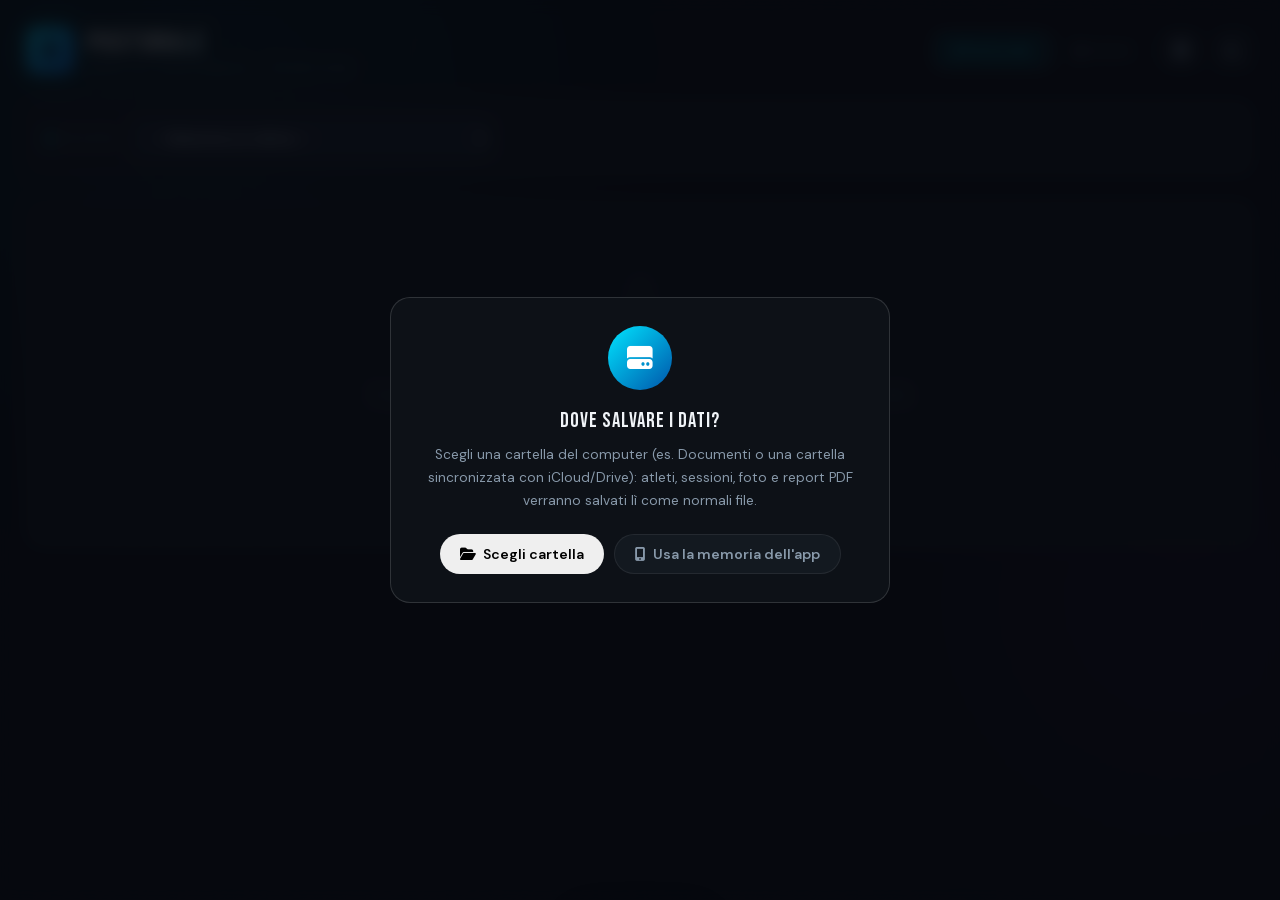
==== postura.html @ 6e537f5e "PDF: anagrafica completa dell'atleta Tutti i campi della scheda (nascita, età, sesso, peso, altezza," ====
<!DOCTYPE html>
<html lang="it">
<head>
    <meta charset="UTF-8">
    <meta name="viewport" content="width=device-width, initial-scale=1.0">
    <title>Analisi Posturale — SPORTHUB</title>
    <meta name="theme-color" content="#07090f">
    <meta name="apple-mobile-web-app-capable" content="yes">
    <meta name="apple-mobile-web-app-title" content="Posturale">
    <link rel="apple-touch-icon" href="icons/icon-192.png">
    <!-- Librerie locali (cartella lib/): l'app funziona anche senza internet -->
    <link rel="stylesheet" href="lib/fonts/fonts.css">
    <link rel="stylesheet" href="lib/fontawesome/css/all.min.css">
    <script src="lib/jspdf.umd.min.js"></script>
    <script src="lib/jspdf.plugin.autotable.min.js"></script>
    <script src="lib/html2canvas.min.js"></script>
    <style>
        *, *::before, *::after { margin: 0; padding: 0; box-sizing: border-box; }

        :root {
            --bg-0: #07090f;
            --bg-1: #0d1117;
            --bg-2: #131920;
            --bg-3: #1a2230;
            --bg-4: #1f2a3d;
            --surface: rgba(255,255,255,0.03);
            --border: rgba(255,255,255,0.07);
            --border-h: rgba(255,255,255,0.14);
            --text-1: #f0f4f8;
            --text-2: #8899aa;
            --text-3: #4d6070;
            --neon: #00e5ff;
            --neon-dim: rgba(0,229,255,0.12);
            --neon-glow: 0 0 30px rgba(0,229,255,0.25);
            --green: #00e676;
            --green-dim: rgba(0,230,118,0.1);
            --orange: #ff9100;
            --orange-dim: rgba(255,145,0,0.1);
            --red: #ff1744;
            --red-dim: rgba(255,23,68,0.1);
            --purple: #d500f9;
            --yellow: #ffd600;
            --r: 10px;
            --r-lg: 16px;
            --font-display: 'Bebas Neue', sans-serif;
            --font-body: 'DM Sans', sans-serif;
            --font-mono: 'JetBrains Mono', monospace;
        }

        [data-theme="light"] {
            --bg-0: #eef2f7;
            --bg-1: #f5f7fa;
            --bg-2: #ffffff;
            --bg-3: #e8edf5;
            --bg-4: #dde4ef;
            --border: rgba(0,0,0,0.08);
            --border-h: rgba(0,0,0,0.15);
            --text-1: #0d1117;
            --text-2: #4d6070;
            --text-3: #8899aa;
            --neon: #0091ea;
            --neon-dim: rgba(0,145,234,0.1);
            --neon-glow: 0 0 30px rgba(0,145,234,0.2);
        }

        html { scroll-behavior: smooth; }

        body {
            font-family: var(--font-body);
            background: var(--bg-0);
            color: var(--text-1);
            min-height: 100vh;
            overflow-x: hidden;
        }

        body::before {
            content: '';
            position: fixed;
            inset: 0;
            background-image: url("data:image/svg+xml,%3Csvg viewBox='0 0 256 256' xmlns='http://www.w3.org/2000/svg'%3E%3Cfilter id='noise'%3E%3CfeTurbulence type='fractalNoise' baseFrequency='0.9' numOctaves='4' stitchTiles='stitch'/%3E%3C/filter%3E%3Crect width='100%25' height='100%25' filter='url(%23noise)' opacity='0.03'/%3E%3C/svg%3E");
            pointer-events: none;
            z-index: 0;
            opacity: 0.4;
        }

        .ambient {
            position: fixed;
            border-radius: 50%;
            filter: blur(120px);
            pointer-events: none;
            z-index: 0;
            opacity: 0.08;
            animation: drift 20s ease-in-out infinite;
        }
        .ambient-1 { width: 600px; height: 600px; background: var(--neon); top: -200px; left: -100px; }
        .ambient-2 { width: 400px; height: 400px; background: var(--purple); bottom: 100px; right: -100px; animation-delay: -7s; }
        @keyframes drift {
            0%, 100% { transform: translate(0,0) scale(1); }
            33% { transform: translate(30px,-20px) scale(1.05); }
            66% { transform: translate(-20px,30px) scale(0.95); }
        }

        .app {
            position: relative;
            z-index: 1;
            width: 100%;
            max-width: 1400px;
            margin: 0 auto;
            padding: clamp(16px, 2vw, 32px);
        }

        /* HEADER */
        .header {
            display: flex;
            align-items: center;
            justify-content: space-between;
            gap: 16px;
            margin-bottom: clamp(20px, 2vw, 32px);
            flex-wrap: wrap;
        }
        .logo { display: flex; align-items: center; gap: 14px; }
        .logo-mark {
            width: 48px; height: 48px;
            background: linear-gradient(135deg, var(--neon), #0077ff);
            border-radius: 12px;
            display: flex; align-items: center; justify-content: center;
            font-size: 1.3rem; color: #07090f;
            box-shadow: var(--neon-glow);
        }
        .logo-text .app-name {
            font-family: var(--font-display);
            font-size: 1.8rem;
            letter-spacing: 2px;
            background: linear-gradient(135deg, #fff 30%, var(--neon));
            -webkit-background-clip: text;
            -webkit-text-fill-color: transparent;
        }
        .logo-text .app-sub {
            font-size: 0.68rem;
            color: var(--text-3);
            text-transform: uppercase;
            letter-spacing: 3px;
            font-weight: 600;
        }
        .header-controls { display: flex; align-items: center; gap: 10px; flex-wrap: wrap; }

        /* BUTTONS */
        .btn {
            display: inline-flex;
            align-items: center;
            gap: 7px;
            padding: 10px 20px;
            border: none;
            border-radius: 50px;
            font-family: var(--font-body);
            font-weight: 600;
            font-size: 0.88rem;
            cursor: pointer;
            transition: all 0.2s;
            white-space: nowrap;
        }
        .btn:hover { transform: translateY(-2px); }
        .btn:active { transform: translateY(0) scale(0.97); }
        .btn-neon { background: linear-gradient(135deg, var(--neon), #0077ff); color: #07090f; box-shadow: 0 4px 20px rgba(0,229,255,0.3); }
        .btn-ghost { background: var(--bg-2); color: var(--text-2); border: 1px solid var(--border); }
        .btn-ghost:hover { color: var(--text-1); border-color: var(--border-h); }
        .btn-green { background: linear-gradient(135deg, var(--green), #00b248); color: #07090f; }

        .icon-btn {
            width: 42px; height: 42px;
            border-radius: 12px;
            background: var(--bg-2);
            border: 1px solid var(--border);
            color: var(--text-2);
            font-size: 1rem;
            cursor: pointer;
            display: flex; align-items: center; justify-content: center;
            transition: all 0.2s;
        }
        .icon-btn:hover { background: var(--neon); color: #07090f; border-color: var(--neon); box-shadow: var(--neon-glow); transform: translateY(-2px); }

        /* CARD */
        .card {
            background: var(--bg-2);
            border: 1px solid var(--border);
            border-radius: var(--r-lg);
            overflow: hidden;
            transition: border-color 0.3s;
        }
        .card:hover { border-color: var(--border-h); }

        /* SECTION */
        .section-header {
            display: flex;
            align-items: flex-start;
            justify-content: space-between;
            gap: 16px;
            margin-bottom: clamp(16px, 2vw, 24px);
            flex-wrap: wrap;
        }
        .section-title {
            font-family: var(--font-display);
            font-size: clamp(1.6rem, 3vw, 2.2rem);
            letter-spacing: 2px;
        }
        .section-sub { font-size: 0.82rem; color: var(--text-3); margin-top: 4px; }

        /* PLAYER SELECT AREA */
        .player-select-area {
            display: flex;
            align-items: center;
            gap: 12px;
            margin-bottom: 24px;
            flex-wrap: wrap;
            background: var(--bg-2);
            border: 1px solid var(--border);
            border-radius: var(--r-lg);
            padding: 16px 20px;
        }
        .player-select-label { font-size: 0.72rem; text-transform: uppercase; letter-spacing: 2px; color: var(--text-3); font-weight: 700; white-space: nowrap; }

        .form-select, .form-input {
            padding: 10px 16px;
            background: var(--bg-3);
            border: 1px solid var(--border);
            border-radius: var(--r);
            color: var(--text-1);
            font-family: var(--font-body);
            font-size: 0.88rem;
            font-weight: 500;
            cursor: pointer;
            transition: all 0.2s;
            min-width: 200px;
        }
        .form-select:focus, .form-input:focus { outline: none; border-color: var(--neon); box-shadow: 0 0 0 3px var(--neon-dim); }
        .form-input { cursor: text; }

        /* PLAYER BADGE */
        .player-badge {
            display: inline-flex;
            align-items: center;
            gap: 8px;
            padding: 6px 14px 6px 8px;
            background: var(--neon-dim);
            border: 1px solid rgba(0,229,255,0.3);
            border-radius: 50px;
            font-size: 0.82rem;
            font-weight: 700;
            color: var(--neon);
        }
        .player-badge-dot { width: 8px; height: 8px; border-radius: 50%; background: var(--neon); }

        /* EMPTY STATE */
        #postureEmptyState {
            text-align: center;
            padding: 80px 20px;
            color: var(--text-3);
            background: var(--bg-2);
            border: 1px solid var(--border);
            border-radius: var(--r-lg);
        }

        /* ===== MODULO POSTURALE ===== */
        .posture-cards-grid { display: grid; grid-template-columns: repeat(4, 1fr); gap: 14px; margin-bottom: 24px; }
        @media(max-width: 960px) { .posture-cards-grid { grid-template-columns: repeat(2, 1fr); } }
        @media(max-width: 500px)  { .posture-cards-grid { grid-template-columns: 1fr; } }

        .posture-card { background: var(--bg-2); border: 1px solid var(--border); border-radius: var(--r-lg); overflow: hidden; display: flex; flex-direction: column; }
        .posture-card-title { font-size: 0.7rem; font-weight: 700; letter-spacing: 2px; text-transform: uppercase; color: var(--text-3); padding: 9px 12px; border-bottom: 1px solid var(--border); display: flex; align-items: center; justify-content: space-between; }
        .posture-card-btn { background: none; border: none; color: var(--text-3); cursor: pointer; font-size: 0.8rem; padding: 2px 6px; border-radius: 4px; transition: color .15s; }
        .posture-card-btn:hover { color: var(--neon); }
        .posture-card-btn.danger:hover { color: var(--red); }

        .posture-canvas-outer { display: grid; grid-template-columns: 24px 1fr; grid-template-rows: 24px 1fr; flex: 1; min-height: 420px; position: relative; }
        .posture-corner { background: var(--bg-3); border-right: 1px solid var(--border); border-bottom: 1px solid var(--border); }

        .posture-ruler-top {
            background: var(--bg-3);
            border-bottom: 2px solid var(--border);
            cursor: crosshair;
            position: relative;
            overflow: hidden;
            user-select: none;
        }
        .posture-ruler-top::after {
            content: '── V';
            position: absolute; right: 4px; top: 50%;
            transform: translateY(-50%);
            font-size: 0.5rem; color: var(--text-3); pointer-events: none;
            letter-spacing: -1px;
        }
        .posture-ruler-top:hover { background: rgba(0,220,100,0.15); border-bottom-color: var(--green); }

        .posture-ruler-left {
            background: var(--bg-3);
            border-right: 2px solid var(--border);
            cursor: crosshair;
            position: relative;
            overflow: hidden;
            user-select: none;
            display: flex; align-items: center; justify-content: center;
        }
        .posture-ruler-left::after {
            content: 'H';
            font-size: 0.5rem; color: var(--text-3); writing-mode: vertical-lr; pointer-events: none;
        }
        .posture-ruler-left:hover { background: rgba(0,210,255,0.15); border-right-color: var(--neon); }

        .posture-canvas-wrap { position: relative; overflow: hidden; background: var(--bg-4); }
        .posture-placeholder { position: absolute; inset: 0; display: flex; flex-direction: column; align-items: center; justify-content: center; gap: 8px; color: var(--text-3); font-size: 0.75rem; text-align: center; pointer-events: none; }
        .posture-placeholder i { font-size: 1.8rem; opacity: 0.25; }
        .posture-photo { position: absolute; inset: 0; width: 100%; height: 100%; object-fit: contain; }

        .posture-guide-line { position: absolute; z-index: 5; }
        .posture-guide-line.h { left: 0; right: 0; height: 1px; background: rgba(0,210,255,0.7); cursor: ns-resize; pointer-events: all; }
        .posture-guide-line.v { top: 0; bottom: 0; width: 1px; background: rgba(0,220,100,0.7); cursor: ew-resize; pointer-events: all; }
        .posture-guide-line:hover { background: rgba(255,220,0,0.9) !important; z-index: 10; }
        .posture-guide-line.dragging { background: rgba(255,200,0,1) !important; z-index: 20; }

        .posture-handle {
            position: absolute;
            background: rgba(255,255,255,0.85);
            border: 1px solid rgba(0,0,0,0.25);
            border-radius: 3px;
            pointer-events: all;
            cursor: inherit;
            box-shadow: 0 1px 3px rgba(0,0,0,0.35);
            transition: transform .1s, background .1s;
        }
        /* H line: handle on LEFT side, smaller */
        .posture-guide-line.h .posture-handle { width: 18px; height: 7px; left: 12px; top: -4px; transform: none; }
        /* V line: handle on TOP side, smaller */
        .posture-guide-line.v .posture-handle { width: 7px; height: 18px; top: 12px; left: -4px; transform: none; }
        .posture-guide-line:hover .posture-handle,
        .posture-guide-line.dragging .posture-handle { background: rgba(255,220,0,1); }

        .posture-del {
            position: absolute;
            width: 14px; height: 14px;
            background: var(--red);
            border-radius: 50%;
            font-size: 0.5rem; color: #fff;
            display: flex; align-items: center; justify-content: center;
            opacity: 0; transition: opacity .15s;
            cursor: pointer; pointer-events: all; z-index: 15;
        }
        /* H line: delete on RIGHT, opposite to handle on left */
        .posture-guide-line.h .posture-del { right: 8px; top: -7px; }
        /* V line: delete on BOTTOM, opposite to handle on top */
        .posture-guide-line.v .posture-del { bottom: 8px; left: -7px; }
        .posture-guide-line:hover .posture-del { opacity: 1; }

        /* PAN & ZOOM */
        .zoom-toggle-btn.zoom-on { color: var(--neon) !important; }

        .posture-canvas-wrap.pan-zoom-active {
            cursor: grab;
            overflow: hidden;
        }
        .posture-canvas-wrap.pan-zoom-active.dragging {
            cursor: grabbing;
        }
        /* Il layer interno che si trasforma */
        .pz-layer {
            position: absolute;
            inset: 0;
            transform-origin: 0 0;
            will-change: transform;
        }
        /* Badge zoom level */
        .zoom-badge {
            position: absolute;
            bottom: 8px;
            right: 8px;
            background: rgba(0,0,0,0.55);
            border: 1px solid rgba(0,229,255,0.3);
            color: var(--neon);
            font-family: var(--font-mono);
            font-size: 0.65rem;
            font-weight: 700;
            padding: 3px 7px;
            border-radius: 6px;
            pointer-events: none;
            z-index: 40;
            display: none;
        }
        .pan-zoom-active .zoom-badge { display: block; }
        /* Hint */
        .zoom-hint {
            position: absolute;
            bottom: 8px; left: 50%;
            transform: translateX(-50%);
            background: rgba(0,0,0,0.55);
            border: 1px solid rgba(255,255,255,0.1);
            color: var(--text-3);
            font-size: 0.62rem;
            padding: 3px 10px;
            border-radius: 20px;
            pointer-events: none;
            z-index: 40;
            white-space: nowrap;
            opacity: 0;
            transition: opacity 0.4s;
        }
        .pan-zoom-active .zoom-hint { opacity: 1; }

        /* lines-overlay: figlio diretto del posture-canvas-outer,
           sovrapposto SOLO alla cella foto (offset 24px per i righelli).
           Completamente fuori dal canvasWrap → mai influenzato dal pan/zoom. */
        .lines-overlay {
            position: absolute;
            top: 24px;   /* altezza righello orizzontale */
            left: 24px;  /* larghezza righello verticale */
            right: 0;
            bottom: 0;
            z-index: 30;
            pointer-events: none;
        }
        .lines-overlay .posture-guide-line { pointer-events: all; }

        /* CHECKLIST SLIDER 1–10 */
        .posture-check-item { display: flex; align-items: center; gap: 12px; background: var(--bg-3); border: 1px solid var(--border); border-radius: var(--r); padding: 10px 14px; }
        .posture-check-label { flex: 0 0 120px; font-size: 0.85rem; font-weight: 600; color: var(--text-1); }
        .posture-check-slider-wrap { flex: 1; display: flex; align-items: center; gap: 10px; }
        .posture-check-slider {
            flex: 1; -webkit-appearance: none; appearance: none;
            height: 4px; border-radius: 2px; outline: none; cursor: pointer;
            background: var(--bg-4);
        }
        .posture-check-slider::-webkit-slider-thumb {
            -webkit-appearance: none; appearance: none;
            width: 16px; height: 16px; border-radius: 50%;
            background: var(--neon); cursor: pointer;
            box-shadow: 0 0 6px rgba(0,229,255,0.5);
            transition: transform .1s;
        }
        .posture-check-slider::-webkit-slider-thumb:hover { transform: scale(1.3); }
        .posture-check-val {
            font-family: var(--font-mono); font-size: 0.9rem; font-weight: 700;
            min-width: 28px; text-align: center; padding: 2px 6px;
            border-radius: 6px; border: 1px solid var(--border);
            background: var(--bg-4);
        }

        /* CERCHI ANNOTAZIONE */
        .posture-circle {
            position: absolute;
            border: 2px solid rgba(255,82,82,0.85);
            border-radius: 50%;
            box-shadow: 0 0 10px rgba(255,82,82,0.35), inset 0 0 10px rgba(255,82,82,0.08);
            pointer-events: all;
            cursor: move;
            z-index: 25;
            box-sizing: border-box;
        }
        .posture-circle:hover { border-color: rgba(255,150,50,1); box-shadow: 0 0 14px rgba(255,150,50,0.5); }
        .posture-circle.dragging { border-color: rgba(255,220,0,1); box-shadow: 0 0 18px rgba(255,220,0,0.5); cursor: grabbing; }
        .posture-circle-del {
            position: absolute; top: -7px; right: -7px;
            width: 14px; height: 14px; border-radius: 50%;
            background: var(--red); color: #fff;
            font-size: 0.5rem; font-weight: 700;
            display: flex; align-items: center; justify-content: center;
            cursor: pointer; opacity: 0; transition: opacity .15s;
            pointer-events: all; z-index: 5;
        }
        .posture-circle:hover .posture-circle-del { opacity: 1; }
        .posture-circle-resize {
            position: absolute; bottom: -5px; right: -5px;
            width: 12px; height: 12px; border-radius: 3px;
            background: rgba(255,82,82,0.9); border: 1px solid rgba(255,255,255,0.4);
            cursor: nwse-resize; pointer-events: all; z-index: 5;
            opacity: 0; transition: opacity .15s;
        }
        .posture-circle:hover .posture-circle-resize { opacity: 1; }

        .posture-block-title { font-size: 0.7rem; font-weight: 700; letter-spacing: 2px; text-transform: uppercase; color: var(--neon); margin-bottom: 16px; }
        .posture-check-grid { display: grid; grid-template-columns: repeat(auto-fill, minmax(280px, 1fr)); gap: 10px; }
        .posture-textarea { width: 100%; min-height: 90px; background: var(--bg-3); border: 1px solid var(--border); border-radius: var(--r); color: var(--text-1); font-size: 0.88rem; padding: 12px; resize: vertical; font-family: var(--font-body); box-sizing: border-box; }
        .posture-textarea:focus { outline: none; border-color: var(--neon); }

        /* ACTIONS BAR */
        .actions-bar { display: flex; gap: 10px; flex-wrap: wrap; margin-top: 8px; }
        .actions-bar .btn { flex: 1; justify-content: center; padding: 14px 20px; min-width: 140px; }

        /* PLAYER MODAL */
        .modal-backdrop {
            position: fixed; inset: 0;
            background: rgba(7,9,15,0.85);
            backdrop-filter: blur(8px);
            z-index: 1000;
            display: none;
            align-items: center;
            justify-content: center;
            padding: 20px;
        }
        .modal-backdrop.active { display: flex; }
        .modal-box {
            background: var(--bg-1);
            border: 1px solid var(--border-h);
            border-radius: 20px;
            padding: 28px;
            width: 100%;
            max-width: 460px;
            animation: fadeUp 0.25s both;
        }
        @keyframes fadeUp { from { opacity: 0; transform: translateY(20px); } to { opacity: 1; transform: translateY(0); } }
        .modal-title { font-family: var(--font-display); font-size: 1.6rem; letter-spacing: 1px; margin-bottom: 20px; }
        .modal-row { margin-bottom: 14px; }
        .modal-row label { display: block; font-size: 0.72rem; text-transform: uppercase; letter-spacing: 2px; color: var(--text-3); font-weight: 700; margin-bottom: 6px; }
        .close-btn { background: none; border: none; color: var(--text-3); cursor: pointer; font-size: 1.2rem; float: right; transition: color .2s; }
        .close-btn:hover { color: var(--text-1); }

        /* LOADING OVERLAY */
        #loadingOverlay {
            position: fixed; inset: 0;
            background: rgba(7,9,15,0.9);
            z-index: 9999;
            display: none;
            align-items: center;
            justify-content: center;
            flex-direction: column;
            gap: 16px;
        }
        #loadingOverlay.active { display: flex; }
        .loading-spinner { width: 48px; height: 48px; border: 3px solid var(--bg-3); border-top-color: var(--neon); border-radius: 50%; animation: spin 0.8s linear infinite; }
        @keyframes spin { to { transform: rotate(360deg); } }
        .loading-text { font-family: var(--font-mono); font-size: 0.8rem; color: var(--neon); letter-spacing: 3px; text-transform: uppercase; }

        /* PAGES */
        .page { display: none; animation: fadeUp 0.3s ease; }
        .page.active { display: block; }

        /* NAV PILLS */
        .nav-pills { display: flex; gap: 6px; }
        .nav-pill {
            padding: 7px 16px; border-radius: 8px;
            border: 1px solid var(--border-h);
            background: transparent; color: var(--text-3);
            font-size: 0.8rem; font-weight: 700; cursor: pointer;
            font-family: var(--font-body); letter-spacing: .04em;
            transition: all .15s; white-space: nowrap;
        }
        .nav-pill:hover { border-color: var(--neon); color: var(--neon); }
        .nav-pill.active { border-color: var(--neon); background: var(--neon-dim); color: var(--neon); }
        .nav-pill .pill-badge {
            display: inline-block; background: var(--neon); color: #07090f;
            border-radius: 10px; padding: 0 6px; font-size: 0.68rem;
            margin-left: 5px; font-weight: 800;
        }

        /* ── PAGINA ATLETI ── */
        .ath-page-header {
            display: flex; justify-content: space-between; align-items: flex-start;
            margin-bottom: 24px; flex-wrap: wrap; gap: 14px;
        }
        .ath-page-title { font-family: var(--font-display); font-size: 2rem; letter-spacing: 2px; }
        .ath-page-sub { font-size: 0.82rem; color: var(--text-3); margin-top: 4px; }
        .ath-page-actions { display: flex; gap: 8px; flex-wrap: wrap; }

        /* Filtro/ricerca */
        .ath-search-bar {
            display: flex; gap: 10px; margin-bottom: 20px; flex-wrap: wrap;
        }
        .ath-search-input {
            flex: 1; min-width: 200px;
            background: var(--bg-2); border: 1px solid var(--border);
            color: var(--text-1); border-radius: var(--r);
            padding: 9px 14px; font-family: var(--font-body); font-size: 0.88rem;
            outline: none; transition: border-color .2s;
        }
        .ath-search-input:focus { border-color: var(--neon); }
        .ath-search-input::placeholder { color: var(--text-3); }

        /* Griglia cards */
        .ath-grid {
            display: grid;
            grid-template-columns: repeat(auto-fill, minmax(260px, 1fr));
            gap: 14px;
        }
        .ath-card {
            background: var(--bg-2); border: 1px solid var(--border);
            border-radius: var(--r-lg); padding: 18px;
            cursor: pointer; transition: border-color .2s, transform .15s;
            position: relative;
        }
        .ath-card:hover { border-color: var(--neon); transform: translateY(-2px); }
        .ath-avatar {
            width: 44px; height: 44px; border-radius: 50%;
            background: linear-gradient(135deg, var(--neon), #0077ff);
            display: flex; align-items: center; justify-content: center;
            font-family: var(--font-display); font-size: 1.1rem; color: #07090f;
            font-weight: 900; flex-shrink: 0;
        }
        .ath-card-top { display: flex; justify-content: space-between; align-items: flex-start; margin-bottom: 10px; }
        .ath-card-actions { display: flex; gap: 5px; }
        .ath-card-btn {
            background: none; border: 1px solid var(--border); color: var(--text-3);
            border-radius: 7px; padding: 4px 8px; font-size: 0.78rem; cursor: pointer;
            transition: all .15s;
        }
        .ath-card-btn:hover { border-color: var(--neon); color: var(--neon); background: var(--neon-dim); }
        .ath-card-btn.danger:hover { border-color: var(--red); color: var(--red); background: var(--red-dim); }
        .ath-name { font-weight: 700; font-size: 1rem; margin-bottom: 5px; }
        .ath-tags { display: flex; flex-wrap: wrap; gap: 5px; margin-top: 6px; }
        .ath-tag {
            font-size: 0.7rem; color: var(--text-2);
            background: var(--bg-3); border: 1px solid var(--border);
            border-radius: 20px; padding: 2px 9px;
        }
        .ath-meta { font-size: 0.75rem; color: var(--text-3); margin-top: 3px; }
        .ath-stats-strip {
            margin-top: 12px; padding: 9px 12px;
            background: var(--bg-3); border-radius: 8px;
            display: grid; grid-template-columns: 1fr 1fr 1fr; gap: 4px;
        }
        .ast-val { font-size: 1rem; font-weight: 800; font-family: var(--font-mono); color: var(--neon); }
        .ast-lbl { font-size: 0.68rem; color: var(--text-3); }

        /* Empty state */
        .empty-state {
            text-align: center; padding: 60px 20px;
            background: var(--bg-2); border: 1px solid var(--border); border-radius: var(--r-lg);
        }
        .empty-state-icon { font-size: 3rem; margin-bottom: 14px; opacity: .3; }
        .empty-state h3 { font-family: var(--font-display); font-size: 1.4rem; letter-spacing: 1px; margin-bottom: 8px; }
        .empty-state p { font-size: 0.85rem; color: var(--text-3); margin-bottom: 20px; }

        /* ── PAGINA FORM ATLETA ── */
        .form-page-header {
            display: flex; align-items: center; gap: 14px; margin-bottom: 28px;
        }
        .form-back-btn {
            background: none; border: none; color: var(--text-3);
            font-size: 1.4rem; cursor: pointer; padding: 4px; transition: color .2s;
        }
        .form-back-btn:hover { color: var(--text-1); }
        .form-page-title { font-family: var(--font-display); font-size: 1.8rem; letter-spacing: 2px; }
        .form-page-sub { font-size: 0.78rem; color: var(--text-3); margin-top: 2px; }
        .form-max { max-width: 700px; margin: 0 auto; }

        .form-section {
            background: var(--bg-2); border: 1px solid var(--border);
            border-radius: var(--r-lg); padding: 22px; margin-bottom: 14px;
        }
        .form-section-title {
            font-size: 0.68rem; font-weight: 700; letter-spacing: 2px;
            text-transform: uppercase; margin-bottom: 18px;
            font-family: var(--font-mono); display: flex; align-items: center; gap: 8px;
        }
        .form-grid { display: grid; grid-template-columns: 1fr 1fr; gap: 12px; }
        .form-field { display: flex; flex-direction: column; gap: 7px; }
        .form-field label { font-size: 0.7rem; color: var(--text-3); font-weight: 700; text-transform: uppercase; letter-spacing: 1.5px; }
        .form-field input, .form-field select, .form-field textarea {
            background: var(--bg-3); border: 1px solid var(--border);
            color: var(--text-1); border-radius: var(--r);
            padding: 10px 13px; font-family: var(--font-body); font-size: 0.88rem;
            outline: none; transition: border-color .2s; width: 100%;
        }
        .form-field input:focus, .form-field select:focus, .form-field textarea:focus { border-color: var(--neon); }
        .form-field textarea { resize: vertical; min-height: 80px; }
        .bmi-display {
            padding: 10px 13px; background: var(--bg-3); border: 1px solid var(--border);
            border-radius: var(--r); font-family: var(--font-mono); font-size: 1rem;
            color: var(--text-3); font-weight: 700;
        }
        .form-error-msg {
            padding: 10px 16px; background: var(--red-dim); border: 1px solid var(--red);
            border-radius: var(--r); color: var(--red); font-size: 0.83rem; margin-bottom: 14px;
            display: none;
        }
        .form-actions { display: flex; gap: 12px; }
        .form-actions .btn { flex: 1; justify-content: center; padding: 13px 20px; font-size: 0.95rem; }

        /* ── PAGINA DETTAGLIO ATLETA ── */
        .detail-page-header {
            display: flex; align-items: center; gap: 14px; margin-bottom: 28px; flex-wrap: wrap;
        }
        .detail-avatar-lg {
            width: 54px; height: 54px; border-radius: 50%;
            background: linear-gradient(135deg, var(--neon), #0077ff);
            display: flex; align-items: center; justify-content: center;
            font-family: var(--font-display); font-size: 1.3rem; color: #07090f;
            font-weight: 900; flex-shrink: 0;
        }
        .detail-actions { display: flex; gap: 8px; margin-left: auto; flex-wrap: wrap; }
        .detail-grid { display: grid; grid-template-columns: 280px 1fr; gap: 14px; }
        .detail-card {
            background: var(--bg-2); border: 1px solid var(--border);
            border-radius: var(--r-lg); padding: 18px;
        }
        .detail-card-title {
            font-size: 0.68rem; font-weight: 700; letter-spacing: 2px;
            text-transform: uppercase; margin-bottom: 14px; font-family: var(--font-mono);
        }
        .detail-row {
            display: flex; justify-content: space-between; align-items: center;
            padding: 8px 0; border-bottom: 1px solid var(--border); font-size: 0.85rem;
        }
        .detail-row:last-child { border-bottom: none; }
        .detail-key { color: var(--text-3); }
        .detail-val { font-weight: 600; text-align: right; }
        .detail-note {
            margin-top: 10px; padding: 10px 13px; background: var(--bg-3);
            border-radius: 8px; font-size: 0.82rem; color: var(--text-2); line-height: 1.5;
        }
        .schede-empty {
            text-align: center; padding: 40px 20px; color: var(--text-3); font-size: 0.85rem;
        }
        .schede-list { display: flex; flex-direction: column; gap: 8px; }
        .scheda-item {
            display: flex; align-items: center; justify-content: space-between;
            padding: 11px 14px; background: var(--bg-3); border: 1px solid var(--border);
            border-radius: var(--r); font-size: 0.83rem; cursor: pointer; transition: border-color .15s;
        }
        .scheda-item:hover { border-color: var(--neon); }
        .scheda-date { font-family: var(--font-mono); font-size: 0.75rem; color: var(--neon); }
        .scheda-checks { font-size: 0.72rem; color: var(--text-3); margin-top: 2px; }

        @media(max-width: 720px) {
            .detail-grid { grid-template-columns: 1fr; }
            .form-grid { grid-template-columns: 1fr; }
            .ath-grid { grid-template-columns: 1fr; }
        }
        @media(max-width: 500px) {
            .nav-pills .nav-pill { padding: 6px 10px; font-size: 0.75rem; }
        }

        /* TOAST */
        #toast {
            position: fixed; bottom: 28px; left: 50%; transform: translateX(-50%) translateY(80px);
            background: var(--bg-2); border: 1px solid var(--border-h);
            border-radius: 50px; padding: 12px 24px;
            font-size: 0.85rem; font-weight: 600;
            z-index: 9000;
            transition: transform 0.3s cubic-bezier(0.34, 1.56, 0.64, 1);
            display: flex; align-items: center; gap: 10px;
            box-shadow: 0 8px 32px rgba(0,0,0,0.4);
        }
        #toast.show { transform: translateX(-50%) translateY(0); }
        #toast.success { border-color: var(--green); color: var(--green); }
        #toast.error { border-color: var(--red); color: var(--red); }

        /* STATS STRIP */
        .stats-strip { display: flex; gap: 12px; margin-bottom: 20px; flex-wrap: wrap; }
        .stat-pill {
            display: flex; align-items: center; gap: 8px; padding: 8px 16px;
            background: var(--bg-2); border: 1px solid var(--border); border-radius: 50px; font-size: 0.78rem;
        }
        .stat-pill-val { font-family: var(--font-mono); font-weight: 700; color: var(--neon); }
        .stat-pill-lbl { color: var(--text-3); }

        /* MODAL (rimane solo per confirm leggeri) */
        .modal-backdrop { position: fixed; inset: 0; background: rgba(7,9,15,0.85); backdrop-filter: blur(8px); z-index: 1000; display: none; align-items: center; justify-content: center; padding: 20px; }
        .modal-backdrop.active { display: flex; }
        .modal-box { background: var(--bg-1); border: 1px solid var(--border-h); border-radius: 20px; padding: 28px; width: 100%; max-width: 460px; animation: fadeUp 0.25s both; }
        .modal-title { font-family: var(--font-display); font-size: 1.6rem; letter-spacing: 1px; margin-bottom: 20px; }
        .modal-row { margin-bottom: 14px; }
        .modal-row label { display: block; font-size: 0.72rem; text-transform: uppercase; letter-spacing: 2px; color: var(--text-3); font-weight: 700; margin-bottom: 6px; }
        .close-btn { background: none; border: none; color: var(--text-3); cursor: pointer; font-size: 1.2rem; transition: color .2s; }
        .close-btn:hover { color: var(--text-1); }

        @media(max-width: 600px) {
            .actions-bar .btn { flex: 1 1 100%; }
        }

        .pdf-preview-box { max-width: 900px; height: 92vh; display: flex; flex-direction: column; padding: 18px; }
        .pdf-preview-pages { flex: 1; overflow-y: auto; background: var(--bg-3); border-radius: 10px; padding: 12px; display: flex; flex-direction: column; align-items: center; gap: 12px; }
        .pdf-preview-page { width: 100%; max-width: 820px; height: auto; background: #fff; border-radius: 4px; box-shadow: 0 4px 20px rgba(0,0,0,0.35); }
    </style>
</head>
<body>
    <div class="ambient ambient-1"></div>
    <div class="ambient ambient-2"></div>

    <div id="loadingOverlay">
        <div class="loading-spinner"></div>
        <div class="loading-text" id="loadingText">Elaborazione...</div>
    </div>

    <div id="toast"><i class="fas fa-check-circle"></i><span id="toastText">Salvato!</span></div>

    <div class="app">
        <!-- HEADER -->
        <header class="header">
            <div class="logo">
                <div class="logo-mark"><i class="fas fa-child"></i></div>
                <div class="logo-text">
                    <div class="app-name">POSTURALE</div>
                    <div class="app-sub">Analisi Posturale · SPORTHUB</div>
                </div>
            </div>
            <div class="header-controls">
                <div class="nav-pills">
                    <button class="nav-pill active" id="navPostura" onclick="showPage('postura')">
                        <i class="fas fa-child"></i> Posturale
                    </button>
                    <button class="nav-pill" id="navAtleti" onclick="showPage('atleti')">
                        <i class="fas fa-users"></i> Atleti
                        <span class="pill-badge" id="athBadge" style="display:none"></span>
                    </button>
                </div>
                <button class="icon-btn" onclick="openBackupModal()" title="Backup &amp; Ripristino dati" id="backupBtn" style="position:relative">
                    <i class="fas fa-database"></i>
                    <span id="backupDot" style="display:none;position:absolute;top:5px;right:5px;width:7px;height:7px;background:#ff4444;border-radius:50%;border:1.5px solid var(--bg-1)"></span>
                </button>
                <button class="icon-btn" onclick="toggleTheme()" title="Cambia tema" id="themeBtn">
                    <i class="fas fa-moon" id="themeIcon"></i>
                </button>
            </div>
        </header>

        <!-- ══ PAGE: POSTURA ══ -->
        <div class="page active" id="page-postura">

        <!-- PLAYER SELECT AREA -->
        <div class="player-select-area">
            <span class="player-select-label"><i class="fas fa-child" style="margin-right:6px;color:var(--neon)"></i>Atleta</span>
            <select class="form-select" id="posturePlayerSelect" onchange="loadPosturePlayer()" style="flex:1;max-width:360px;">
                <option value="">— Seleziona un atleta —</option>
            </select>
            <div id="playerBadge" style="display:none;" class="player-badge">
                <div class="player-badge-dot"></div>
                <span id="playerBadgeText"></span>
            </div>
            <div id="sessionControls" style="display:none;margin-left:auto;align-items:center;gap:8px">
                <button class="btn btn-ghost" onclick="openStorico()" id="storicoBtn" title="Storico sessioni">
                    <i class="fas fa-history"></i> <span id="storicoCount" style="font-size:0.72rem;opacity:0.7"></span>
                </button>
                <button class="btn btn-ghost" onclick="newSession()" title="Nuova sessione">
                    <i class="fas fa-plus"></i> Nuova Sessione
                </button>
                <button class="btn btn-primary" onclick="savePostureData()" id="postureSaveBtn">
                    <i class="fas fa-save"></i> Salva
                </button>
            </div>
        </div>

        <!-- STATS STRIP -->
        <div class="stats-strip" id="statsStrip" style="display:none;">
            <div class="stat-pill"><span class="stat-pill-val" id="statFotos">0/4</span><span class="stat-pill-lbl">Foto caricate</span></div>
            <div class="stat-pill"><span class="stat-pill-val" id="statChecks">0/8</span><span class="stat-pill-lbl">Distretti valutati</span></div>
            <div class="stat-pill"><span class="stat-pill-val" id="statOk" style="color:var(--green)">0</span><span class="stat-pill-lbl">OK</span></div>
            <div class="stat-pill"><span class="stat-pill-val" id="statWarn" style="color:var(--orange)">0</span><span class="stat-pill-lbl">Da monitorare</span></div>
            <div class="stat-pill"><span class="stat-pill-val" id="statBad" style="color:var(--red)">0</span><span class="stat-pill-lbl">Visita specialista</span></div>
        </div>

        <!-- SECTION HEADER -->
        <div class="section-header" id="sectionHeader" style="display:none;">
            <div>
                <div class="section-title"><i class="fas fa-child" style="font-size:1.8rem;margin-right:12px;vertical-align:middle;color:var(--neon)"></i>Analisi Posturale</div>
                <div class="section-sub">Screening visivo per atleta — non sostituisce la valutazione specialistica</div>
            </div>
        </div>

        <!-- EMPTY STATE -->
        <div id="postureEmptyState">
            <i class="fas fa-child" style="font-size:3.5rem;display:block;margin-bottom:20px;opacity:0.15;"></i>
            <div style="font-size:1.1rem;font-weight:700;margin-bottom:8px;font-family:var(--font-display);letter-spacing:1px;">Seleziona un Atleta</div>
            <div style="font-size:0.85rem;margin-bottom:24px;">Scegli un atleta dal menu in alto per visualizzare o creare la sua scheda posturale</div>
            <button class="btn btn-ghost" onclick="showPage_newAthlete()"><i class="fas fa-user-plus"></i> Aggiungi primo atleta</button>
        </div>

        <!-- POSTURE CONTENT -->
        <div id="postureContent" style="display:none;">
            <!-- 4 card foto + linee guida -->
            <div class="posture-cards-grid">
                <!-- FRONTALE -->
                <div class="posture-card">
                    <div class="posture-card-title">
                        <span><i class="fas fa-user" style="margin-right:5px;color:var(--neon)"></i>Frontale</span>
                        <div style="display:flex;gap:6px;">
                            <button class="posture-card-btn zoom-toggle-btn" id="zoomBtn_front" onclick="toggleZoom('front')" title="Zoom"><i class="fas fa-search-plus"></i></button>
                            <button class="posture-card-btn" onclick="addPostureCircle('front')" title="Aggiungi cerchio"><i class="fas fa-circle-notch"></i></button>
                            <button class="posture-card-btn" onclick="triggerPosturePhoto('front')" title="Carica foto"><i class="fas fa-camera"></i></button>
                            <button class="posture-card-btn danger" onclick="clearPosturePhoto('front')" title="Rimuovi"><i class="fas fa-trash"></i></button>
                        </div>
                    </div>
                    <div class="posture-canvas-outer">
                        <div class="posture-corner"></div>
                        <div class="posture-ruler-top" onclick="addPostureLine('front','v',event)" title="Aggiungi linea verticale"></div>
                        <div class="posture-ruler-left" onclick="addPostureLine('front','h',event)" title="Aggiungi linea orizzontale"></div>
                        <div class="posture-canvas-wrap" id="canvasWrap_front">
                            <div class="pz-layer" id="pzLayer_front">
                                <div class="posture-placeholder" id="placeholder_front"><i class="fas fa-camera"></i><span>Clicca 📷 per foto</span></div>
                                <img class="posture-photo" id="photo_front" style="display:none" alt="">
                            </div>
                            <div class="zoom-badge" id="zoomBadge_front">1×</div>
                            <div class="zoom-hint">Scroll per zoom · Trascina per spostarti</div>
                        </div>
                        <div class="lines-overlay" id="lines_front"></div>
                    </div>
                    <input type="file" id="fileInput_front" accept="image/*" style="display:none" onchange="loadPosturePhoto('front',event)">
                </div>
                <!-- POSTERIORE -->
                <div class="posture-card">
                    <div class="posture-card-title">
                        <span><i class="fas fa-user" style="margin-right:5px;color:var(--purple)"></i>Posteriore</span>
                        <div style="display:flex;gap:6px;">
                            <button class="posture-card-btn zoom-toggle-btn" id="zoomBtn_back" onclick="toggleZoom('back')" title="Zoom"><i class="fas fa-search-plus"></i></button>
                            <button class="posture-card-btn" onclick="addPostureCircle('back')" title="Aggiungi cerchio"><i class="fas fa-circle-notch"></i></button>
                            <button class="posture-card-btn" onclick="triggerPosturePhoto('back')" title="Carica foto"><i class="fas fa-camera"></i></button>
                            <button class="posture-card-btn danger" onclick="clearPosturePhoto('back')" title="Rimuovi"><i class="fas fa-trash"></i></button>
                        </div>
                    </div>
                    <div class="posture-canvas-outer">
                        <div class="posture-corner"></div>
                        <div class="posture-ruler-top" onclick="addPostureLine('back','v',event)" title="Aggiungi linea verticale"></div>
                        <div class="posture-ruler-left" onclick="addPostureLine('back','h',event)" title="Aggiungi linea orizzontale"></div>
                        <div class="posture-canvas-wrap" id="canvasWrap_back">
                            <div class="pz-layer" id="pzLayer_back">
                                <div class="posture-placeholder" id="placeholder_back"><i class="fas fa-camera"></i><span>Clicca 📷 per foto</span></div>
                                <img class="posture-photo" id="photo_back" style="display:none" alt="">
                            </div>
                            <div class="zoom-badge" id="zoomBadge_back">1×</div>
                            <div class="zoom-hint">Scroll per zoom · Trascina per spostarti</div>
                        </div>
                        <div class="lines-overlay" id="lines_back"></div>
                    </div>
                    <input type="file" id="fileInput_back" accept="image/*" style="display:none" onchange="loadPosturePhoto('back',event)">
                </div>
                <!-- LATERALE DX -->
                <div class="posture-card">
                    <div class="posture-card-title">
                        <span><i class="fas fa-walking" style="margin-right:5px;color:var(--green)"></i>Laterale DX</span>
                        <div style="display:flex;gap:6px;">
                            <button class="posture-card-btn zoom-toggle-btn" id="zoomBtn_dx" onclick="toggleZoom('dx')" title="Zoom"><i class="fas fa-search-plus"></i></button>
                            <button class="posture-card-btn" onclick="addPostureCircle('dx')" title="Aggiungi cerchio"><i class="fas fa-circle-notch"></i></button>
                            <button class="posture-card-btn" onclick="triggerPosturePhoto('dx')" title="Carica foto"><i class="fas fa-camera"></i></button>
                            <button class="posture-card-btn danger" onclick="clearPosturePhoto('dx')" title="Rimuovi"><i class="fas fa-trash"></i></button>
                        </div>
                    </div>
                    <div class="posture-canvas-outer">
                        <div class="posture-corner"></div>
                        <div class="posture-ruler-top" onclick="addPostureLine('dx','v',event)" title="Aggiungi linea verticale"></div>
                        <div class="posture-ruler-left" onclick="addPostureLine('dx','h',event)" title="Aggiungi linea orizzontale"></div>
                        <div class="posture-canvas-wrap" id="canvasWrap_dx">
                            <div class="pz-layer" id="pzLayer_dx">
                                <div class="posture-placeholder" id="placeholder_dx"><i class="fas fa-camera"></i><span>Clicca 📷 per foto</span></div>
                                <img class="posture-photo" id="photo_dx" style="display:none" alt="">
                            </div>
                            <div class="zoom-badge" id="zoomBadge_dx">1×</div>
                            <div class="zoom-hint">Scroll per zoom · Trascina per spostarti</div>
                        </div>
                        <div class="lines-overlay" id="lines_dx"></div>
                    </div>
                    <input type="file" id="fileInput_dx" accept="image/*" style="display:none" onchange="loadPosturePhoto('dx',event)">
                </div>
                <!-- LATERALE SX -->
                <div class="posture-card">
                    <div class="posture-card-title">
                        <span><i class="fas fa-walking" style="margin-right:5px;color:var(--orange);display:inline-block;transform:scaleX(-1)"></i>Laterale SX</span>
                        <div style="display:flex;gap:6px;">
                            <button class="posture-card-btn zoom-toggle-btn" id="zoomBtn_sx" onclick="toggleZoom('sx')" title="Zoom"><i class="fas fa-search-plus"></i></button>
                            <button class="posture-card-btn" onclick="addPostureCircle('sx')" title="Aggiungi cerchio"><i class="fas fa-circle-notch"></i></button>
                            <button class="posture-card-btn" onclick="triggerPosturePhoto('sx')" title="Carica foto"><i class="fas fa-camera"></i></button>
                            <button class="posture-card-btn danger" onclick="clearPosturePhoto('sx')" title="Rimuovi"><i class="fas fa-trash"></i></button>
                        </div>
                    </div>
                    <div class="posture-canvas-outer">
                        <div class="posture-corner"></div>
                        <div class="posture-ruler-top" onclick="addPostureLine('sx','v',event)" title="Aggiungi linea verticale"></div>
                        <div class="posture-ruler-left" onclick="addPostureLine('sx','h',event)" title="Aggiungi linea orizzontale"></div>
                        <div class="posture-canvas-wrap" id="canvasWrap_sx">
                            <div class="pz-layer" id="pzLayer_sx">
                                <div class="posture-placeholder" id="placeholder_sx"><i class="fas fa-camera"></i><span>Clicca 📷 per foto</span></div>
                                <img class="posture-photo" id="photo_sx" style="display:none" alt="">
                            </div>
                            <div class="zoom-badge" id="zoomBadge_sx">1×</div>
                            <div class="zoom-hint">Scroll per zoom · Trascina per spostarti</div>
                        </div>
                        <div class="lines-overlay" id="lines_sx"></div>
                    </div>
                    <input type="file" id="fileInput_sx" accept="image/*" style="display:none" onchange="loadPosturePhoto('sx',event)">
                </div>
            </div>

            <!-- Checklist valutazione -->
            <div class="posture-block">
                <div class="posture-block-title"><i class="fas fa-clipboard-check" style="margin-right:6px"></i>Valutazione Rapida</div>
                <div class="posture-check-grid" id="postureChecklistGrid"></div>
            </div>

            <!-- Note cliniche -->
            <div class="posture-block">
                <div class="posture-block-title"><i class="fas fa-sticky-note" style="margin-right:6px"></i>Note Cliniche</div>
                <textarea id="postureNotesText" class="posture-textarea" placeholder="Annotazioni aggiuntive, osservazioni particolari, raccomandazioni..."></textarea>
            </div>

            <!-- Barra azioni -->
            <div class="actions-bar">
                <button class="btn btn-ghost" onclick="savePostureData()">
                    <i class="fas fa-save"></i> Salva Scheda
                </button>
                <button class="btn btn-ghost" id="posturePdfBtn" onclick="exportPosturePDF()">
                    <i class="fas fa-file-pdf"></i> Esporta PDF
                </button>
                <button class="btn btn-ghost" id="postureFileBtn" onclick="savePostureFile()">
                    <i class="fas fa-folder-open"></i> Salva File
                </button>
            </div>
        </div><!-- /postureContent -->
        </div><!-- /page-postura -->

    <!-- ══ PAGE: ATLETI ══ -->
    <div class="page" id="page-atleti">
        <div class="ath-page-header">
            <div>
                <div class="ath-page-title">ATLETI</div>
                <div class="ath-page-sub" id="athSubtitle">0 atleti registrati</div>
            </div>
            <div class="ath-page-actions">
                <button class="btn btn-ghost" onclick="dbImport()"><i class="fas fa-file-import"></i> Importa</button>
                <button class="btn btn-ghost" onclick="dbExport()"><i class="fas fa-download"></i> Backup</button>
                <button class="btn btn-ghost" onclick="universalImport()" title="Importa da qualsiasi app SPORTHUB" style="border-color:rgba(0,229,255,0.4);color:var(--neon);"><i class="fas fa-globe"></i> Universale ↓</button>
                <button class="btn btn-ghost" onclick="universalExport()" title="Esporta per qualsiasi app SPORTHUB" style="border-color:rgba(0,229,255,0.4);color:var(--neon);"><i class="fas fa-globe"></i> Universale ↑</button>
                <button class="btn btn-neon" onclick="showPage('form-atleta')"><i class="fas fa-user-plus"></i> Nuovo Atleta</button>
            </div>
        </div>
        <div class="ath-search-bar">
            <input class="ath-search-input" type="text" id="athSearch" placeholder="🔍  Cerca per nome, sport, ruolo..." oninput="renderAthletes()">
        </div>
        <div id="athGrid"></div>
    </div>

    <!-- ══ PAGE: FORM ATLETA (aggiungi / modifica) ══ -->
    <div class="page" id="page-form-atleta">
        <div class="form-max">
            <div class="form-page-header">
                <button class="form-back-btn" onclick="showPage('atleti')">&#8592;</button>
                <div>
                    <div class="form-page-title" id="formAtletaTitle">NUOVO ATLETA</div>
                    <div class="form-page-sub">Nome e cognome sono obbligatori</div>
                </div>
            </div>
            <div class="form-error-msg" id="formAtletaError"></div>
            <input type="hidden" id="editAtletaId">

            <!-- Sezione anagrafica -->
            <div class="form-section">
                <div class="form-section-title" style="color:var(--neon)"><i class="fas fa-id-card"></i> Anagrafica</div>
                <div class="form-grid">
                    <div class="form-field"><label>Nome *</label><input type="text" id="fNome" placeholder="Mario"></div>
                    <div class="form-field"><label>Cognome *</label><input type="text" id="fCognome" placeholder="Rossi"></div>
                    <div class="form-field"><label>Data di nascita</label><input type="date" id="fDob"></div>
                    <div class="form-field">
                        <label>Sesso</label>
                        <select id="fSesso">
                            <option value="">—</option>
                            <option value="M">Maschio</option>
                            <option value="F">Femmina</option>
                        </select>
                    </div>
                </div>
            </div>

            <!-- Sezione dati fisici -->
            <div class="form-section">
                <div class="form-section-title" style="color:var(--orange)"><i class="fas fa-weight"></i> Dati Fisici</div>
                <div class="form-grid">
                    <div class="form-field"><label>Peso (kg)</label><input type="number" id="fPeso" placeholder="70" min="20" max="200" oninput="updateBMI()"></div>
                    <div class="form-field"><label>Altezza (cm)</label><input type="number" id="fAltezza" placeholder="175" min="100" max="230" oninput="updateBMI()"></div>
                    <div class="form-field"><label>BMI calcolato</label><div class="bmi-display" id="bmiDisplay">—</div></div>
                </div>
            </div>

            <!-- Sezione dati sportivi -->
            <div class="form-section">
                <div class="form-section-title" style="color:var(--green)"><i class="fas fa-medal"></i> Dati Sportivi</div>
                <div class="form-grid">
                    <div class="form-field"><label>Sport praticato</label><input type="text" id="fSport" placeholder="Calcio, Atletica..."></div>
                    <div class="form-field"><label>Ruolo / Specialità</label><input type="text" id="fRuolo" placeholder="Portiere, 100m..."></div>
                    <div class="form-field"><label>Categoria</label><input type="text" id="fCategoria" placeholder="Under 18, Senior..."></div>
                    <div class="form-field"><label>Club / Società</label><input type="text" id="fClub" placeholder="A.C. Roma..."></div>
                </div>
                <div class="form-field" style="margin-top:12px;">
                    <label>Note cliniche / Anamnesi</label>
                    <textarea id="fNote" placeholder="Infortuni pregressi, obiettivi, patologie..."></textarea>
                </div>
            </div>

            <div class="form-actions">
                <button class="btn btn-ghost" onclick="showPage('atleti')">Annulla</button>
                <button class="btn btn-neon" onclick="saveAthlete()"><i class="fas fa-check"></i> Salva Atleta</button>
            </div>
        </div>
    </div>

    <!-- ══ PAGE: DETTAGLIO ATLETA ══ -->
    <div class="page" id="page-detail-atleta">
        <div class="detail-page-header">
            <button class="form-back-btn" onclick="showPage('atleti')">&#8592;</button>
            <div class="detail-avatar-lg" id="detailAvatar"></div>
            <div>
                <div style="font-family:var(--font-display);font-size:1.6rem;letter-spacing:1px;" id="detailName"></div>
                <div style="font-size:0.82rem;color:var(--text-3);margin-top:3px;" id="detailSub"></div>
            </div>
            <div class="detail-actions">
                <button class="btn btn-ghost" onclick="editCurrentAthlete()"><i class="fas fa-edit"></i> Modifica</button>
                <button class="btn btn-neon" onclick="loadAthleteInPostura()"><i class="fas fa-child"></i> Apri Posturale</button>
            </div>
        </div>
        <div class="detail-grid">
            <div style="display:flex;flex-direction:column;gap:12px;">
                <div class="detail-card" id="detailInfo"></div>
                <div class="detail-card" id="detailSport"></div>
            </div>
            <div class="detail-card" style="padding:0;overflow:hidden;">
                <div style="padding:14px 18px;border-bottom:1px solid var(--border);">
                    <div class="detail-card-title" style="color:var(--neon);margin-bottom:0;" id="detailSchedeTitle">SCHEDE POSTURALI</div>
                </div>
                <div style="padding:16px;" id="detailSchede"></div>
            </div>
        </div>
    </div><!-- /page-detail-atleta -->

    <script>
        // =========================================
        // DATA LAYER — archivio sul dispositivo
        // =========================================
        // I dati vivono in memoria; ogni modifica viene scritta, con un breve ritardo,
        // nell'archivio attivo:
        //  · FolderStore  → una cartella scelta dall'utente (Chrome/Edge su PC e Mac)
        //  · BrowserStore → archivio interno dell'app, IndexedDB (Safari, iPad, Android)
        //  · LegacyStore  → localStorage, solo se IndexedDB non è disponibile
        let _players   = [];
        let _postureDB = {};

        function loadPlayers()     { return _players; }
        function savePlayers(arr)  { _players = arr; Archivio.schedule(); }
        function loadPostureDB()   { return _postureDB; }
        function savePostureDB(db) { _postureDB = db; Archivio.schedule(); }

        const FS_SUPPORTED = 'showDirectoryPicker' in window;
        const IS_TOUCH     = window.matchMedia('(pointer: coarse)').matches;

        // ── IndexedDB minimale (chiave → valore) ──
        const IDB = {
            _db: null,
            open() {
                if (this._db) return Promise.resolve(this._db);
                return new Promise((res, rej) => {
                    const req = indexedDB.open('sporthub-postura', 1);
                    req.onupgradeneeded = () => req.result.createObjectStore('kv');
                    req.onsuccess = () => { this._db = req.result; res(this._db); };
                    req.onerror   = () => rej(req.error);
                });
            },
            async get(key) {
                const db = await this.open();
                return new Promise((res, rej) => {
                    const r = db.transaction('kv').objectStore('kv').get(key);
                    r.onsuccess = () => res(r.result);
                    r.onerror   = () => rej(r.error);
                });
            },
            async set(entries) {
                const db = await this.open();
                return new Promise((res, rej) => {
                    const tx = db.transaction('kv', 'readwrite');
                    const os = tx.objectStore('kv');
                    Object.entries(entries).forEach(([k, v]) => os.put(v, k));
                    tx.oncomplete = () => res();
                    tx.onerror = tx.onabort = () => rej(tx.error);
                });
            },
        };

        function readLegacyData() {
            let players = [], postureDB = {};
            try { players   = JSON.parse(localStorage.getItem('postura_players') || '[]'); } catch {}
            try { postureDB = JSON.parse(localStorage.getItem('postura_data')    || '{}'); } catch {}
            return { players, postureDB };
        }

        const BrowserStore = {
            kind: 'browser',
            async load() {
                return { players: (await IDB.get('players')) || [], postureDB: (await IDB.get('postureDB')) || {} };
            },
            async save(players, postureDB) {
                await IDB.set({ players, postureDB });
            },
        };

        const LegacyStore = {
            kind: 'legacy',
            async load() { return readLegacyData(); },
            async save(players, postureDB) {
                localStorage.setItem('postura_players', JSON.stringify(players));
                localStorage.setItem('postura_data', JSON.stringify(postureDB));
            },
        };

        // ── Cartella sul dispositivo ──
        // <cartella>/atleti.json
        //           /sessioni/<idAtleta>.json          (foto sostituite dal percorso del file)
        //           /foto/<idAtleta>/<idSessione>_<vista>.jpg
        //           /report/*.pdf     /backup/*.json
        function FolderStore(dir) {
            const written = new Map(); // percorso → contenuto già presente su disco

            const safeName = s => String(s).replace(/[^\w.-]/g, '_');
            const sub = (parent, name) => parent.getDirectoryHandle(name, { create: true });
            async function writeFile(parent, name, data) {
                const w = await (await parent.getFileHandle(name, { create: true })).createWritable();
                await w.write(data);
                await w.close();
            }
            async function readText(parent, name) {
                try { return await (await (await parent.getFileHandle(name)).getFile()).text(); }
                catch (e) { if (e.name === 'NotFoundError') return null; throw e; }
            }
            async function removeFile(parent, name) {
                try { await parent.removeEntry(name); } catch (e) { if (e.name !== 'NotFoundError') throw e; }
            }
            const blobToDataURL = blob => new Promise((res, rej) => {
                const r = new FileReader();
                r.onload = () => res(r.result); r.onerror = () => rej(r.error);
                r.readAsDataURL(blob);
            });
            function dataURLToBlob(url) {
                const [head, b64] = url.split(',');
                const bin = atob(b64), bytes = new Uint8Array(bin.length);
                for (let i = 0; i < bin.length; i++) bytes[i] = bin.charCodeAt(i);
                return new Blob([bytes], { type: head.slice(5, head.indexOf(';')) });
            }
            const extOf = url => ({ 'image/jpeg': 'jpg', 'image/png': 'png', 'image/webp': 'webp' })[url.slice(5, url.indexOf(';'))] || 'img';

            return {
                kind: 'folder',
                name: dir.name,
                handle: dir,

                async load() {
                    const atletiTxt = await readText(dir, 'atleti.json');
                    const players = atletiTxt ? JSON.parse(atletiTxt) : [];
                    written.set('atleti.json', atletiTxt);
                    const postureDB = {};
                    const sessDir = await sub(dir, 'sessioni');
                    const fotoDir = await sub(dir, 'foto');
                    for await (const [fname, h] of sessDir.entries()) {
                        if (h.kind !== 'file' || !fname.endsWith('.json')) continue;
                        const txt  = await (await h.getFile()).text();
                        const data = JSON.parse(txt);
                        written.set('sessioni/' + fname, txt);
                        for (const s of data.sessioni || []) {
                            for (const [v, rel] of Object.entries(s.photos || {})) {
                                if (typeof rel !== 'string' || !rel.startsWith('foto/')) continue;
                                try {
                                    const [, pidDir, file] = rel.split('/');
                                    const fh  = await (await fotoDir.getDirectoryHandle(pidDir)).getFileHandle(file);
                                    const url = await blobToDataURL(await fh.getFile());
                                    s.photos[v] = url;
                                    written.set(rel, url);
                                } catch (e) {
                                    console.warn('Foto non trovata:', rel, e);
                                    s.photos[v] = null;
                                }
                            }
                        }
                        const pid = data._pid ?? fname.slice(0, -5);
                        delete data._pid;
                        postureDB[pid] = data;
                    }
                    return { players, postureDB };
                },

                async save(players, postureDB) {
                    const atletiTxt = JSON.stringify(players, null, 2);
                    if (written.get('atleti.json') !== atletiTxt) {
                        await writeFile(dir, 'atleti.json', atletiTxt);
                        written.set('atleti.json', atletiTxt);
                    }
                    const sessDir = await sub(dir, 'sessioni');
                    const fotoDir = await sub(dir, 'foto');
                    const keepJson = new Set(), keepFoto = new Set();

                    for (const [pid, data] of Object.entries(postureDB)) {
                        const safe = safeName(pid);
                        let out = { _pid: pid, ...data };
                        if (Array.isArray(data.sessioni)) {
                            let pidFotoDir = null;
                            out.sessioni = [];
                            for (const s of data.sessioni) {
                                const photos = {};
                                for (const [v, url] of Object.entries(s.photos || {})) {
                                    if (typeof url !== 'string' || !url.startsWith('data:')) { photos[v] = url || null; continue; }
                                    const file = `${safeName(s.id)}_${v}.${extOf(url)}`;
                                    const rel  = `foto/${safe}/${file}`;
                                    if (written.get(rel) !== url) {
                                        pidFotoDir ??= await sub(fotoDir, safe);
                                        await writeFile(pidFotoDir, file, dataURLToBlob(url));
                                        written.set(rel, url);
                                    }
                                    keepFoto.add(rel);
                                    photos[v] = rel;
                                }
                                out.sessioni.push({ ...s, photos });
                            }
                        }
                        const rel = `sessioni/${safe}.json`;
                        const txt = JSON.stringify(out, null, 2);
                        if (written.get(rel) !== txt) {
                            await writeFile(sessDir, safe + '.json', txt);
                            written.set(rel, txt);
                        }
                        keepJson.add(rel);
                    }

                    // Rimuove solo i file scritti o letti da questa app che non servono più
                    // (sessioni eliminate, foto rimosse, atleti cancellati).
                    for (const rel of [...written.keys()]) {
                        const parts = rel.split('/');
                        if (parts[0] === 'sessioni' && !keepJson.has(rel)) {
                            await removeFile(sessDir, parts[1]); written.delete(rel);
                        } else if (parts[0] === 'foto' && !keepFoto.has(rel)) {
                            try { await removeFile(await fotoDir.getDirectoryHandle(parts[1]), parts[2]); }
                            catch (e) { if (e.name !== 'NotFoundError') throw e; }
                            written.delete(rel);
                        }
                    }
                },

                async saveFile(folder, filename, blob) {
                    await writeFile(await sub(dir, folder), filename, blob);
                },
            };
        }

        // ── Scrittura differita e in coda ──
        const Archivio = {
            store: null,
            pending: false,
            saving: 0,
            _timer: null,
            _chain: Promise.resolve(),
            schedule() {
                if (!this.store) return;
                this.pending = true;
                clearTimeout(this._timer);
                this._timer = setTimeout(() => this.flush(), 300);
            },
            flush() {
                clearTimeout(this._timer);
                if (!this.store || !this.pending) return this._chain;
                this.pending = false;
                this.saving++;
                const store = this.store;
                this._chain = this._chain
                    .then(() => store.save(_players, _postureDB))
                    .catch(err => {
                        console.error('Salvataggio non riuscito:', err);
                        this.pending = true;
                        showToast(storageErrorMessage(err), 'error');
                    })
                    .finally(() => { this.saving--; });
                return this._chain;
            },
        };

        function storageErrorMessage(err) {
            if (err?.name === 'QuotaExceededError') return 'Spazio esaurito: esporta un backup e libera spazio';
            if (err?.name === 'NotAllowedError')    return 'Accesso alla cartella perso: riapri l\'app e ricollegala';
            if (err?.name === 'NotFoundError')      return 'Cartella dati non trovata: è stata spostata o rinominata?';
            return 'Salvataggio non riuscito: ' + (err?.message || err);
        }

        window.addEventListener('beforeunload', e => {
            if (Archivio.pending || Archivio.saving) { Archivio.flush(); e.preventDefault(); e.returnValue = ''; }
        });
        document.addEventListener('visibilitychange', () => {
            if (document.visibilityState === 'hidden') Archivio.flush();
        });
        function loadPostureData(pid) {
            const db = loadPostureDB();
            return db[String(pid)] || _emptyPosture();
        }
        function _savePostureData(pid, data) {
            const db = loadPostureDB();
            db[String(pid)] = data;
            savePostureDB(db);
        }
        function _emptyPosture() {
            return { lines: {front:[],back:[],dx:[],sx:[]}, checks: {}, notes: '', photos: {front:null,back:null,dx:null,sx:null} };
        }

        let players = loadPlayers();
        let currentPosturePlayerId = null;

        // =========================================
        // CONSTANTS
        // =========================================
        const POSTURE_VIEWS = ['front','back','dx','sx'];
        const POSTURE_CHECKS = [
            { id:'shoulders', label:'Spalle' },
            { id:'hips',      label:'Anca' },
            { id:'knee_dx',   label:'Ginocchio DX' },
            { id:'knee_sx',   label:'Ginocchio SX' },
            { id:'ankle_dx',  label:'Caviglia DX' },
            { id:'ankle_sx',  label:'Caviglia SX' },
            { id:'spine',     label:'Colonna Vertebrale' },
            { id:'head',      label:'Posizione Testa' },
        ];

        // =========================================
        // THEME
        // =========================================
        function toggleTheme() {
            const light = document.documentElement.getAttribute('data-theme') === 'light';
            document.documentElement.setAttribute('data-theme', light ? '' : 'light');
            document.getElementById('themeIcon').className = light ? 'fas fa-moon' : 'fas fa-sun';
        }

        // =========================================
        // TOAST
        // =========================================
        let toastTimer;
        function showToast(msg, type = 'success') {
            const t = document.getElementById('toast');
            const tx = document.getElementById('toastText');
            const ic = t.querySelector('i');
            ic.className = type === 'success' ? 'fas fa-check-circle' : 'fas fa-exclamation-circle';
            tx.textContent = msg;
            t.className = `show ${type}`;
            clearTimeout(toastTimer);
            toastTimer = setTimeout(() => t.classList.remove('show'), 2800);
        }

        // =========================================
        // LOADING
        // =========================================
        function showLoading(text = 'Elaborazione...') {
            document.getElementById('loadingText').textContent = text;
            document.getElementById('loadingOverlay').classList.add('active');
        }
        function hideLoading() {
            document.getElementById('loadingOverlay').classList.remove('active');
        }

        // =========================================
        // =========================================
        // NAV / PAGES
        // =========================================
        function showPage(id) {
            document.querySelectorAll('.page').forEach(p => p.classList.remove('active'));
            document.getElementById('page-' + id).classList.add('active');
            document.getElementById('navPostura').classList.toggle('active', id === 'postura');
            document.getElementById('navAtleti').classList.toggle('active', ['atleti','form-atleta','detail-atleta'].includes(id));
            if (id === 'atleti') renderAthletes();
            if (id === 'postura') populatePosturePlayerSelect();
        }

        // =========================================
        // ATHLETES CRUD
        // =========================================
        function calcAge(dob) {
            if (!dob) return null;
            return Math.floor((Date.now() - new Date(dob).getTime()) / (1000 * 60 * 60 * 24 * 365.25));
        }

        function updateBMI() {
            const p = parseFloat(document.getElementById('fPeso').value);
            const h = parseFloat(document.getElementById('fAltezza').value);
            const el = document.getElementById('bmiDisplay');
            if (p && h) {
                const bmi = (p / Math.pow(h / 100, 2)).toFixed(1);
                el.textContent = bmi;
                el.style.color = bmi < 18.5 ? 'var(--neon)' : bmi < 25 ? 'var(--green)' : bmi < 30 ? 'var(--orange)' : 'var(--red)';
            } else {
                el.textContent = '—'; el.style.color = 'var(--text-3)';
            }
        }

        function showPage_newAthlete() {
            // Reset form
            document.getElementById('editAtletaId').value = '';
            document.getElementById('formAtletaTitle').textContent = 'NUOVO ATLETA';
            ['fNome','fCognome','fPeso','fAltezza','fSport','fRuolo','fCategoria','fClub','fNote'].forEach(id => document.getElementById(id).value = '');
            document.getElementById('fSesso').value = '';
            document.getElementById('fDob').value = '';
            document.getElementById('bmiDisplay').textContent = '—';
            document.getElementById('bmiDisplay').style.color = 'var(--text-3)';
            document.getElementById('formAtletaError').style.display = 'none';
            showPage('form-atleta');
        }

        function editAthlete(id) {
            const a = players.find(x => x.id == id);
            if (!a) return;
            document.getElementById('editAtletaId').value = id;
            document.getElementById('formAtletaTitle').textContent = 'MODIFICA ATLETA';
            document.getElementById('fNome').value      = a.name    || '';
            document.getElementById('fCognome').value   = a.surname || '';
            document.getElementById('fDob').value       = a.dob     || '';
            document.getElementById('fSesso').value     = a.sesso   || '';
            document.getElementById('fPeso').value      = a.peso    || '';
            document.getElementById('fAltezza').value   = a.altezza || '';
            document.getElementById('fSport').value     = a.sport   || '';
            document.getElementById('fRuolo').value     = a.ruolo   || '';
            document.getElementById('fCategoria').value = a.categoria || '';
            document.getElementById('fClub').value      = a.club    || '';
            document.getElementById('fNote').value      = a.note    || '';
            document.getElementById('formAtletaError').style.display = 'none';
            updateBMI();
            showPage('form-atleta');
        }

        function saveAthlete() {
            const name    = document.getElementById('fNome').value.trim();
            const surname = document.getElementById('fCognome').value.trim();
            const errEl   = document.getElementById('formAtletaError');
            if (!name || !surname) {
                errEl.textContent = '⚠️  Nome e cognome sono obbligatori.';
                errEl.style.display = 'block'; return;
            }
            errEl.style.display = 'none';
            const dob     = document.getElementById('fDob').value;
            const peso    = document.getElementById('fPeso').value;
            const altezza = document.getElementById('fAltezza').value;
            const bmi     = (peso && altezza) ? parseFloat((parseFloat(peso) / Math.pow(parseFloat(altezza) / 100, 2)).toFixed(1)) : null;
            const editId  = document.getElementById('editAtletaId').value;
            const athlete = {
                id:       editId || Date.now().toString(),
                name, surname, dob,
                sesso:    document.getElementById('fSesso').value,
                peso:     peso    || null,
                altezza:  altezza || null,
                bmi,
                age:      calcAge(dob),
                sport:    document.getElementById('fSport').value.trim(),
                ruolo:    document.getElementById('fRuolo').value.trim(),
                categoria:document.getElementById('fCategoria').value.trim(),
                club:     document.getElementById('fClub').value.trim(),
                note:     document.getElementById('fNote').value.trim(),
                createdAt: editId ? (players.find(x=>x.id==editId)?.createdAt || new Date().toISOString()) : new Date().toISOString(),
                schede:   editId ? (players.find(x=>x.id==editId)?.schede || []) : [],
            };
            if (editId) {
                const idx = players.findIndex(p => p.id == editId);
                if (idx !== -1) players[idx] = athlete;
            } else {
                players.push(athlete);
            }
            savePlayers(players);
            updateAthBadge();
            populatePosturePlayerSelect();
            showToast(editId ? 'Atleta aggiornato ✓' : 'Atleta aggiunto ✓', 'success');
            showPage('atleti');
        }

        function deleteAthlete(id) {
            const a = players.find(x => x.id == id);
            if (!a) return;
            if (!confirm(`Eliminare ${a.name} ${a.surname} e tutti i suoi dati posturali?`)) return;
            players = players.filter(x => x.id != id);
            savePlayers(players);
            const db = loadPostureDB(); delete db[String(id)]; savePostureDB(db);
            if (currentPosturePlayerId == id) {
                currentPosturePlayerId = null;
                document.getElementById('posturePlayerSelect').value = '';
                loadPosturePlayer();
            }
            updateAthBadge();
            populatePosturePlayerSelect();
            renderAthletes();
            showToast('Atleta eliminato', 'error');
        }

        function editCurrentAthlete() {
            const id = document.getElementById('detailAthleteId')?.value;
            if (id) editAthlete(id);
        }

        function loadAthleteInPostura() {
            const id = document.getElementById('detailAthleteId')?.value;
            if (!id) return;
            currentPosturePlayerId = id;
            populatePosturePlayerSelect();
            document.getElementById('posturePlayerSelect').value = id;
            loadPosturePlayer();
            showPage('postura');
        }

        function updateAthBadge() {
            const b = document.getElementById('athBadge');
            if (players.length) { b.style.display = 'inline'; b.textContent = players.length; }
            else b.style.display = 'none';
        }

        // ─── Render griglia atleti ───
        function renderAthletes() {
            const grid = document.getElementById('athGrid');
            const q = (document.getElementById('athSearch')?.value || '').toLowerCase();
            const sub = document.getElementById('athSubtitle');
            sub.textContent = players.length + (players.length === 1 ? ' atleta registrato' : ' atleti registrati') + ' · salvati automaticamente';
            const list = players.filter(a => {
                if (!q) return true;
                return [a.name, a.surname, a.sport, a.ruolo, a.club, a.categoria].join(' ').toLowerCase().includes(q);
            });
            if (!players.length) {
                grid.innerHTML = `<div class="empty-state">
                    <div class="empty-state-icon"><i class="fas fa-users"></i></div>
                    <h3>Nessun atleta ancora</h3>
                    <p>Registra il tuo primo atleta per iniziare</p>
                    <button class="btn btn-neon" onclick="showPage('form-atleta');document.getElementById('editAtletaId').value='';document.getElementById('formAtletaTitle').textContent='NUOVO ATLETA';">
                        <i class="fas fa-user-plus"></i> Registra atleta
                    </button>
                </div>`; return;
            }
            if (!list.length) {
                grid.innerHTML = `<div class="empty-state"><div class="empty-state-icon">🔍</div><h3>Nessun risultato</h3><p>Prova con un altro termine</p></div>`;
                return;
            }
            grid.innerHTML = `<div class="ath-grid">` + list.map(a => {
                const initials = (a.name[0] || '') + (a.surname[0] || '');
                const tags = [a.age ? `🎂 ${a.age} anni` : '', a.sport ? `🏅 ${a.sport}` : '', a.ruolo ? `⚡ ${a.ruolo}` : '', a.club ? `🏟 ${a.club}` : ''].filter(Boolean);
                const db = loadPostureDB();
                const schedeCount = (db[String(a.id)]?.schede || []).length;
                return `<div class="ath-card" onclick="showAthleteDetail('${a.id}')">
                    <div class="ath-card-top">
                        <div class="ath-avatar">${initials}</div>
                        <div class="ath-card-actions">
                            <button class="ath-card-btn" onclick="event.stopPropagation();editAthlete('${a.id}')" title="Modifica"><i class="fas fa-edit"></i></button>
                            <button class="ath-card-btn danger" onclick="event.stopPropagation();deleteAthlete('${a.id}')" title="Elimina"><i class="fas fa-trash"></i></button>
                        </div>
                    </div>
                    <div class="ath-name">${a.surname} ${a.name}</div>
                    ${a.dob ? `<div class="ath-meta">${new Date(a.dob).toLocaleDateString('it-IT')}${a.age ? ' · ' + a.age + ' anni' : ''}</div>` : ''}
                    <div class="ath-tags">${tags.map(t => `<span class="ath-tag">${t}</span>`).join('')}</div>
                    <div class="ath-stats-strip">
                        <div><div class="ast-val" style="color:var(--neon)">${a.peso ? a.peso + ' kg' : '—'}</div><div class="ast-lbl">peso</div></div>
                        <div><div class="ast-val" style="color:var(--orange)">${a.altezza ? a.altezza + ' cm' : '—'}</div><div class="ast-lbl">altezza</div></div>
                        <div><div class="ast-val" style="color:var(--green)">${schedeCount}</div><div class="ast-lbl">schede</div></div>
                    </div>
                </div>`;
            }).join('') + `</div>`;
        }

        // ─── Dettaglio atleta ───
        let _detailId = null;
        function showAthleteDetail(id) {
            const a = players.find(x => x.id == id);
            if (!a) return;
            _detailId = id;
            // Crea un campo hidden per tenere l'id
            let hid = document.getElementById('detailAthleteId');
            if (!hid) { hid = document.createElement('input'); hid.type='hidden'; hid.id='detailAthleteId'; document.body.appendChild(hid); }
            hid.value = id;

            const initials = (a.name[0]||'') + (a.surname[0]||'');
            document.getElementById('detailAvatar').textContent = initials;
            document.getElementById('detailName').textContent = `${a.surname} ${a.name}`;
            document.getElementById('detailSub').textContent = [a.sport, a.ruolo, a.club].filter(Boolean).join(' · ') || 'Nessun dato sportivo';

            const row = (k, v) => v ? `<div class="detail-row"><span class="detail-key">${k}</span><span class="detail-val">${v}</span></div>` : '';
            document.getElementById('detailInfo').innerHTML =
                `<div class="detail-card-title" style="color:var(--neon)">ANAGRAFICA</div>` +
                row('Nato il', a.dob ? new Date(a.dob).toLocaleDateString('it-IT') : null) +
                row('Età', a.age ? a.age + ' anni' : null) +
                row('Sesso', a.sesso === 'M' ? 'Maschio' : a.sesso === 'F' ? 'Femmina' : null) +
                row('Peso', a.peso ? a.peso + ' kg' : null) +
                row('Altezza', a.altezza ? a.altezza + ' cm' : null) +
                row('BMI', a.bmi || null) +
                ((!a.dob && !a.sesso && !a.peso && !a.altezza) ? '<div style="color:var(--text-3);font-size:0.82rem;padding:8px 0">Nessun dato inserito</div>' : '');

            document.getElementById('detailSport').innerHTML =
                `<div class="detail-card-title" style="color:var(--orange)">DATI SPORTIVI</div>` +
                row('Sport', a.sport || null) +
                row('Ruolo', a.ruolo || null) +
                row('Categoria', a.categoria || null) +
                row('Club', a.club || null) +
                (a.note ? `<div class="detail-note">📝 ${a.note}</div>` : '') +
                ((!a.sport && !a.ruolo && !a.club && !a.note) ? '<div style="color:var(--text-3);font-size:0.82rem;padding:8px 0">Nessun dato inserito</div>' : '');

            // Legge sessioni dal nuovo formato
            const atletaStorico = getAtletaData(String(id));
            const schede = atletaStorico.sessioni || [];
            document.getElementById('detailSchedeTitle').textContent = `SCHEDE POSTURALI (${schede.length})`;
            const schedeEl = document.getElementById('detailSchede');
            if (!schede.length) {
                schedeEl.innerHTML = `<div class="schede-empty"><div style="font-size:2rem;margin-bottom:10px;opacity:.3">📋</div><p>Nessuna scheda posturale</p><button class="btn btn-neon" style="margin-top:14px;" onclick="loadAthleteInPostura()"><i class="fas fa-child"></i> Crea scheda</button></div>`;
            } else {
                const cCol = v => v<=3?'var(--green)':v<=6?'var(--orange)':'var(--red)';
                schedeEl.innerHTML = `<div class="schede-list">` + schede.slice().reverse().map(s => {
                    const vals  = Object.values(s.checks || {});
                    const nOk   = vals.filter(v=>v<=3).length;
                    const nWarn = vals.filter(v=>v>3&&v<=6).length;
                    const nCrit = vals.filter(v=>v>6).length;
                    const fotos = POSTURE_VIEWS.filter(v=>s.photos?.[v]).length;
                    const dateStr = new Date(s.data).toLocaleDateString('it-IT',{day:'numeric',month:'short',year:'numeric'});
                    const badgesHtml = vals.length
                        ? `<span style="font-size:0.65rem;font-weight:700;color:var(--green)">${nOk} OK</span>
                           <span style="font-size:0.65rem;font-weight:700;color:var(--orange)">${nWarn} ATT</span>
                           <span style="font-size:0.65rem;font-weight:700;color:var(--red)">${nCrit} CRIT</span>`
                        : `<span style="font-size:0.65rem;color:var(--text-3)">Nessuna valutazione</span>`;
                    return `<div class="scheda-item" style="cursor:pointer" onclick="loadScheda('${id}','${s.id}')">
                        <div style="flex:1">
                            <div class="scheda-date">${s.label || dateStr}</div>
                            <div class="scheda-checks" style="display:flex;gap:8px;margin-top:3px">
                                <span style="font-size:0.65rem;color:var(--text-3)">${fotos}/4 foto</span>
                                ${badgesHtml}
                            </div>
                        </div>
                        <div style="display:flex;align-items:center;gap:8px">
                            <i class="fas fa-chevron-right" style="color:var(--text-3);font-size:0.8rem;"></i>
                            <button onclick="event.stopPropagation();deleteSchedaFromDetail('${id}','${s.id}')"
                                style="background:none;border:none;cursor:pointer;color:var(--text-3);padding:4px 6px;border-radius:6px;transition:color .15s,background .15s"
                                onmouseover="this.style.color='var(--red)';this.style.background='var(--red-dim)'"
                                onmouseout="this.style.color='var(--text-3)';this.style.background='none'"
                                title="Elimina sessione">
                                <i class="fas fa-trash-alt" style="font-size:0.75rem;pointer-events:none"></i>
                            </button>
                        </div>
                    </div>`;
                }).join('') + `</div>`;
            }
            showPage('detail-atleta');
        }

        // Elimina sessione dalla card atleta e ricarica la lista
        function deleteSchedaFromDetail(athleteId, sessId) {
            if (!confirm("Eliminare questa sessione? L\'operazione non è reversibile.")) return;
            const data = getAtletaData(String(athleteId));
            data.sessioni = data.sessioni.filter(s => s.id !== sessId);
            saveAtletaData(String(athleteId), data);
            // Se era la sessione corrente aperta, resetta
            if (currentSessionId === sessId) currentSessionId = null;
            showToast('Sessione eliminata', 'error');
            // Ricarica la card atleta per aggiornare la lista
            const p = players.find(x => String(x.id) === String(athleteId));
            if (p) showAthleteDetail(p.id);
        }

        // Carica una sessione storica dalla card atleta
        function loadScheda(athleteId, schedaId) {
            currentPosturePlayerId = String(athleteId);
            populatePosturePlayerSelect();
            document.getElementById('posturePlayerSelect').value = String(athleteId);
            showPage('postura');
            // Dopo showPage il DOM è visibile, ora carica la sessione
            requestAnimationFrame(() => loadPosturePlayer(schedaId));
        }

        // ─── populatePosturePlayerSelect — aggiornato ───
        function populatePosturePlayerSelect() {
            const sel = document.getElementById('posturePlayerSelect');
            const sorted = [...players].sort((a, b) => (a.surname || '').localeCompare(b.surname || ''));
            sel.innerHTML = '<option value="">— Seleziona un atleta —</option>' +
                sorted.map(p => `<option value="${p.id}">${p.surname} ${p.name}${p.sport ? ' · ' + p.sport : ''}${p.ruolo ? ' — ' + p.ruolo : ''}</option>`).join('');
            if (currentPosturePlayerId) sel.value = currentPosturePlayerId;
            updateAthBadge();
        }

        // ─── Salvataggio file sul dispositivo ───
        // Cartella collegata → scrive in <cartella>/<folder>/
        // iPad / Android     → foglio di condivisione ("Salva su File", Drive, ecc.)
        // Altrimenti         → download nella cartella Download
        function safeFileName(s) {
            return String(s).replace(/[\\/:*?"<>|]+/g, '-').replace(/\s+/g, '_');
        }
        function downloadBlob(blob, filename) {
            const url = URL.createObjectURL(blob);
            const a = document.createElement('a');
            a.href = url; a.download = filename;
            document.body.appendChild(a); a.click(); a.remove();
            setTimeout(() => URL.revokeObjectURL(url), 5000);
        }
        async function saveToDevice(blob, filename, folder) {
            const store = Archivio.store;
            if (store?.saveFile) {
                try {
                    await store.saveFile(folder, filename, blob);
                    showToast(`Salvato in ${store.name}/${folder}`);
                    return true;
                } catch (e) {
                    console.error(e);
                    showToast(storageErrorMessage(e), 'error');
                    return false;
                }
            }
            const file = new File([blob], filename, { type: blob.type });
            if (IS_TOUCH && navigator.canShare?.({ files: [file] })) {
                try {
                    await navigator.share({ files: [file], title: filename });
                    showToast('File salvato');
                    return true;
                } catch (e) {
                    if (e.name === 'AbortError') return false;
                    // Il browser chiede un tocco recente (es. dopo la generazione di un PDF lungo)
                    if (e.name === 'NotAllowedError') return askToSave(file);
                    console.warn('Condivisione non riuscita, uso il download:', e);
                }
            }
            downloadBlob(blob, filename);
            showToast('File scaricato');
            return true;
        }
        function askToSave(file) {
            return new Promise(resolve => {
                const modal = document.getElementById('saveReadyModal');
                document.getElementById('saveReadyName').textContent = file.name;
                const done = ok => { modal.classList.remove('active'); resolve(ok); };
                document.getElementById('saveReadyShare').onclick = async () => {
                    try { await navigator.share({ files: [file], title: file.name }); showToast('File salvato'); done(true); }
                    catch (e) { if (e.name !== 'AbortError') { downloadBlob(file, file.name); done(true); } }
                };
                document.getElementById('saveReadyDownload').onclick = () => { downloadBlob(file, file.name); showToast('File scaricato'); done(true); };
                document.getElementById('saveReadyCancel').onclick = () => done(false);
                modal.classList.add('active');
            });
        }
        const jsonBlob = data => new Blob([JSON.stringify(data, null, 2)], { type: 'application/json' });
        const today = () => new Date().toISOString().slice(0, 10);

        // ─── Import / Export JSON ───
        function dbExport() {
            const data = { app: 'SPORTHUB-Posturale', version: '2.0', exportedAt: new Date().toISOString(), athletes: players, postureData: loadPostureDB() };
            saveToDevice(jsonBlob(data), 'posturale_backup_' + today() + '.json', 'backup');
        }
        function dbImport() {
            const input = document.createElement('input');
            input.type = 'file'; input.accept = '.json';
            input.onchange = e => {
                const file = e.target.files[0]; if (!file) return;
                const reader = new FileReader();
                reader.onload = ev => {
                    try {
                        const data = JSON.parse(ev.target.result);
                        const imported = data.athletes || (Array.isArray(data) ? data : null);
                        if (!imported) { showToast('❌ File non valido', 'error'); return; }
                        let added = 0;
                        imported.forEach(a => { if (!players.find(x => x.id === a.id)) { players.push(a); added++; } });
                        savePlayers(players);
                        if (data.postureData) {
                            const db = loadPostureDB();
                            Object.assign(db, data.postureData);
                            savePostureDB(db);
                        }
                        updateAthBadge(); populatePosturePlayerSelect(); renderAthletes();
                        showToast(`✅ ${added} atleti importati`, 'success');
                    } catch (err) { showToast('❌ Errore lettura file', 'error'); }
                };
                reader.readAsText(file);
            };
            input.click();
        }

        // ─── Stubs vecchi (compatibilità) ───
        function openPlayerModal() { showPage('atleti'); }
        function closePlayerModal() {}
        function openAddPlayerModal(editId) { if (editId) editAthlete(editId); else showPage_newAthlete(); }
        function closeAddPlayerModal() { showPage('atleti'); }
        function savePlayer() { saveAthlete(); }
        function renderPlayersList() { renderAthletes(); }
        function deletePlayer(id) { deleteAthlete(id); }
        function editPlayer(id) { editAthlete(id); }

        // ═══════════════════════════════════════════════════
        // FORMATO UNIVERSALE — interoperabilità tra app
        // ═══════════════════════════════════════════════════

        function toUniversal(a) {
            return {
                id:        a.id,
                name:      a.name      || '',
                surname:   a.surname   || '',
                birthDate: a.dob       || '',
                gender:    a.sesso     || '',
                weight:    a.peso      ?? null,
                height:    a.altezza   ?? null,
                sport:     a.sport     || '',
                role:      a.ruolo     || '',
                category:  a.categoria || '',
                club:      a.club      || '',
                notes:     a.note      || '',
                createdAt: a.createdAt || new Date().toISOString()
            };
        }

        function fromUniversal(u) {
            const peso = u.weight ?? null;
            const alt  = u.height ?? null;
            return {
                id:        u.id || Date.now().toString(),
                name:      u.name      || '',
                surname:   u.surname   || '',
                dob:       u.birthDate || '',
                sesso:     u.gender    || '',
                peso,
                altezza:   alt,
                bmi:       (peso && alt) ? +(peso / ((alt/100)**2)).toFixed(1) : null,
                age:       u.birthDate ? calcAge(u.birthDate) : null,
                sport:     u.sport     || '',
                ruolo:     u.role      || '',
                categoria: u.category  || '',
                club:      u.club      || '',
                note:      u.notes     || '',
                schede:    [],
                createdAt: u.createdAt || new Date().toISOString()
            };
        }

        function universalExport() {
            const athletes = loadPlayers();
            const data = {
                _format:    'sporthub_universal',
                version:    '1.0',
                exportedAt: new Date().toISOString(),
                exportedBy: 'SPORTHUB-Posturale',
                athletes:   athletes.map(toUniversal)
            };
            saveToDevice(jsonBlob(data), 'atleti_universale_' + today() + '.json', 'backup');
        }

        function universalImport() {
            const input = document.createElement('input');
            input.type = 'file'; input.accept = '.json';
            input.onchange = e => {
                const file = e.target.files[0]; if (!file) return;
                const reader = new FileReader();
                reader.onload = ev => {
                    try {
                        const data = JSON.parse(ev.target.result);
                        let source = [];
                        if (data._format === 'sporthub_universal' && Array.isArray(data.athletes)) {
                            source = data.athletes.map(fromUniversal);
                        } else if (Array.isArray(data.athletes)) {
                            source = data.athletes.map(a => fromUniversal({
                                id:        a.id,
                                name:      a.name    || a.nome    || '',
                                surname:   a.surname || a.cognome || '',
                                birthDate: a.birthDate || a.dob || a.dataNascita || '',
                                gender:    a.gender  || a.sesso   || '',
                                weight:    a.weight  ?? a.peso    ?? null,
                                height:    a.height  ?? a.altezza ?? null,
                                sport:     a.sport   || '',
                                role:      a.role    || a.ruolo   || '',
                                category:  a.category || a.categoria || '',
                                club:      a.club    || '',
                                notes:     a.notes   || a.note    || '',
                                createdAt: a.createdAt || new Date().toISOString()
                            }));
                        } else {
                            showToast('❌ Formato non riconosciuto', 'error'); return;
                        }
                        const current = loadPlayers();
                        let added = 0;
                        source.forEach(a => {
                            if (!current.find(x => x.id === a.id)) { current.push(a); added++; }
                        });
                        savePlayers(current);
                        updateAthBadge(); populatePosturePlayerSelect(); renderAthletes();
                        showToast('🌐 ' + added + ' atleti importati (formato universale)', 'success');
                    } catch(err) { showToast('❌ Errore lettura file', 'error'); }
                };
                reader.readAsText(file);
            };
            input.click();
        }



        // =========================================
        // POSTURE PLAYER LOAD
        // =========================================
        // sessId opzionale: se passato carica quella sessione, altrimenti l'ultima
        function loadPosturePlayer(sessId) {
            // Auto-salva la sessione corrente prima di cambiare atleta
            if (currentPosturePlayerId) savePostureData(true);
            const pid = document.getElementById('posturePlayerSelect').value;
            currentPosturePlayerId = pid || null;
            const contentEl = document.getElementById('postureContent');
            const empty     = document.getElementById('postureEmptyState');
            const hdr       = document.getElementById('sectionHeader');
            const strip     = document.getElementById('statsStrip');
            const sessCtrls = document.getElementById('sessionControls');
            const badge     = document.getElementById('playerBadge');

            if (!pid) {
                contentEl.style.display  = 'none';
                empty.style.display      = 'block';
                hdr.style.display        = 'none';
                strip.style.display      = 'none';
                sessCtrls.style.display  = 'none';
                badge.style.display      = 'none';
                currentSessionId         = null;
                return;
            }

            contentEl.style.display = 'block';
            empty.style.display     = 'none';
            hdr.style.display       = 'block';
            strip.style.display     = 'flex';
            sessCtrls.style.display = 'flex';

            const p = players.find(x => x.id == pid);
            if (p) {
                document.getElementById('playerBadgeText').textContent =
                    `${p.surname} ${p.name}${p.ruolo ? ' — ' + p.ruolo : ''}${p.sport ? ' · ' + p.sport : ''}`;
                badge.style.display = 'inline-flex';
            }

            const atletaData = getAtletaData(String(pid));
            let sess = null;

            if (sessId) {
                // Sessione specifica richiesta
                sess = atletaData.sessioni.find(s => s.id === sessId) || null;
            }
            if (!sess) {
                // Ultima sessione o nuova se non esiste nulla
                if (atletaData.sessioni.length) {
                    sess = atletaData.sessioni[atletaData.sessioni.length - 1];
                } else {
                    sess = _emptySession();
                    atletaData.sessioni.push(sess);
                    saveAtletaData(String(pid), atletaData);
                }
            }

            currentSessionId = sess.id;
            // Aspetta che il DOM sia visibile prima di applicare foto/linee/cerchi
            requestAnimationFrame(() => {
                _applySessioneToUI(sess);
                updateStoricoCount(pid);
            });
        }

        // =========================================
        // STATS
        // =========================================
        function updateStats() {
            const fotos  = POSTURE_VIEWS.filter(v => {
                const img = document.getElementById('photo_'+v);
                return img && img.src && img.src.startsWith('data:');
            }).length;
            const checks = collectPostureChecks();
            const vals   = Object.values(checks);
            const ok     = vals.filter(v => v <= 3).length;
            const warn   = vals.filter(v => v >= 4 && v <= 6).length;
            const bad    = vals.filter(v => v >= 7).length;
            const total  = vals.length;
            document.getElementById('statFotos').textContent  = `${fotos}/4`;
            document.getElementById('statChecks').textContent = `${total}/8`;
            document.getElementById('statOk').textContent     = ok;
            document.getElementById('statWarn').textContent   = warn;
            document.getElementById('statBad').textContent    = bad;
        }

        // =========================================
        // FOTO
        // =========================================
        function triggerPosturePhoto(v) { document.getElementById('fileInput_'+v).click(); }
        function loadPosturePhoto(v, e) {
            const file = e.target.files[0]; if (!file) return;
            e.target.value = '';
            resizeImage(file, 2000, 0.85)
                .then(url => { setPosturePhoto(v, url); updateStats(); })
                .catch(() => showToast('Formato foto non supportato', 'error'));
        }
        // Riduce le foto (lato lungo max 2000px, JPEG): da ~5 MB a ~0,5 MB, dettaglio sufficiente per lo zoom
        function resizeImage(file, maxSide, quality) {
            return new Promise((res, rej) => {
                const src = URL.createObjectURL(file);
                const img = new Image();
                img.onload = () => {
                    const k = Math.min(1, maxSide / Math.max(img.naturalWidth, img.naturalHeight));
                    const c = document.createElement('canvas');
                    c.width  = Math.round(img.naturalWidth  * k);
                    c.height = Math.round(img.naturalHeight * k);
                    c.getContext('2d').drawImage(img, 0, 0, c.width, c.height);
                    URL.revokeObjectURL(src);
                    res(c.toDataURL('image/jpeg', quality));
                };
                img.onerror = () => { URL.revokeObjectURL(src); rej(new Error('Immagine non leggibile')); };
                img.src = src;
            });
        }
        function setPosturePhoto(v, url) {
            const img = document.getElementById('photo_'+v);
            const ph  = document.getElementById('placeholder_'+v);
            img.src = url; img.style.display = 'block'; ph.style.display = 'none';
        }
        function clearPosturePhoto(v) {
            if (!confirm('Rimuovere la foto?')) return;
            clearPosturePhotoUI(v);
            updateStats();
        }
        function clearPosturePhotoUI(v) {
            const img = document.getElementById('photo_'+v);
            const ph  = document.getElementById('placeholder_'+v);
            img.src = ''; img.style.display = 'none'; ph.style.display = 'flex';
        }
        function collectPosturePhotos() {
            const r = {};
            POSTURE_VIEWS.forEach(v => {
                const img = document.getElementById('photo_'+v);
                r[v] = (img && img.src && img.src.startsWith('data:')) ? img.src : null;
            });
            return r;
        }

        // =========================================
        // LINEE GUIDA
        // =========================================
        function addPostureLine(view, type, event) {
            // Le linee vanno nel lines-overlay che è sovrapposto al canvasWrap
            // ma fisicamente è figlio del posture-canvas-outer.
            // Usiamo il suo getBoundingClientRect come riferimento.
            const overlay = document.getElementById('lines_' + view);
            const rect    = overlay.getBoundingClientRect();
            let pct;
            if (type === 'h') pct = ((event.clientY - rect.top)  / rect.height) * 100;
            else              pct = ((event.clientX - rect.left)  / rect.width)  * 100;
            pct = Math.max(2, Math.min(98, pct));
            _createLine(view, type, pct);
        }
        function _createLine(view, type, pct) {
            const container = document.getElementById('lines_' + view);
            // Il riferimento per il drag è il container stesso (lines-overlay),
            // che è fisicamente separato dal pz-layer → le linee non si muovono mai con la foto
            const ref = container;
            const line = document.createElement('div');
            line.className    = 'posture-guide-line ' + type;
            line.dataset.pct  = pct;
            line.dataset.type = type;
            if (type === 'h') line.style.top  = pct + '%';
            else              line.style.left = pct + '%';

            const handle = document.createElement('div');
            handle.className = 'posture-handle';
            line.appendChild(handle);

            const del = document.createElement('div');
            del.className = 'posture-del';
            del.textContent = '✕';
            del.addEventListener('click',      e => { e.stopPropagation(); line.remove(); });
            del.addEventListener('touchend',   e => { e.stopPropagation(); line.remove(); });
            del.addEventListener('mousedown',  e => e.stopPropagation());
            del.addEventListener('touchstart', e => e.stopPropagation());
            line.appendChild(del);

            // ── Mouse drag ──
            let dragging = false;
            function startDrag(e) {
                if (e.target === del) return;
                e.preventDefault();
                e.stopPropagation();
                dragging = true;
                line.classList.add('dragging');
                document.addEventListener('mousemove', onMouseMove);
                document.addEventListener('mouseup',  stopMouseDrag, { once: true });
            }
            function onMouseMove(e) {
                if (!dragging) return;
                const r  = ref.getBoundingClientRect();
                let np = type === 'h'
                    ? ((e.clientY - r.top)  / r.height) * 100
                    : ((e.clientX - r.left) / r.width)  * 100;
                np = Math.max(1, Math.min(99, np));
                line.dataset.pct = np;
                line.style[type === 'h' ? 'top' : 'left'] = np + '%';
            }
            function stopMouseDrag() {
                dragging = false;
                line.classList.remove('dragging');
                document.removeEventListener('mousemove', onMouseMove);
            }
            line.addEventListener('mousedown', startDrag);

            // ── Touch drag ──
            let touchDragging = false;
            line.addEventListener('touchstart', e => {
                if (e.target === del) return;
                e.preventDefault();
                e.stopPropagation();
                touchDragging = true;
                line.classList.add('dragging');
            }, { passive: false });
            line.addEventListener('touchmove', e => {
                if (!touchDragging) return;
                e.preventDefault();
                e.stopPropagation();
                const t = e.touches[0];
                const r = ref.getBoundingClientRect();
                let np = type === 'h'
                    ? ((t.clientY - r.top)  / r.height) * 100
                    : ((t.clientX - r.left) / r.width)  * 100;
                np = Math.max(1, Math.min(99, np));
                line.dataset.pct = np;
                line.style[type === 'h' ? 'top' : 'left'] = np + '%';
            }, { passive: false });
            line.addEventListener('touchend', e => {
                e.stopPropagation();
                touchDragging = false;
                line.classList.remove('dragging');
            });

            container.appendChild(line);
        }
        function renderPostureLines(view, lines) {
            document.getElementById('lines_'+view).innerHTML = '';
            (lines||[]).forEach(l => {
                if (l.type === 'circle') _createCircle(view, l.cx, l.cy, l.size);
                else _createLine(view, l.type, l.pct);
            });
        }
        function collectPostureLines() {
            const r = {};
            POSTURE_VIEWS.forEach(v => {
                const lines   = Array.from(document.getElementById('lines_'+v).querySelectorAll('.posture-guide-line'))
                                     .map(el => ({ type: el.dataset.type || (el.classList.contains('h') ? 'h' : 'v'), pct: parseFloat(el.dataset.pct) }));
                const circles = Array.from(document.getElementById('lines_'+v).querySelectorAll('.posture-circle'))
                                     .map(el => ({ type: 'circle', cx: parseFloat(el.dataset.cx), cy: parseFloat(el.dataset.cy), size: parseInt(el.dataset.size) }));
                r[v] = [...lines, ...circles];
            });
            return r;
        }

        // =========================================
        // CHECKLIST 1–10
        // =========================================
        function _checkColor(v) {
            if (v <= 3) return 'var(--green)';
            if (v <= 6) return 'var(--orange)';
            return 'var(--red)';
        }
        function _checkLabel(v) {
            if (v <= 3) return '✓ Ok';
            if (v <= 6) return '⚠ Attenzione';
            return '✕ Critico';
        }
        function renderPostureChecklist(saved) {
            document.getElementById('postureChecklistGrid').innerHTML = POSTURE_CHECKS.map(c => {
                const val = saved?.[c.id] ?? 1;
                const color = _checkColor(val);
                return `<div class="posture-check-item">
                    <div class="posture-check-label">${c.label}</div>
                    <div class="posture-check-slider-wrap">
                        <input type="range" min="1" max="10" step="1" value="${val}"
                            class="posture-check-slider" id="chk_${c.id}"
                            style="accent-color:${color}"
                            oninput="updateCheckVal('${c.id}',this.value)">
                        <div class="posture-check-val" id="chkval_${c.id}"
                            style="color:${color};border-color:${color}40">${val}</div>
                    </div>
                </div>`;
            }).join('');
        }
        function updateCheckVal(id, v) {
            v = parseInt(v);
            const color = _checkColor(v);
            const valEl = document.getElementById('chkval_' + id);
            const slider = document.getElementById('chk_' + id);
            valEl.textContent = v;
            valEl.style.color = color;
            valEl.style.borderColor = color + '40';
            slider.style.accentColor = color;
            updateStats();
        }
        function collectPostureChecks() {
            const r = {};
            POSTURE_CHECKS.forEach(c => {
                const el = document.getElementById('chk_' + c.id);
                r[c.id] = el ? parseInt(el.value) : 1;
            });
            return r;
        }

        // =========================================
        // CERCHI ANNOTAZIONE
        // =========================================
        function addPostureCircle(view) {
            const overlay = document.getElementById('lines_' + view);
            const rect    = overlay.getBoundingClientRect();
            // Cerchio di default: 20% del lato minore, centrato
            const size = Math.round(Math.min(rect.width, rect.height) * 0.25);
            const cx = 50, cy = 50; // percentuale
            _createCircle(view, cx, cy, size);
        }

        function _createCircle(view, cxPct, cyPct, sizePx) {
            const overlay  = document.getElementById('lines_' + view);
            const circle   = document.createElement('div');
            circle.className      = 'posture-circle';
            circle.dataset.cx     = cxPct;
            circle.dataset.cy     = cyPct;
            circle.dataset.size   = sizePx;
            circle.dataset.type   = 'circle';

            function applyPos() {
                const r = overlay.getBoundingClientRect();
                const sz = parseInt(circle.dataset.size);
                const cx = parseFloat(circle.dataset.cx);
                const cy = parseFloat(circle.dataset.cy);
                circle.style.width  = sz + 'px';
                circle.style.height = sz + 'px';
                circle.style.left   = (cx / 100 * r.width  - sz / 2) + 'px';
                circle.style.top    = (cy / 100 * r.height - sz / 2) + 'px';
            }
            applyPos();
            circle._applyPos = applyPos; // esposto per poter ricalcolare prima dello screenshot

            // ── Delete button ──
            const del = document.createElement('div');
            del.className   = 'posture-circle-del';
            del.textContent = '✕';
            del.addEventListener('mousedown',  e => e.stopPropagation());
            del.addEventListener('touchstart', e => e.stopPropagation());
            del.addEventListener('click',      e => { e.stopPropagation(); circle.remove(); });
            del.addEventListener('touchend',   e => { e.stopPropagation(); circle.remove(); });
            circle.appendChild(del);

            // ── Resize handle ──
            const resizeH = document.createElement('div');
            resizeH.className = 'posture-circle-resize';
            resizeH.title     = 'Ridimensiona';
            circle.appendChild(resizeH);

            // ── DRAG per spostare ──
            function startMove(clientX, clientY) {
                const r      = overlay.getBoundingClientRect();
                const startX = clientX, startY = clientY;
                const startCx = parseFloat(circle.dataset.cx);
                const startCy = parseFloat(circle.dataset.cy);
                circle.classList.add('dragging');

                function onMove(ex, ey) {
                    const dx = ((ex - startX) / r.width)  * 100;
                    const dy = ((ey - startY) / r.height) * 100;
                    const sz = parseInt(circle.dataset.size);
                    const minPct = (sz / 2 / r.width)  * 100;
                    const minPctY= (sz / 2 / r.height) * 100;
                    circle.dataset.cx = Math.max(minPct,  Math.min(100 - minPct,  startCx + dx));
                    circle.dataset.cy = Math.max(minPctY, Math.min(100 - minPctY, startCy + dy));
                    applyPos();
                }
                function onUp() {
                    circle.classList.remove('dragging');
                    document.removeEventListener('mousemove', onMouseMove);
                    document.removeEventListener('mouseup',   onMouseUp);
                    document.removeEventListener('touchmove', onTouchMove);
                    document.removeEventListener('touchend',  onTouchEnd);
                }
                function onMouseMove(e) { onMove(e.clientX, e.clientY); }
                function onMouseUp()    { onUp(); }
                function onTouchMove(e) { e.preventDefault(); onMove(e.touches[0].clientX, e.touches[0].clientY); }
                function onTouchEnd()   { onUp(); }
                document.addEventListener('mousemove', onMouseMove);
                document.addEventListener('mouseup',   onMouseUp);
                document.addEventListener('touchmove', onTouchMove, { passive: false });
                document.addEventListener('touchend',  onTouchEnd);
            }

            circle.addEventListener('mousedown', e => {
                if (e.target === del || e.target === resizeH) return;
                e.preventDefault(); e.stopPropagation();
                startMove(e.clientX, e.clientY);
            });
            circle.addEventListener('touchstart', e => {
                if (e.target === del || e.target === resizeH) return;
                e.preventDefault(); e.stopPropagation();
                startMove(e.touches[0].clientX, e.touches[0].clientY);
            }, { passive: false });

            // ── DRAG resize handle ──
            resizeH.addEventListener('mousedown', e => {
                e.preventDefault(); e.stopPropagation();
                const r = overlay.getBoundingClientRect();
                const startX = e.clientX, startY = e.clientY;
                const startSz = parseInt(circle.dataset.size);
                function onMove(e2) {
                    const dx = e2.clientX - startX, dy = e2.clientY - startY;
                    const delta = Math.sqrt(dx*dx + dy*dy) * (dx + dy > 0 ? 1 : -1);
                    const minSz = 30, maxSz = Math.min(r.width, r.height) * 0.9;
                    circle.dataset.size = Math.max(minSz, Math.min(maxSz, startSz + delta * 1.5));
                    applyPos();
                }
                function onUp() {
                    document.removeEventListener('mousemove', onMove);
                    document.removeEventListener('mouseup',   onUp);
                }
                document.addEventListener('mousemove', onMove);
                document.addEventListener('mouseup',   onUp);
            });
            resizeH.addEventListener('touchstart', e => {
                e.preventDefault(); e.stopPropagation();
                const r = overlay.getBoundingClientRect();
                const startX = e.touches[0].clientX, startY = e.touches[0].clientY;
                const startSz = parseInt(circle.dataset.size);
                function onMove(e2) {
                    const dx = e2.touches[0].clientX - startX, dy = e2.touches[0].clientY - startY;
                    const delta = Math.sqrt(dx*dx + dy*dy) * (dx + dy > 0 ? 1 : -1);
                    const minSz = 30, maxSz = Math.min(r.width, r.height) * 0.9;
                    circle.dataset.size = Math.max(minSz, Math.min(maxSz, startSz + delta * 1.5));
                    applyPos();
                }
                function onUp() {
                    document.removeEventListener('touchmove', onMove);
                    document.removeEventListener('touchend',  onUp);
                }
                document.addEventListener('touchmove', onMove, { passive: false });
                document.addEventListener('touchend',  onUp);
            }, { passive: false });

            // Riposiziona se la finestra cambia dimensione
            window.addEventListener('resize', applyPos);

            overlay.appendChild(circle);
        }

        function renderPostureCircles(view, circles) {
            (circles || []).forEach(c => _createCircle(view, c.cx, c.cy, c.size));
        }

        function collectPostureCircles() {
            const r = {};
            POSTURE_VIEWS.forEach(v => {
                r[v] = Array.from(document.getElementById('lines_' + v).querySelectorAll('.posture-circle'))
                    .map(el => ({ cx: parseFloat(el.dataset.cx), cy: parseFloat(el.dataset.cy), size: parseInt(el.dataset.size) }));
            });
            return r;
        }



        // =========================================
        // SAVE
        // =========================================
        function savePostureData(silent = false) {
            if (!currentPosturePlayerId) return;
            const atletaData = getAtletaData(String(currentPosturePlayerId));
            const idx = atletaData.sessioni.findIndex(s => s.id === currentSessionId);
            const sessData = {
                id:     currentSessionId || ('sess_' + Date.now()),
                data:   idx >= 0 ? atletaData.sessioni[idx].data : new Date().toISOString(),
                label:  idx >= 0 ? atletaData.sessioni[idx].label
                                 : new Date().toLocaleDateString('it-IT',{day:'2-digit',month:'long',year:'numeric'}),
                lines:  collectPostureLines(),
                checks: collectPostureChecks(),
                notes:  document.getElementById('postureNotesText').value,
                photos: collectPosturePhotos()
            };
            if (idx >= 0) {
                atletaData.sessioni[idx] = sessData;
            } else {
                atletaData.sessioni.push(sessData);
                currentSessionId = sessData.id;
            }
            saveAtletaData(String(currentPosturePlayerId), atletaData);
            if (!silent) {
                showToast('Sessione salvata!');
                const btn = document.getElementById('postureSaveBtn');
                btn.innerHTML = '<i class="fas fa-check"></i> Salvato!';
                setTimeout(() => btn.innerHTML = '<i class="fas fa-save"></i> Salva', 2000);
            }
            updateStoricoCount(currentPosturePlayerId);
        }

        // =========================================
        // CAPTURE + PDF
        // =========================================

        // Dimensioni canvas = card reale nel DOM (consistenti tra tutte le viste).
        // Foto disegnata con object-fit:contain, poi canvas ritagliato per eliminare bande nere.
        // Linee e cerchi con coordinate % pure.
        async function capturePostureCard(view) {
            const photoEl = document.getElementById('photo_' + view);
            const overlay = document.getElementById('lines_' + view);
            const wrapEl  = document.getElementById('canvasWrap_' + view);
            if (!wrapEl) return null;

            // Dimensioni FISSE indipendenti dallo schermo — ratio 3:4 ideale per persone in piedi
            // Uguale per tutte le card, uguale tra sessioni diverse
            const CW = 900, CH = 1200;

            const out = document.createElement('canvas');
            out.width = CW; out.height = CH;
            const ctx = out.getContext('2d');
            ctx.fillStyle = '#0d0f14';
            ctx.fillRect(0, 0, CW, CH);

            const hasPhoto = photoEl && photoEl.src && photoEl.src.startsWith('data:');
            if (hasPhoto) {
                const imgObj = await new Promise(res => {
                    const i = new Image(); i.onload=()=>res(i); i.onerror=()=>res(null); i.src=photoEl.src;
                });
                if (imgObj) {
                    // object-fit:contain — dimensioni card fisse come in app
                    // le bande nere sono coerenti col background #0d0f14 dell'app
                    const iw=imgObj.naturalWidth, ih=imgObj.naturalHeight;
                    const sf=Math.min(CW/iw, CH/ih);
                    const dw=iw*sf, dh=ih*sf;
                    ctx.drawImage(imgObj, (CW-dw)/2, (CH-dh)/2, dw, dh);
                }
            }

            // Linee guida — % puri rispetto CW/CH fissi
            overlay.querySelectorAll('.posture-guide-line').forEach(el => {
                const pct=parseFloat(el.dataset.pct), isH=el.classList.contains('h');
                ctx.save();
                ctx.strokeStyle = isH ? 'rgba(0,210,255,0.9)' : 'rgba(0,220,100,0.9)';
                ctx.lineWidth   = 2.5;
                ctx.beginPath();
                if(isH){ ctx.moveTo(0, pct/100*CH); ctx.lineTo(CW, pct/100*CH); }
                else   { ctx.moveTo(pct/100*CW, 0); ctx.lineTo(pct/100*CW, CH); }
                ctx.stroke(); ctx.restore();
            });

            // Cerchi — % puri; size salvato in px DOM relativo all'overlay
            // Lo scaliamo usando il rapporto overlay-DOM / CW fisso
            const oDomW = overlay.getBoundingClientRect().width || 400;
            const sizeScale = CW / oDomW;
            overlay.querySelectorAll('.posture-circle').forEach(el => {
                const cx = parseFloat(el.dataset.cx) / 100 * CW;
                const cy = parseFloat(el.dataset.cy) / 100 * CH;
                const r  = parseFloat(el.dataset.size) / 2 * sizeScale;
                ctx.save();
                ctx.beginPath(); ctx.arc(cx, cy, r, 0, Math.PI*2);
                ctx.strokeStyle = 'rgba(255,82,82,0.95)';
                ctx.lineWidth   = 4;
                ctx.shadowColor = 'rgba(255,82,82,0.6)'; ctx.shadowBlur = 20;
                ctx.stroke(); ctx.shadowBlur = 0;
                ctx.fillStyle = 'rgba(255,82,82,0.07)'; ctx.fill();
                ctx.restore();
            });

            return out.toDataURL('image/jpeg', 0.93);
        }







        // ── Helper PDF — light theme, stesso stile del dashboard ──
        const PDF = {
            white:  [255,255,255],
            bg:     [245,247,250],
            bg2:    [235,239,244],
            border: [210,218,228],
            text1:  [13,17,23],
            text2:  [45,60,75],
            text3:  [100,120,140],
            cyan:   [0,184,212],
            green:  [0,190,100],
            orange: [255,145,0],
            red:    [220,50,70],
            header(doc, title, subtitle) {
                const W = 210, m = 14;
                doc.setFillColor(...PDF.bg);
                doc.rect(0, 0, W, 22, 'F');
                doc.setFillColor(...PDF.cyan);
                doc.rect(0, 0, W, 2, 'F');
                doc.rect(0, 0, 4, 22, 'F');
                doc.setDrawColor(...PDF.border); doc.setLineWidth(0.3);
                doc.line(0, 22, W, 22);
                doc.setTextColor(...PDF.cyan);
                doc.setFontSize(16); doc.setFont('helvetica', 'bold');
                doc.text('SPORTHUB', m + 4, 13);
                doc.setTextColor(...PDF.text3);
                doc.setFontSize(7.5); doc.setFont('helvetica', 'normal');
                doc.text('ANALISI POSTURALE', m + 4, 19);
                doc.setTextColor(...PDF.text3);
                doc.setFontSize(7.5); doc.setFont('helvetica', 'normal');
                doc.text(subtitle, W - m, 19, { align: 'right' });
            },
            footer(doc) {
                const W = 210, m = 14, n = doc.getNumberOfPages();
                for (let i = 1; i <= n; i++) {
                    doc.setPage(i);
                    doc.setDrawColor(...PDF.border); doc.setLineWidth(0.3);
                    doc.line(m, 286, W - m, 286);
                    doc.setTextColor(...PDF.text3); doc.setFontSize(7); doc.setFont('helvetica', 'normal');
                    doc.text('SPORTHUB — Analisi Posturale', m, 292);
                    doc.text(`Pag. ${i} / ${n}`, W - m, 292, { align: 'right' });
                }
            },
            sectionTitle(doc, text, y, rgb) {
                const m = 14;
                doc.setFillColor(...PDF.bg);
                doc.setDrawColor(...PDF.border); doc.setLineWidth(0.3);
                doc.roundedRect(m, y, 182, 8, 1.5, 1.5, 'FD');
                doc.setFillColor(...rgb);
                doc.rect(m, y, 3, 8, 'F');
                doc.setTextColor(...PDF.text1);
                doc.setFontSize(9); doc.setFont('helvetica', 'bold');
                doc.text(text, m + 6, y + 5.5);
                return y + 12;
            },
            tableStyle(headRgb) {
                return {
                    theme: 'grid',
                    styles: { fontSize: 8, cellPadding: 3, textColor: PDF.text2, lineColor: PDF.border, lineWidth: 0.2, overflow: 'linebreak' },
                    headStyles: { fillColor: headRgb, textColor: PDF.white, fontStyle: 'bold', fontSize: 8, lineColor: headRgb },
                    alternateRowStyles: { fillColor: PDF.bg2 },
                    bodyStyles: { fillColor: PDF.white },
                    margin: { left: 14, right: 14 }
                };
            }
        };

        async function buildPosturePDF() {
            const pid  = currentPosturePlayerId;
            const p    = players.find(x => x.id == pid);
            const data = loadPostureData(pid);
            const { jsPDF } = window.jspdf;
            const doc  = new jsPDF({ orientation: 'portrait', unit: 'mm', format: 'a4' });
            const vl   = { front: 'Frontale', back: 'Posteriore', dx: 'Laterale DX', sx: 'Laterale SX' };

            // Header con nome atleta
            const athTitle   = p ? `${p.surname || ''} ${p.name || ''}`.trim() : 'Atleta sconosciuto';
            const athSubtitle = [p?.sport, p?.ruolo, p?.club].filter(Boolean).join('  ·  ')
                              || new Date().toLocaleDateString('it-IT', { day:'numeric', month:'long', year:'numeric' });
            PDF.header(doc, athTitle, new Date().toLocaleDateString('it-IT', { day:'numeric', month:'long', year:'numeric' }));
            let y = 28;

            // ══════════════════════════════════════════
            // PAGINA 1 — Anagrafica + Checklist
            // ══════════════════════════════════════════

            // Nuova pagina se lo spazio rimasto non basta (testi lunghi)
            const PAGE_BOTTOM = doc.internal.pageSize.height - 16;
            const ensureSpace = h => { if (y + h > PAGE_BOTTOM) { doc.addPage(); y = 18; } };

            // ── Anagrafica completa ──
            if (p) {
                const m=14, uw=182;
                const age    = calcAge(p.dob);
                const dobStr = p.dob ? new Date(p.dob).toLocaleDateString('it-IT') : null;
                const bmi    = p.bmi || ((p.peso && p.altezza) ? (p.peso / Math.pow(p.altezza / 100, 2)).toFixed(1) : null);

                // Header sezione (stesso stile di "Valutazione rapida")
                doc.setFillColor(26,46,74);
                doc.roundedRect(m, y, uw, 9, 2, 2, 'F');
                doc.setFillColor(0,184,212);
                doc.rect(m, y, 2.5, 9, 'F');
                doc.setTextColor(255,255,255); doc.setFontSize(7.5); doc.setFont('helvetica','bold');
                doc.text('ANAGRAFICA', m+7, y+6);
                y += 9;

                // Riga nome con avatar
                const nameH = 15;
                doc.setFillColor(248,251,255); doc.setDrawColor(228,235,244); doc.setLineWidth(0.15);
                doc.rect(m, y, uw, nameH, 'FD');
                const avX=m+9, avY=y+nameH/2;
                doc.setFillColor(0,184,212);
                doc.circle(avX, avY, 5, 'F');
                doc.setTextColor(255,255,255); doc.setFontSize(7); doc.setFont('helvetica','bold');
                doc.text(((p.surname||'?')[0]+(p.name||'?')[0]).toUpperCase(), avX, avY+2.3, {align:'center'});
                doc.setTextColor(13,31,53); doc.setFontSize(11); doc.setFont('helvetica','bold');
                doc.text(`${(p.surname||'').toUpperCase()} ${p.name||''}`, m+18, avY+1.5, {maxWidth: uw-22});
                y += nameH;

                // Griglia campi: 4 colonne, "—" per i dati mancanti
                const fields = [
                    ['Data di nascita', dobStr],
                    ['Età',             age != null ? age + ' anni' : null],
                    ['Sesso',           p.sesso === 'M' ? 'Maschio' : p.sesso === 'F' ? 'Femmina' : p.sesso],
                    ['Peso',            p.peso ? p.peso + ' kg' : null],
                    ['Altezza',         p.altezza ? p.altezza + ' cm' : null],
                    ['BMI',             bmi ? String(bmi) : null],
                    ['Sport',           p.sport],
                    ['Ruolo / Specialità', p.ruolo],
                    ['Categoria',       p.categoria],
                    ['Club / Società',  p.club],
                ];
                const cols = 4, colW = uw / cols, rowH = 11;
                const rows = Math.ceil(fields.length / cols);
                for (let r = 0; r < rows; r++) {
                    doc.setFillColor(...(r % 2 ? [247,250,253] : [255,255,255])); doc.setDrawColor(228,235,244);
                    doc.rect(m, y, uw, rowH, 'FD');
                    for (let c = 0; c < cols; c++) {
                        const f = fields[r * cols + c]; if (!f) continue;
                        const x = m + c * colW;
                        if (c) doc.line(x, y, x, y + rowH);
                        doc.setTextColor(120,145,170); doc.setFontSize(5.5); doc.setFont('helvetica','bold');
                        doc.text(f[0].toUpperCase(), x + 3, y + 4.2);
                        doc.setTextColor(...(f[1] ? [13,31,53] : [170,180,195])); doc.setFontSize(7.5); doc.setFont('helvetica', f[1] ? 'bold' : 'normal');
                        doc.text(String(f[1] || '—'), x + 3, y + 8.8, {maxWidth: colW - 5});
                    }
                    y += rowH;
                }

                // Note cliniche / Anamnesi dalla scheda atleta
                const anamnesi = (p.note || '').trim();
                doc.setFontSize(7.5); doc.setFont('helvetica','normal');
                const aLines = anamnesi ? doc.splitTextToSize(anamnesi, uw - 6) : ['—'];
                const aH = 7 + aLines.length * 3.8 + 2;
                ensureSpace(aH);
                doc.setFillColor(255,255,255); doc.setDrawColor(228,235,244);
                doc.rect(m, y, uw, aH, 'FD');
                doc.setTextColor(120,145,170); doc.setFontSize(5.5); doc.setFont('helvetica','bold');
                doc.text('NOTE CLINICHE / ANAMNESI', m + 3, y + 4.2);
                doc.setTextColor(...(anamnesi ? [45,62,85] : [170,180,195])); doc.setFontSize(7.5); doc.setFont('helvetica','normal');
                doc.text(aLines, m + 3, y + 8.8);
                y += aH;

                doc.setDrawColor(210,225,242); doc.setLineWidth(0.25);
                doc.line(m, y, m + uw, y);
                y += 6;
            }

            // ── Checklist ──
            {
                const m=14, uw=182;
                const liveChecks = collectPostureChecks();
                const cCol = v => v<=3?[10,124,64]:v<=6?[179,92,0]:[192,21,43];
                const cBg  = v => v<=3?[237,250,243]:v<=6?[255,244,229]:[254,240,240];
                const cLbl = v => v<=3?'Ottimo':v<=6?'Attenzione':'Critico';
                ensureSpace(9 + Math.ceil(POSTURE_CHECKS.length / 2) * 9);

                // Header sezione
                doc.setFillColor(26,46,74);
                doc.roundedRect(m, y, uw, 9, 2, 2, 'F');
                doc.setFillColor(0,184,212);
                doc.rect(m, y, 2.5, 9, 'F');
                doc.setTextColor(255,255,255); doc.setFontSize(7.5); doc.setFont('helvetica','bold');
                doc.text('VALUTAZIONE RAPIDA', m+7, y+6);

                // Score summary a destra
                const vals = POSTURE_CHECKS.map(c=>liveChecks[c.id]??1);
                const nOk=vals.filter(v=>v<=3).length, nWarn=vals.filter(v=>v>3&&v<=6).length, nCrit=vals.filter(v=>v>6).length;
                const summary = `${nOk} Ottimo  ·  ${nWarn} Attenzione  ·  ${nCrit} Critico`;
                doc.setTextColor(180,200,220); doc.setFontSize(6); doc.setFont('helvetica','normal');
                doc.text(summary, m+uw-3, y+6, {align:'right'});

                y += 9;

                // Righe checklist — 2 colonne affiancate
                const rowH=9, half=uw/2, checks=POSTURE_CHECKS;
                for(let i=0; i<checks.length; i+=2){
                    const rowBg = (i/2)%2===0 ? [255,255,255] : [247,250,253];
                    // Sfondo riga intera
                    doc.setFillColor(...rowBg); doc.setDrawColor(228,235,244); doc.setLineWidth(0.15);
                    doc.rect(m, y, uw, rowH, 'FD');
                    // Divisore colonne
                    doc.setDrawColor(228,235,244); doc.line(m+half, y, m+half, y+rowH);

                    [0,1].forEach(col=>{
                        const c=checks[i+col]; if(!c) return;
                        const v=liveChecks[c.id]??1;
                        const x=m+col*half;
                        // Label
                        doc.setTextColor(45,62,85); doc.setFontSize(7); doc.setFont('helvetica','normal');
                        doc.text(c.label, x+3, y+6);
                        // Valore numerico
                        doc.setTextColor(...cCol(v)); doc.setFontSize(8); doc.setFont('helvetica','bold');
                        doc.text(String(v), x+half-30, y+6.5);
                        doc.setTextColor(150,165,180); doc.setFontSize(6); doc.setFont('helvetica','normal');
                        doc.text('/10', x+half-26, y+6.5);
                        // Badge
                        const bW=18, bH=5, bX=x+half-22, bY=y+2.5;
                        doc.setFillColor(...cBg(v)); doc.setDrawColor(...cCol(v)); doc.setLineWidth(0.2);
                        doc.roundedRect(bX, bY, bW, bH, 1.5,1.5,'FD');
                        doc.setTextColor(...cCol(v)); doc.setFontSize(5.5); doc.setFont('helvetica','bold');
                        doc.text(cLbl(v), bX+bW/2, bY+3.5, {align:'center'});
                    });
                    y += rowH;
                }
                // Bordo inferiore sezione
                doc.setDrawColor(210,225,242); doc.setLineWidth(0.25);
                doc.line(m, y, m+uw, y);
                y += 6;

            // ── Note cliniche (pagina 1, sotto checklist) ──
            {
                const notesVal = document.getElementById('postureNotesText').value.trim();
                if (notesVal) {
                    const mn=14, uwn=182;
                    doc.setFontSize(7.5); doc.setFont('helvetica','normal');
                    const noteLines = doc.splitTextToSize(notesVal, uwn-10);
                    const noteH = noteLines.length * 4.5 + 16;
                    ensureSpace(noteH);
                    doc.setFillColor(245,249,255);
                    doc.setDrawColor(210,225,242); doc.setLineWidth(0.25);
                    doc.roundedRect(mn, y, uwn, noteH, 3, 3, 'FD');
                    doc.setFillColor(0,184,212); doc.rect(mn, y, 2.5, noteH, 'F');
                    doc.setTextColor(0,119,180); doc.setFontSize(7); doc.setFont('helvetica','bold');
                    doc.text('NOTE CLINICHE', mn+8, y+6);
                    doc.setDrawColor(210,225,242); doc.setLineWidth(0.2);
                    doc.line(mn+3, y+9, mn+uwn-3, y+9);
                    doc.setTextColor(45,62,85); doc.setFontSize(7.5); doc.setFont('helvetica','normal');
                    doc.text(noteLines, mn+8, y+14);
                    y += noteH + 4;
                }
            }

            }

            // ══════════════════════════════════════════
            // PAGINA 2 — Foto 2×2 + Note cliniche
            // ══════════════════════════════════════════
            doc.addPage();
            // Mini header pagina 2
            doc.setFillColor(26,46,74);
            doc.rect(0, 0, 210, 12, 'F');
            doc.setFillColor(0,184,212); doc.rect(0,0,3,12,'F');
            doc.setTextColor(255,255,255); doc.setFontSize(8); doc.setFont('helvetica','bold');
            doc.text('SPORTHUB', 7, 8);
            doc.setTextColor(150,190,220); doc.setFontSize(6.5); doc.setFont('helvetica','normal');
            doc.text('ANALISI FOTOGRAFICA POSTURALE', 36, 8);
            const athName2 = p ? `${p.surname||''} ${p.name||''}`.trim() : '';
            doc.setTextColor(200,220,240); doc.setFontSize(6.5);
            doc.text(athName2, 207, 8, {align:'right'});
            let y2 = 17;

            showLoading('ACQUISIZIONE IMMAGINI...');
            const captures = {};
            for (const v of POSTURE_VIEWS) { captures[v] = await capturePostureCard(v); }
            showLoading('GENERAZIONE PDF...');

            async function getImgSize(src) {
                if (!src) return { w:1, h:1 };
                return new Promise(res => {
                    const i = new Image();
                    i.onload = () => res({ w:i.naturalWidth, h:i.naturalHeight });
                    i.onerror = () => res({ w:1, h:1 });
                    i.src = src;
                });
            }

            // Calcola altezza card per far stare 2 righe in ~170mm (lascia spazio note)
            const PAGE2_H   = 170; // mm riservati alle foto
            const m2=14, uw2=182, GAP_MM=3;
            const CARD_W_MM = (uw2 - GAP_MM) / 2;
            // Ratio da prima immagine disponibile
            const firstSrc = POSTURE_VIEWS.map(v=>captures[v]).find(Boolean);
            const imgSz    = await getImgSize(firstSrc);
            const ratio    = imgSz.h / imgSz.w;
            const TITLE_H  = 7; // mm header card
            const IMG_H_MM = Math.min((PAGE2_H/2) - TITLE_H - GAP_MM, CARD_W_MM * ratio);
            const CARD_H_MM= IMG_H_MM + TITLE_H;

            const vlN = {front:'Frontale', back:'Posteriore', dx:'Laterale DX', sx:'Laterale SX'};
            const vlC = {front:[0,119,204], back:[108,63,197], dx:[0,149,74], sx:[196,92,0]};

            // Griglia 2×2 delle foto disegnata direttamente con jsPDF
            // (html2canvas non disegnava le immagini del blocco fuori schermo: riquadri neri)
            const hasPhoto = v => (document.getElementById('photo_' + v)?.src || '').startsWith('data:');
            const AVAIL_H  = doc.internal.pageSize.height - 16 - y2;          // spazio sopra il disclaimer
            const PH_H     = Math.min((AVAIL_H - GAP_MM) / 2 - TITLE_H, CARD_W_MM * ratio);
            const PH_W     = PH_H / ratio;
            POSTURE_VIEWS.forEach((v, i) => {
                const x = m2 + (i % 2) * (CARD_W_MM + GAP_MM);
                const y = y2 + Math.floor(i / 2) * (TITLE_H + PH_H + GAP_MM);
                // intestazione card
                doc.setFillColor(244, 247, 251);
                doc.rect(x, y, CARD_W_MM, TITLE_H, 'F');
                doc.setFillColor(...vlC[v]);
                doc.circle(x + 4, y + TITLE_H / 2, 1, 'F');
                doc.setFont('helvetica', 'bold'); doc.setFontSize(7); doc.setTextColor(45, 62, 85);
                doc.text(vlN[v].toUpperCase(), x + 7, y + TITLE_H / 2 + 1.2, { charSpace: 0.6 });
                // area foto
                const iy = y + TITLE_H;
                if (hasPhoto(v) && captures[v]) {
                    doc.setFillColor(13, 15, 20);
                    doc.rect(x, iy, CARD_W_MM, PH_H, 'F');
                    doc.addImage(captures[v], 'JPEG', x + (CARD_W_MM - PH_W) / 2, iy, PH_W, PH_H, undefined, 'FAST');
                } else {
                    doc.setFillColor(26, 34, 48);
                    doc.rect(x, iy, CARD_W_MM, PH_H, 'F');
                    doc.setFont('helvetica', 'normal'); doc.setFontSize(7); doc.setTextColor(74, 90, 106);
                    doc.text('NESSUNA FOTO', x + CARD_W_MM / 2, iy + PH_H / 2, { align: 'center', charSpace: 0.6 });
                }
                doc.setDrawColor(216, 227, 239); doc.setLineWidth(0.3);
                doc.roundedRect(x, y, CARD_W_MM, TITLE_H + PH_H, 1.5, 1.5, 'S');
            });
            y2 += 2 * (TITLE_H + PH_H) + GAP_MM + 5;


            // ── Disclaimer ──
            doc.setFontSize(7); doc.setTextColor(...PDF.text3); doc.setFont('helvetica','normal');
            doc.text('Screening visivo preliminare. Non sostituisce la valutazione di un professionista specializzato.',
                14, doc.internal.pageSize.height - 10, { maxWidth: 182 });

            // ── Disclaimer ──
            // ── Disclaimer ──
            doc.setFontSize(7); doc.setTextColor(...PDF.text3); doc.setFont('helvetica', 'normal');
            doc.text('Screening visivo preliminare. Non sostituisce la valutazione di un professionista specializzato.',
                14, doc.internal.pageSize.height - 10, { maxWidth: 182 });

            PDF.footer(doc);
            return { doc, p };
        }

        async function exportPosturePDF() {
            if (!currentPosturePlayerId) return;
            try {
                const { doc, p } = await buildPosturePDF();
                const name = safeFileName(`SPORTHUB_Posturale_${p.surname}_${p.name}_${today()}`) + '.pdf';
                hideLoading();
                if (!await previewPDF(doc, name)) return;
                await saveToDevice(doc.output('blob'), name, 'report');
            } catch (e) { showToast('Errore PDF: ' + e.message, 'error'); console.error(e); }
            setTimeout(() => { try { hideLoading(); } catch {} }, 400);
        }

        // ─── Anteprima PDF: mostra tutte le pagine (foto comprese) prima di salvare ───
        // pdf.js viene caricato solo al primo uso. Il worker è caricato come normale script,
        // così funziona anche aprendo l'app da disco (file://), dove i Web Worker sono bloccati.
        let _pdfjsReady = null;
        function loadPdfJs() {
            const load = src => new Promise((res, rej) => {
                const el = Object.assign(document.createElement('script'), { src });
                el.onload = res; el.onerror = () => rej(new Error('Impossibile caricare ' + src));
                document.head.appendChild(el);
            });
            _pdfjsReady ??= load('lib/pdf.min.js')
                .then(() => load('lib/pdf.worker.min.js'))
                .then(() => { window.pdfjsLib.GlobalWorkerOptions.workerSrc = 'lib/pdf.worker.min.js'; })
                .catch(e => { _pdfjsReady = null; throw e; });
            return _pdfjsReady;
        }

        // Risolve true se l'utente sceglie "Salva", false se annulla
        async function previewPDF(doc, filename) {
            const modal = document.getElementById('pdfPreviewModal');
            const pages = document.getElementById('pdfPreviewPages');
            document.getElementById('pdfPreviewName').textContent = filename;
            pages.replaceChildren();
            modal.classList.add('active');
            const result = new Promise(resolve => {
                const done = ok => { modal.classList.remove('active'); pages.replaceChildren(); resolve(ok); };
                document.getElementById('pdfPreviewSave').onclick   = () => done(true);
                document.getElementById('pdfPreviewCancel').onclick = () => done(false);
            });
            try {
                await loadPdfJs();
                const pdf = await window.pdfjsLib.getDocument({ data: doc.output('arraybuffer') }).promise;
                const width = Math.min(pages.clientWidth - 24, 820);
                for (let n = 1; n <= pdf.numPages; n++) {
                    if (!modal.classList.contains('active')) break;
                    const page = await pdf.getPage(n);
                    const base = page.getViewport({ scale: 1 });
                    const vp = page.getViewport({ scale: (width / base.width) * (window.devicePixelRatio || 1) });
                    const canvas = Object.assign(document.createElement('canvas'), { width: vp.width, height: vp.height, className: 'pdf-preview-page' });
                    pages.appendChild(canvas);
                    await page.render({ canvasContext: canvas.getContext('2d'), viewport: vp }).promise;
                }
            } catch (e) {
                // Ripiego: visualizzatore PDF integrato nel browser
                console.warn('Anteprima pdf.js non disponibile:', e);
                const url = URL.createObjectURL(doc.output('blob'));
                const frame = Object.assign(document.createElement('iframe'), { src: url, title: 'Anteprima PDF' });
                frame.style.cssText = 'width:100%;height:100%;border:0;border-radius:8px;background:#fff';
                pages.replaceChildren(frame);
                result.finally(() => URL.revokeObjectURL(url));
            }
            return result;
        }

        // "Salva File": sceglie nome e posizione (dove il browser lo consente)
        async function savePostureFile() {
            if (!currentPosturePlayerId) return;
            const p = players.find(x => x.id == currentPosturePlayerId);
            if (!p) return;
            const fname = safeFileName(`SPORTHUB_Posturale_${p.surname}_${p.name}_${today()}`);
            try {
                const { doc } = await buildPosturePDF();
                const pdfBlob = doc.output('blob');
                hideLoading();
                if (!await previewPDF(doc, fname + '.pdf')) return;
                if ('showSaveFilePicker' in window) {
                    try {
                        const fileHandle = await window.showSaveFilePicker({
                            suggestedName: fname + '.pdf',
                            types: [{ description: 'PDF Scheda Posturale', accept: { 'application/pdf': ['.pdf'] } }]
                        });
                        const writable = await fileHandle.createWritable();
                        await writable.write(pdfBlob);
                        await writable.close();
                        const btn = document.getElementById('postureFileBtn');
                        btn.innerHTML = '<i class="fas fa-check"></i> Salvato!';
                        setTimeout(() => btn.innerHTML = '<i class="fas fa-folder-open"></i> Salva File', 2000);
                        hideLoading(); showToast('File salvato!'); return;
                    } catch (fsErr) {
                        if (fsErr.name === 'AbortError') { hideLoading(); return; }
                        console.warn('FileSystem API error, fallback:', fsErr);
                    }
                }
                await saveToDevice(pdfBlob, fname + '.pdf', 'report');
            } catch (e) { showToast('Errore: ' + e.message, 'error'); console.error(e); }
            setTimeout(() => { try { hideLoading(); } catch {} }, 400);
        }

        // =========================================
        // =========================================
        // PAN & ZOOM
        // =========================================
        const pzMap = {}; // view → { scale, tx, ty, active }
        const PZ_MIN = 1, PZ_MAX = 6, PZ_STEP = 0.25;

        function toggleZoom(view) {
            const state = pzMap[view];
            if (state && state.active) {
                pzDisable(view);
            } else {
                pzEnable(view);
            }
        }

        function pzEnable(view) {
            const wrap  = document.getElementById('canvasWrap_' + view);
            const layer = document.getElementById('pzLayer_' + view);
            const btn   = document.getElementById('zoomBtn_' + view);

            if (!pzMap[view]) pzMap[view] = { scale: 1, tx: 0, ty: 0, active: false };
            const state = pzMap[view];
            state.active = true;

            btn.classList.add('zoom-on');
            wrap.classList.add('pan-zoom-active');
            pzApply(view);

            // ── Wheel zoom, centrato sul puntatore ──
            function onWheel(e) {
                e.preventDefault();
                const rect  = wrap.getBoundingClientRect();
                const mx    = e.clientX - rect.left;
                const my    = e.clientY - rect.top;
                const delta = e.deltaY < 0 ? PZ_STEP : -PZ_STEP;
                const newScale = Math.min(PZ_MAX, Math.max(PZ_MIN, state.scale + delta));
                if (newScale === state.scale) return;
                // Aggiusta tx/ty per mantenere il punto sotto il cursore fisso
                const ratio = newScale / state.scale;
                state.tx = mx - ratio * (mx - state.tx);
                state.ty = my - ratio * (my - state.ty);
                state.scale = newScale;
                pzApply(view);
                pzClamp(view);
            }

            // ── Drag (pan) ──
            let dragging = false, startX = 0, startY = 0, startTx = 0, startTy = 0;

            function onMouseDown(e) {
                if (e.button !== 0) return;
                // Non iniziare drag se si clicca su una linea guida o sui suoi controlli
                if (e.target.closest('.posture-guide-line')) return;
                dragging = true;
                startX = e.clientX; startY = e.clientY;
                startTx = state.tx; startTy = state.ty;
                wrap.classList.add('dragging');
                e.preventDefault();
            }
            function onMouseMove(e) {
                if (!dragging) return;
                state.tx = startTx + (e.clientX - startX);
                state.ty = startTy + (e.clientY - startY);
                pzApply(view);
            }
            function onMouseUp() {
                if (!dragging) return;
                dragging = false;
                wrap.classList.remove('dragging');
                pzClamp(view);
            }

            // ── Touch pan (pinch futuro) ──
            let t0x = 0, t0y = 0, t0tx = 0, t0ty = 0;
            function onTouchStart(e) {
                if (e.touches.length !== 1) return;
                if (e.target.closest('.posture-guide-line')) return;
                t0x = e.touches[0].clientX; t0y = e.touches[0].clientY;
                t0tx = state.tx; t0ty = state.ty;
            }
            function onTouchMove(e) {
                if (e.touches.length !== 1 || state.scale <= 1) return;
                e.preventDefault();
                state.tx = t0tx + (e.touches[0].clientX - t0x);
                state.ty = t0ty + (e.touches[0].clientY - t0y);
                pzApply(view);
            }
            function onTouchEnd() { pzClamp(view); }

            // ── Reset doppio click ──
            function onDblClick(e) {
                if (e.target.closest('.posture-guide-line')) return;
                state.scale = 1; state.tx = 0; state.ty = 0;
                pzApply(view);
            }

            wrap._pz = { onWheel, onMouseDown, onMouseMove, onMouseUp, onTouchStart, onTouchMove, onTouchEnd, onDblClick };
            wrap.addEventListener('wheel',      onWheel,      { passive: false });
            wrap.addEventListener('mousedown',  onMouseDown);
            window.addEventListener('mousemove', onMouseMove);
            window.addEventListener('mouseup',  onMouseUp);
            wrap.addEventListener('touchstart', onTouchStart, { passive: true });
            wrap.addEventListener('touchmove',  onTouchMove,  { passive: false });
            wrap.addEventListener('touchend',   onTouchEnd);
            wrap.addEventListener('dblclick',   onDblClick);
        }

        function pzDisable(view) {
            const wrap  = document.getElementById('canvasWrap_' + view);
            const btn   = document.getElementById('zoomBtn_' + view);
            const state = pzMap[view];
            if (!state) return;
            state.active = false;
            // Reset view
            state.scale = 1; state.tx = 0; state.ty = 0;
            pzApply(view);
            btn.classList.remove('zoom-on');
            wrap.classList.remove('pan-zoom-active', 'dragging');
            const h = wrap._pz;
            if (h) {
                wrap.removeEventListener('wheel',      h.onWheel);
                wrap.removeEventListener('mousedown',  h.onMouseDown);
                window.removeEventListener('mousemove', h.onMouseMove);
                window.removeEventListener('mouseup',  h.onMouseUp);
                wrap.removeEventListener('touchstart', h.onTouchStart);
                wrap.removeEventListener('touchmove',  h.onTouchMove);
                wrap.removeEventListener('touchend',   h.onTouchEnd);
                wrap.removeEventListener('dblclick',   h.onDblClick);
            }
            wrap._pz = null;
        }

        function pzApply(view) {
            const layer = document.getElementById('pzLayer_' + view);
            const badge = document.getElementById('zoomBadge_' + view);
            const state = pzMap[view];
            if (!state || !layer) return;
            layer.style.transform = `translate(${state.tx}px, ${state.ty}px) scale(${state.scale})`;
            if (badge) badge.textContent = state.scale.toFixed(1).replace('.0','') + '×';
        }

        function pzClamp(view) {
            const wrap  = document.getElementById('canvasWrap_' + view);
            const state = pzMap[view];
            if (!state || state.scale <= 1) { state.tx = 0; state.ty = 0; pzApply(view); return; }
            const ww = wrap.offsetWidth, wh = wrap.offsetHeight;
            const scaledW = ww * state.scale, scaledH = wh * state.scale;
            // Limita il pan: non lasciare spazio vuoto ai bordi
            const maxTx = 0, minTx = ww - scaledW;
            const maxTy = 0, minTy = wh - scaledH;
            state.tx = Math.min(maxTx, Math.max(minTx, state.tx));
            state.ty = Math.min(maxTy, Math.max(minTy, state.ty));
            pzApply(view);
        }



        // =========================================
        // STORICO SESSIONI
        // =========================================

        let currentSessionId = null; // ID sessione attiva

        // ── Migrazione dati vecchio formato → nuovo ──
        function migratePostureData(pid) {
            const db  = loadPostureDB();
            const raw = db[String(pid)];
            if (!raw) return { sessioni: [] };
            // Se già nel nuovo formato
            if (raw.sessioni) return raw;
            // Vecchio formato: { lines, checks, notes, photos } → wrap in sessione
            const sess = {
                id:      'sess_' + Date.now(),
                data:    new Date().toISOString(),
                label:   'Sessione importata',
                lines:   raw.lines  || {front:[],back:[],dx:[],sx:[]},
                checks:  raw.checks || {},
                notes:   raw.notes  || '',
                photos:  raw.photos || {front:null,back:null,dx:null,sx:null}
            };
            const newData = { sessioni: [sess] };
            db[String(pid)] = newData;
            savePostureDB(db);
            return newData;
        }

        function getAtletaData(pid) {
            const db  = loadPostureDB();
            const raw = db[String(pid)];
            if (!raw) return { sessioni: [] };
            if (raw.sessioni) return raw;
            return migratePostureData(pid);
        }

        function saveAtletaData(pid, data) {
            const db = loadPostureDB();
            db[String(pid)] = data;
            savePostureDB(db);
        }

        function getSessione(pid, sessId) {
            const data = getAtletaData(pid);
            return data.sessioni.find(s => s.id === sessId) || null;
        }

        function getCurrentSessione(pid) {
            const data = getAtletaData(pid);
            if (!data.sessioni.length) return null;
            return data.sessioni[data.sessioni.length - 1]; // ultima = corrente
        }

        function _emptySession() {
            return {
                id:     'sess_' + Date.now() + '_' + Math.random().toString(36).slice(2,6),
                data:   new Date().toISOString(),
                label:  new Date().toLocaleDateString('it-IT', {day:'2-digit',month:'long',year:'numeric'}),
                lines:  {front:[],back:[],dx:[],sx:[]},
                checks: {},
                notes:  '',
                photos: {front:null,back:null,dx:null,sx:null}
            };
        }

        function updateStoricoCount(pid) {
            const data  = getAtletaData(pid);
            const count = data.sessioni.length;
            const el    = document.getElementById('storicoCount');
            if (el) el.textContent = count > 0 ? `${count} sessioni` : '';
        }

        // ── Nuova sessione ──
        function newSession() {
            if (!currentPosturePlayerId) return;
            if (!confirm('Vuoi creare una nuova sessione? La sessione corrente verrà salvata nello storico.')) return;
            savePostureData(true); // auto-salva quella corrente
            const data = getAtletaData(String(currentPosturePlayerId));
            const sess = _emptySession();
            data.sessioni.push(sess);
            saveAtletaData(String(currentPosturePlayerId), data);
            currentSessionId = sess.id;
            POSTURE_VIEWS.forEach(v => clearPosturePhotoUI(v));
            renderPostureChecklist({});
            document.getElementById('postureNotesText').value = '';
            POSTURE_VIEWS.forEach(v => renderPostureLines(v, []));
            updateStats();
            updateStoricoCount(currentPosturePlayerId);
            showToast('Nuova sessione creata ✓');
        }

        // ── Storico modal ──
        function openStorico() {
            if (!currentPosturePlayerId) return;
            const p    = players.find(x => x.id == currentPosturePlayerId);
            const data = getAtletaData(currentPosturePlayerId);
            document.getElementById('storicoAtletaName').textContent =
                p ? `${p.surname} ${p.name}` : 'Atleta';
            const list  = document.getElementById('storicoList');
            const cCol  = v => v<=3?'var(--green)':v<=6?'var(--orange)':'var(--red)';
            const cLbl  = v => v<=3?'OK':v<=6?'ATT':'CRIT';

            if (!data.sessioni.length) {
                list.innerHTML = '<div style="text-align:center;color:var(--text-3);padding:30px;font-size:0.85rem">Nessuna sessione salvata</div>';
            } else {
                // Mostra dalla più recente
                list.innerHTML = [...data.sessioni].reverse().map((s, i) => {
                    const isCurrent = s.id === currentSessionId;
                    const vals  = Object.values(s.checks || {});
                    const nOk   = vals.filter(v=>v<=3).length;
                    const nWarn = vals.filter(v=>v>3&&v<=6).length;
                    const nCrit = vals.filter(v=>v>6).length;
                    const fotos = POSTURE_VIEWS.filter(v=>s.photos?.[v]).length;
                    const dateStr = new Date(s.data).toLocaleDateString('it-IT',{day:'2-digit',month:'long',year:'numeric'});
                    const badges = vals.length ? `
                        <span style="font-size:0.65rem;font-weight:700;padding:2px 7px;border-radius:10px;background:var(--bg-3);color:var(--green)">${nOk} OK</span>
                        <span style="font-size:0.65rem;font-weight:700;padding:2px 7px;border-radius:10px;background:var(--bg-3);color:var(--orange)">${nWarn} ATT</span>
                        <span style="font-size:0.65rem;font-weight:700;padding:2px 7px;border-radius:10px;background:var(--bg-3);color:var(--red)">${nCrit} CRIT</span>
                    ` : '<span style="font-size:0.7rem;color:var(--text-3)">Nessuna valutazione</span>';
                    return `
                    <div style="background:var(--bg-2);border:1px solid ${isCurrent?'var(--neon)':'var(--border)'};border-radius:10px;padding:12px 14px;${isCurrent?'box-shadow:0 0 0 2px rgba(0,210,255,0.15)':''}">
                        <div style="display:flex;align-items:center;gap:8px;margin-bottom:8px">
                            <div style="flex:1">
                                <div style="font-size:0.82rem;font-weight:700;color:var(--text-1)">${s.label}${isCurrent?' <span style="font-size:0.65rem;color:var(--neon);font-weight:600">● corrente</span>':''}</div>
                                <div style="font-size:0.7rem;color:var(--text-3);margin-top:1px">${dateStr} · ${fotos}/4 foto</div>
                            </div>
                            ${!isCurrent ? `
                            <button class="btn btn-ghost" style="padding:4px 10px;font-size:0.72rem" onclick="loadSessione('${s.id}')">
                                <i class="fas fa-eye"></i> Carica
                            </button>
                            <button class="btn btn-ghost" style="padding:4px 8px;font-size:0.72rem;color:var(--red)" onclick="deleteSessione('${s.id}')">
                                <i class="fas fa-trash"></i>
                            </button>` : ''}
                        </div>
                        <div style="display:flex;gap:6px;flex-wrap:wrap">${badges}</div>
                    </div>`;
                }).join('');
            }
            const sm = document.getElementById('storicoModal'); if(sm) sm.classList.add('active');
        }

        function closeStorico() {
            const sm2 = document.getElementById('storicoModal'); if(sm2) sm2.classList.remove('active');
        }

        function loadSessione(sessId) {
            if (!currentPosturePlayerId) return;
            if (!confirm('Vuoi caricare questa sessione? La sessione corrente verra salvata prima.')) return;
            savePostureData(true);
            const sess = getSessione(String(currentPosturePlayerId), sessId);
            if (!sess) { showToast('Sessione non trovata', 'error'); return; }
            currentSessionId = sessId;
            requestAnimationFrame(() => {
                _applySessioneToUI(sess);
            });
            closeStorico();
            showToast('Sessione caricata ✓');
        }

        function deleteSessione(sessId) {
            if (!currentPosturePlayerId) return;
            if (!confirm("Eliminare questa sessione? L'operazione è irreversibile.")) return;
            const data = getAtletaData(currentPosturePlayerId);
            data.sessioni = data.sessioni.filter(s => s.id !== sessId);
            saveAtletaData(currentPosturePlayerId, data);
            updateStoricoCount(currentPosturePlayerId);
            openStorico(); // refresh
            showToast('Sessione eliminata', 'error');
        }

        function _applySessioneToUI(sess) {
            renderPostureChecklist(sess.checks || {});
            document.getElementById('postureNotesText').value = sess.notes || '';
            POSTURE_VIEWS.forEach(v => {
                sess.photos?.[v] ? setPosturePhoto(v, sess.photos[v]) : clearPosturePhotoUI(v);
                renderPostureLines(v, sess.lines?.[v] || []);
            });
            updateStats();
        }

        // =========================================
        // BACKUP & RESTORE
        // =========================================

        const BACKUP_KEY    = 'postura_last_backup';

        function getBackupStats() {
            const p = loadPlayers(), db = loadPostureDB();
            return { atleti: p.length, schede: Object.keys(db).length };
        }

        function formatBackupDate(iso) {
            if (!iso) return 'Mai effettuato';
            const d = new Date(iso);
            const diff = Math.floor((Date.now() - d) / (1000*60*60*24));
            const dateStr = d.toLocaleDateString('it-IT',{day:'2-digit',month:'long',year:'numeric'});
            const timeStr = d.toLocaleTimeString('it-IT',{hour:'2-digit',minute:'2-digit'});
            if (diff === 0) return `Oggi alle ${timeStr}`;
            if (diff === 1) return `Ieri alle ${timeStr}`;
            return `${dateStr} alle ${timeStr}`;
        }

        function updateBackupDot() {
            const dot = document.getElementById('backupDot');
            if (!dot) return;
            const last = localStorage.getItem(BACKUP_KEY);
            if (!last) { dot.style.display='block'; return; }
            dot.style.display = ((Date.now()-new Date(last))/(1000*60*60*24)) > 7 ? 'block' : 'none';
        }

        function openBackupModal() {
            const last  = localStorage.getItem(BACKUP_KEY);
            const stats = getBackupStats();
            document.getElementById('backupStatsLine').textContent =
                `${stats.atleti} atleti  ·  ${stats.schede} schede posturali`;
            document.getElementById('lastBackupTime').textContent = formatBackupDate(last);
            const badge = document.getElementById('backupStatusBadge');
            if (!last) {
                badge.textContent='Nessun backup'; badge.style.background='#fef3c7'; badge.style.color='#92400e';
            } else {
                const days = Math.floor((Date.now()-new Date(last))/(1000*60*60*24));
                if (days===0)    { badge.textContent='Aggiornato';          badge.style.background='#d1fae5'; badge.style.color='#065f46'; }
                else if (days<=7){ badge.textContent=`${days}g fa`;         badge.style.background='#dbeafe'; badge.style.color='#1e40af'; }
                else             { badge.textContent=`${days}g fa — Aggiorna!`; badge.style.background='#fee2e2'; badge.style.color='#991b1b'; }
            }
            updateStorageInfo();
            const bm = document.getElementById('backupModal'); if(bm) bm.classList.add('active');
        }

        function closeBackupModal() {
            const bm2 = document.getElementById('backupModal'); if(bm2) bm2.classList.remove('active');
        }

        function backupPayload() {
            return {
                version: 1, exported: new Date().toISOString(),
                app: 'SPORTHUB Posturale',
                athletes: loadPlayers(), postureData: loadPostureDB()
            };
        }

        async function exportBackup() {
            if (!await saveToDevice(jsonBlob(backupPayload()), `SPORTHUB_backup_${today()}.json`, 'backup')) return;
            localStorage.setItem(BACKUP_KEY, new Date().toISOString());
            updateBackupDot();
            document.getElementById('lastBackupTime').textContent = formatBackupDate(new Date().toISOString());
            const badge = document.getElementById('backupStatusBadge');
            badge.textContent='Aggiornato'; badge.style.background='#d1fae5'; badge.style.color='#065f46';
        }

        function importBackup(event) {
            const file = event.target.files[0]; if (!file) return;
            const reader = new FileReader();
            reader.onload = async function(e) {
                try {
                    const data = JSON.parse(e.target.result);
                    // Accetta sia "athletes" (formato dbExport) che "players" (formato vecchio)
                    const atletiData = data.athletes || data.players;
                    if (!atletiData || !Array.isArray(atletiData)) throw new Error('Formato non valido');
                    const exportDate = data.exportedAt || data.exported;
                    if (!confirm(`Stai per ripristinare ${atletiData.length} atleti dal backup del ${formatBackupDate(exportDate)}.\n\nI dati attuali verranno sostituiti. Continuare?`)) return;
                    // Con una cartella collegata, conserva una copia dei dati attuali prima di sostituirli
                    if (Archivio.store?.saveFile && loadPlayers().length) {
                        const stamp = new Date().toISOString().slice(0, 19).replace(/[T:]/g, '-');
                        await Archivio.store.saveFile('backup', `prima_del_ripristino_${stamp}.json`, jsonBlob(backupPayload()));
                    }
                    savePlayers(atletiData);
                    if (data.postureData) savePostureDB(data.postureData);
                    players = loadPlayers();
                    renderAthletes(); populatePosturePlayerSelect(); updateAthBadge();
                    localStorage.setItem(BACKUP_KEY, new Date().toISOString());
                    updateBackupDot(); closeBackupModal();
                    showToast(`Ripristinati ${atletiData.length} atleti ✓`);
                } catch(err) {
                    showToast('File non valido o corrotto','error'); console.error(err);
                }
            };
            reader.readAsText(file);
            event.target.value = '';
        }

        // =========================================
        // ARCHIVIO — scelta, ricollegamento, migrazione
        // =========================================
        const MIGRATED_KEY = 'postura_migrated_v3';

        async function hasFolderPermission(handle, ask) {
            const opts = { mode: 'readwrite' };
            if ((await handle.queryPermission(opts)) === 'granted') return true;
            return !!ask && (await handle.requestPermission(opts)) === 'granted';
        }

        // Attiva un archivio. Con `carry` copia quei dati nell'archivio, altrimenti li legge da lì.
        async function activateStore(store, carry) {
            showLoading(carry ? 'Copia dei dati...' : 'Apertura archivio...');
            try {
                const data = carry || await store.load();
                _players   = data.players;
                _postureDB = data.postureDB;
                Archivio.store = store;
                if (carry) { Archivio.pending = true; await Archivio.flush(); }
                if (store.kind === 'browser') navigator.storage?.persist?.().catch(() => {});
                if (store.kind !== 'legacy') await IDB.set({ mode: store.kind, dirHandle: store.handle || null });
            } finally { hideLoading(); }
        }

        // Dati del vecchio formato (localStorage) non ancora trasferiti
        function pendingLegacyData() {
            if (localStorage.getItem(MIGRATED_KEY)) return null;
            const d = readLegacyData();
            return d.players.length || Object.keys(d.postureDB).length ? d : null;
        }
        function markLegacyMigrated() {
            if (readLegacyData().players.length) localStorage.setItem(MIGRATED_KEY, new Date().toISOString());
        }

        function afterStoreChange() {
            players = loadPlayers();
            populatePosturePlayerSelect();
            updateAthBadge();
            if (document.getElementById('page-atleti').classList.contains('active')) renderAthletes();
            updateBackupDot();
            updateStorageInfo();
        }

        // Apre una cartella scelta dall'utente. Se contiene già un archivio lo usa,
        // altrimenti ci copia i dati attuali (o quelli del vecchio formato).
        async function pickFolder() {
            let dir;
            try { dir = await window.showDirectoryPicker({ id: 'sporthub-postura', mode: 'readwrite' }); }
            catch (e) { if (e.name !== 'AbortError') showToast('Impossibile aprire la cartella: ' + e.message, 'error'); return false; }
            const store = FolderStore(dir);
            try {
                const existing = await store.load();
                if (existing.players.length) {
                    const current = Archivio.store ? loadPlayers().length : 0;
                    if (current && !confirm(`La cartella «${dir.name}» contiene già un archivio con ${existing.players.length} atleti.\n\nVuoi aprire quell'archivio? I dati attuali restano dove sono.`)) return false;
                    await activateStore(store);
                } else {
                    const carry = Archivio.store ? { players: _players, postureDB: _postureDB } : (pendingLegacyData() || { players: [], postureDB: {} });
                    await activateStore(store, carry);
                    markLegacyMigrated();
                }
            } catch (e) {
                console.error(e);
                showToast(storageErrorMessage(e), 'error');
                return false;
            }
            showToast(`Archivio collegato: ${dir.name}`);
            return true;
        }

        async function useBrowserStorage() {
            if (Archivio.store?.kind === 'folder' &&
                !confirm('I dati verranno copiati nella memoria interna dell\'app su questo dispositivo e la cartella non verrà più aggiornata. Continuare?')) return;
            const carry = Archivio.store ? { players: _players, postureDB: _postureDB } : pendingLegacyData();
            await activateStore(BrowserStore, carry || undefined);
            if (carry) markLegacyMigrated();
        }

        // ── Finestra di configurazione ──
        function showSetup(variant, handle) {
            const m = document.getElementById('setupModal');
            const title = document.getElementById('setupTitle');
            const text  = document.getElementById('setupText');
            const acts  = document.getElementById('setupActions');
            const btn = (cls, icon, label, fn) => {
                const b = document.createElement('button');
                b.className = 'btn ' + cls; b.innerHTML = `<i class="fas ${icon}"></i> `;
                b.append(label);
                b.onclick = fn;
                return b;
            };
            const done = () => { m.classList.remove('active'); afterStoreChange(); };
            acts.replaceChildren();

            if (variant === 'reconnect') {
                title.textContent = 'Ricollega la cartella dati';
                text.textContent = `Per sicurezza il browser chiede di confermare l'accesso alla cartella «${handle.name}» a ogni apertura dell'app.`;
                acts.append(
                    btn('btn-primary', 'fa-folder-open', `Apri «${handle.name}»`, async () => {
                        try {
                            if (!await hasFolderPermission(handle, true)) return;
                            await activateStore(FolderStore(handle));
                            done();
                        } catch (e) { console.error(e); showToast(storageErrorMessage(e), 'error'); }
                    }),
                    btn('btn-ghost', 'fa-folder', 'Scegli un\'altra cartella', async () => { if (await pickFolder()) done(); }),
                );
            } else if (FS_SUPPORTED) {
                title.textContent = 'Dove salvare i dati?';
                text.textContent = 'Scegli una cartella del computer (es. Documenti o una cartella sincronizzata con iCloud/Drive): atleti, sessioni, foto e report PDF verranno salvati lì come normali file.';
                acts.append(
                    btn('btn-primary', 'fa-folder-open', 'Scegli cartella', async () => { if (await pickFolder()) done(); }),
                    btn('btn-ghost', 'fa-mobile-alt', 'Usa la memoria dell\'app', async () => { await useBrowserStorage(); done(); }),
                );
            } else {
                title.textContent = 'Archivio su questo dispositivo';
                text.textContent = 'Su questo browser i dati vengono salvati nella memoria interna dell\'app, solo su questo dispositivo. I report PDF e i backup si salvano con «Condividi → Salva su File». Esporta un backup regolarmente.';
                acts.append(btn('btn-primary', 'fa-check', 'Inizia', async () => { await useBrowserStorage(); done(); }));
            }
            m.classList.add('active');
        }

        function updateStorageInfo() {
            const where = document.getElementById('storageWhere');
            const btnF  = document.getElementById('storageFolderBtn');
            const btnB  = document.getElementById('storageBrowserBtn');
            if (!where) return;
            const s = Archivio.store;
            where.textContent =
                s?.kind === 'folder'  ? `Cartella «${s.name}» su questo dispositivo` :
                s?.kind === 'browser' ? 'Memoria interna dell\'app (solo questo dispositivo)' :
                s?.kind === 'legacy'  ? 'Memoria del browser (limitata, esporta spesso un backup)' : '—';
            btnF.style.display = FS_SUPPORTED ? '' : 'none';
            btnF.lastChild.textContent = s?.kind === 'folder' ? ' Cambia cartella' : ' Salva in una cartella';
            btnB.style.display = FS_SUPPORTED && s?.kind === 'folder' ? '' : 'none';
        }
        async function changeStorageFolder() { if (await pickFolder()) afterStoreChange(); }
        async function switchToBrowserStorage() { await useBrowserStorage(); afterStoreChange(); }

        // =========================================
        // INIT
        // =========================================
        async function initApp() {
            try { await IDB.open(); }
            catch (e) {
                console.warn('IndexedDB non disponibile, uso localStorage:', e);
                await activateStore(LegacyStore);
                return afterStoreChange();
            }
            const mode = await IDB.get('mode');
            if (mode === 'folder' && FS_SUPPORTED) {
                const handle = await IDB.get('dirHandle');
                if (handle) {
                    if (await hasFolderPermission(handle, false)) {
                        try { await activateStore(FolderStore(handle)); return afterStoreChange(); }
                        catch (e) { console.error(e); showToast(storageErrorMessage(e), 'error'); }
                    }
                    return showSetup('reconnect', handle);
                }
            }
            if (mode === 'browser') {
                await activateStore(BrowserStore);
                return afterStoreChange();
            }
            showSetup('first');
        }

        document.addEventListener('DOMContentLoaded', () => {
            initApp().catch(e => { console.error(e); showToast('Errore apertura archivio: ' + e.message, 'error'); });
            if ('serviceWorker' in navigator && location.protocol.startsWith('http')) {
                const link = Object.assign(document.createElement('link'), { rel: 'manifest', href: 'manifest.webmanifest' });
                document.head.appendChild(link);
                navigator.serviceWorker.register('sw.js').catch(e => console.warn('Service worker:', e));
            }
        });
    </script>

    <!-- ══ MODAL ARCHIVIO (primo avvio / ricollegamento cartella) ══ -->
    <div class="modal-backdrop" id="setupModal" style="z-index:2000">
        <div class="modal-box" style="max-width:500px;text-align:center">
            <div style="width:64px;height:64px;border-radius:50%;background:linear-gradient(135deg,var(--neon),#0055aa);display:flex;align-items:center;justify-content:center;margin:0 auto 18px">
                <i class="fas fa-hdd" style="font-size:1.6rem;color:#fff"></i>
            </div>
            <div class="modal-title" style="font-size:1.3rem;margin-bottom:10px" id="setupTitle">Archivio dati</div>
            <p style="color:var(--text-2);font-size:0.85rem;line-height:1.7;margin-bottom:22px" id="setupText"></p>
            <div style="display:flex;gap:10px;justify-content:center;flex-wrap:wrap" id="setupActions"></div>
        </div>
    </div>

    <!-- ══ MODAL ANTEPRIMA PDF ══ -->
    <div class="modal-backdrop" id="pdfPreviewModal" style="z-index:2050">
        <div class="modal-box pdf-preview-box">
            <div style="display:flex;align-items:center;gap:10px;margin-bottom:12px;flex-wrap:wrap">
                <i class="fas fa-file-pdf" style="color:var(--neon);font-size:1.2rem"></i>
                <div style="min-width:0;flex:1">
                    <div style="font-weight:700;font-size:1rem;color:var(--text-1)">Anteprima report</div>
                    <div style="font-size:0.72rem;color:var(--text-3);word-break:break-all" id="pdfPreviewName"></div>
                </div>
                <button class="btn btn-ghost" id="pdfPreviewCancel">Annulla</button>
                <button class="btn btn-primary" id="pdfPreviewSave"><i class="fas fa-save"></i> Salva PDF</button>
            </div>
            <div class="pdf-preview-pages" id="pdfPreviewPages"></div>
        </div>
    </div>

    <!-- ══ MODAL FILE PRONTO (iPad/Android, quando serve un nuovo tocco per condividere) ══ -->
    <div class="modal-backdrop" id="saveReadyModal" style="z-index:2100">
        <div class="modal-box" style="max-width:420px;text-align:center">
            <i class="fas fa-file-pdf" style="font-size:2rem;color:var(--neon);margin-bottom:14px;display:block"></i>
            <div class="modal-title" style="font-size:1.2rem;margin-bottom:6px">File pronto</div>
            <p style="color:var(--text-3);font-size:0.8rem;margin-bottom:20px;word-break:break-all" id="saveReadyName"></p>
            <div style="display:flex;gap:10px;justify-content:center;flex-wrap:wrap">
                <button class="btn btn-primary" id="saveReadyShare"><i class="fas fa-save"></i> Salva su File / Condividi</button>
                <button class="btn btn-ghost" id="saveReadyDownload"><i class="fas fa-download"></i> Scarica</button>
                <button class="btn btn-ghost" id="saveReadyCancel">Annulla</button>
            </div>
        </div>
    </div>

    <!-- ══ MODAL BACKUP ══ -->
    <div class="modal-backdrop" id="backupModal" style="z-index:2000">
        <div class="modal-box" style="max-width:480px">
            <div style="display:flex;align-items:center;justify-content:space-between;margin-bottom:20px">
                <div style="display:flex;align-items:center;gap:10px">
                    <div style="width:38px;height:38px;border-radius:50%;background:linear-gradient(135deg,var(--neon),#0055aa);display:flex;align-items:center;justify-content:center">
                        <i class="fas fa-database" style="color:#fff;font-size:0.9rem"></i>
                    </div>
                    <div>
                        <div style="font-weight:700;font-size:1rem;color:var(--text-1)">Backup & Ripristino</div>
                        <div style="font-size:0.72rem;color:var(--text-3)" id="backupStatsLine">—</div>
                    </div>
                </div>
                <button class="btn btn-ghost" style="padding:6px 10px" onclick="closeBackupModal()"><i class="fas fa-times"></i></button>
            </div>

            <!-- Archivio dati -->
            <div style="background:var(--bg-2);border:1px solid var(--border);border-radius:10px;padding:12px 14px;margin-bottom:10px">
                <div style="display:flex;align-items:center;gap:10px">
                    <i class="fas fa-hdd" style="color:var(--neon);font-size:0.9rem"></i>
                    <div style="min-width:0">
                        <div style="font-size:0.7rem;text-transform:uppercase;letter-spacing:1.5px;color:var(--text-3);font-weight:700">Archivio dati</div>
                        <div style="font-size:0.85rem;color:var(--text-1);font-weight:600" id="storageWhere">—</div>
                    </div>
                </div>
                <div style="display:flex;gap:8px;flex-wrap:wrap;margin-top:10px">
                    <button class="btn btn-ghost" id="storageFolderBtn" onclick="changeStorageFolder()" style="padding:7px 12px;font-size:0.78rem"><i class="fas fa-folder-open"></i> Salva in una cartella</button>
                    <button class="btn btn-ghost" id="storageBrowserBtn" onclick="switchToBrowserStorage()" style="padding:7px 12px;font-size:0.78rem;display:none"><i class="fas fa-mobile-alt"></i> Usa la memoria dell'app</button>
                </div>
            </div>

            <!-- Ultimo backup -->
            <div style="background:var(--bg-2);border:1px solid var(--border);border-radius:10px;padding:12px 14px;margin-bottom:16px;display:flex;align-items:center;gap:10px">
                <i class="fas fa-clock" style="color:var(--text-3);font-size:0.9rem"></i>
                <div>
                    <div style="font-size:0.7rem;text-transform:uppercase;letter-spacing:1.5px;color:var(--text-3);font-weight:700">Ultimo backup</div>
                    <div style="font-size:0.85rem;color:var(--text-1);font-weight:600" id="lastBackupTime">Mai effettuato</div>
                </div>
                <span id="backupStatusBadge" style="margin-left:auto;font-size:0.7rem;font-weight:700;padding:3px 10px;border-radius:20px;background:#fef3c7;color:#92400e">Nessun backup</span>
            </div>

            <!-- Esporta -->
            <div style="background:var(--bg-2);border:1px solid var(--border);border-radius:10px;padding:14px;margin-bottom:10px">
                <div style="font-size:0.78rem;font-weight:700;color:var(--text-1);margin-bottom:4px"><i class="fas fa-download" style="color:var(--neon);margin-right:6px"></i>Esporta backup</div>
                <div style="font-size:0.75rem;color:var(--text-3);margin-bottom:12px">Scarica un file JSON con tutti gli atleti e le schede posturali. Salvalo su Google Drive, iCloud o un'altra cartella sicura.</div>
                <button class="btn btn-primary" style="width:100%;justify-content:center" onclick="exportBackup()">
                    <i class="fas fa-download"></i> Scarica backup completo
                </button>
            </div>

            <!-- Importa -->
            <div style="background:var(--bg-2);border:1px solid var(--border);border-radius:10px;padding:14px">
                <div style="font-size:0.78rem;font-weight:700;color:var(--text-1);margin-bottom:4px"><i class="fas fa-upload" style="color:#f59e0b;margin-right:6px"></i>Ripristina backup</div>
                <div style="font-size:0.75rem;color:var(--text-3);margin-bottom:12px">Carica un file di backup precedentemente esportato. I dati esistenti verranno <strong style="color:#f87171">sostituiti</strong>.</div>
                <label style="display:flex;align-items:center;justify-content:center;gap:8px;cursor:pointer;background:var(--bg-3);border:1.5px dashed var(--border-h);border-radius:8px;padding:12px;font-size:0.8rem;color:var(--text-2);transition:all .2s" 
                       onmouseover="this.style.borderColor='var(--neon)'" onmouseout="this.style.borderColor='var(--border-h)'">
                    <i class="fas fa-upload" style="color:#f59e0b"></i>
                    Seleziona file .json
                    <input type="file" accept=".json" style="display:none" onchange="importBackup(event)">
                </label>
            </div>
        </div>
    </div>


    <!-- ══ MODAL STORICO SESSIONI ══ -->
    <div class="modal-backdrop" id="storicoModal" style="z-index:2000">
        <div class="modal-box" style="max-width:560px;max-height:80vh;display:flex;flex-direction:column">
            <div style="display:flex;align-items:center;justify-content:space-between;margin-bottom:18px;flex-shrink:0">
                <div style="display:flex;align-items:center;gap:10px">
                    <div style="width:38px;height:38px;border-radius:50%;background:linear-gradient(135deg,var(--neon),#0055aa);display:flex;align-items:center;justify-content:center">
                        <i class="fas fa-history" style="color:#fff;font-size:0.9rem"></i>
                    </div>
                    <div>
                        <div style="font-weight:700;font-size:1rem;color:var(--text-1)">Storico Sessioni</div>
                        <div style="font-size:0.72rem;color:var(--text-3)" id="storicoAtletaName">—</div>
                    </div>
                </div>
                <button class="btn btn-ghost" style="padding:6px 10px" onclick="closeStorico()"><i class="fas fa-times"></i></button>
            </div>
            <div id="storicoList" style="overflow-y:auto;flex:1;display:flex;flex-direction:column;gap:8px;padding-right:4px"></div>
        </div>
    </div>

    </div><!-- /app -->
</body>
</html>
---- lib/fonts/fonts.css ----
/* latin-ext */
@font-face {
  font-family: 'Bebas Neue';
  font-style: normal;
  font-weight: 400;
  font-display: swap;
  src: url(JTUSjIg69CK48gW7PXoo9WdhyyTh89ZNpQ.woff2) format('woff2');
  unicode-range: U+0100-02BA, U+02BD-02C5, U+02C7-02CC, U+02CE-02D7, U+02DD-02FF, U+0304, U+0308, U+0329, U+1D00-1DBF, U+1E00-1E9F, U+1EF2-1EFF, U+2020, U+20A0-20AB, U+20AD-20C0, U+2113, U+2C60-2C7F, U+A720-A7FF;
}
/* latin */
@font-face {
  font-family: 'Bebas Neue';
  font-style: normal;
  font-weight: 400;
  font-display: swap;
  src: url(JTUSjIg69CK48gW7PXoo9WlhyyTh89Y.woff2) format('woff2');
  unicode-range: U+0000-00FF, U+0131, U+0152-0153, U+02BB-02BC, U+02C6, U+02DA, U+02DC, U+0304, U+0308, U+0329, U+2000-206F, U+20AC, U+2122, U+2191, U+2193, U+2212, U+2215, U+FEFF, U+FFFD;
}
/* latin-ext */
@font-face {
  font-family: 'DM Sans';
  font-style: italic;
  font-weight: 400;
  font-display: swap;
  src: url(rP2rp2ywxg089UriCZaSExd86J3t9jz86Mvy4qCRAL19DksVat-JDV36TGcro9o45zyRbg.woff2) format('woff2');
  unicode-range: U+0100-02BA, U+02BD-02C5, U+02C7-02CC, U+02CE-02D7, U+02DD-02FF, U+0304, U+0308, U+0329, U+1D00-1DBF, U+1E00-1E9F, U+1EF2-1EFF, U+2020, U+20A0-20AB, U+20AD-20C0, U+2113, U+2C60-2C7F, U+A720-A7FF;
}
/* latin */
@font-face {
  font-family: 'DM Sans';
  font-style: italic;
  font-weight: 400;
  font-display: swap;
  src: url(rP2rp2ywxg089UriCZaSExd86J3t9jz86Mvy4qCRAL19DksVat-JDV30TGcro9o45zw.woff2) format('woff2');
  unicode-range: U+0000-00FF, U+0131, U+0152-0153, U+02BB-02BC, U+02C6, U+02DA, U+02DC, U+0304, U+0308, U+0329, U+2000-206F, U+20AC, U+2122, U+2191, U+2193, U+2212, U+2215, U+FEFF, U+FFFD;
}
/* latin-ext */
@font-face {
  font-family: 'DM Sans';
  font-style: normal;
  font-weight: 300;
  font-display: swap;
  src: url(rP2Yp2ywxg089UriI5-g4vlH9VoD8Cmcqbu6-K6z9mXgjU0.woff2) format('woff2');
  unicode-range: U+0100-02BA, U+02BD-02C5, U+02C7-02CC, U+02CE-02D7, U+02DD-02FF, U+0304, U+0308, U+0329, U+1D00-1DBF, U+1E00-1E9F, U+1EF2-1EFF, U+2020, U+20A0-20AB, U+20AD-20C0, U+2113, U+2C60-2C7F, U+A720-A7FF;
}
/* latin */
@font-face {
  font-family: 'DM Sans';
  font-style: normal;
  font-weight: 300;
  font-display: swap;
  src: url(rP2Yp2ywxg089UriI5-g4vlH9VoD8Cmcqbu0-K6z9mXg.woff2) format('woff2');
  unicode-range: U+0000-00FF, U+0131, U+0152-0153, U+02BB-02BC, U+02C6, U+02DA, U+02DC, U+0304, U+0308, U+0329, U+2000-206F, U+20AC, U+2122, U+2191, U+2193, U+2212, U+2215, U+FEFF, U+FFFD;
}
/* latin-ext */
@font-face {
  font-family: 'DM Sans';
  font-style: normal;
  font-weight: 400;
  font-display: swap;
  src: url(rP2Yp2ywxg089UriI5-g4vlH9VoD8Cmcqbu6-K6z9mXgjU0.woff2) format('woff2');
  unicode-range: U+0100-02BA, U+02BD-02C5, U+02C7-02CC, U+02CE-02D7, U+02DD-02FF, U+0304, U+0308, U+0329, U+1D00-1DBF, U+1E00-1E9F, U+1EF2-1EFF, U+2020, U+20A0-20AB, U+20AD-20C0, U+2113, U+2C60-2C7F, U+A720-A7FF;
}
/* latin */
@font-face {
  font-family: 'DM Sans';
  font-style: normal;
  font-weight: 400;
  font-display: swap;
  src: url(rP2Yp2ywxg089UriI5-g4vlH9VoD8Cmcqbu0-K6z9mXg.woff2) format('woff2');
  unicode-range: U+0000-00FF, U+0131, U+0152-0153, U+02BB-02BC, U+02C6, U+02DA, U+02DC, U+0304, U+0308, U+0329, U+2000-206F, U+20AC, U+2122, U+2191, U+2193, U+2212, U+2215, U+FEFF, U+FFFD;
}
/* latin-ext */
@font-face {
  font-family: 'DM Sans';
  font-style: normal;
  font-weight: 500;
  font-display: swap;
  src: url(rP2Yp2ywxg089UriI5-g4vlH9VoD8Cmcqbu6-K6z9mXgjU0.woff2) format('woff2');
  unicode-range: U+0100-02BA, U+02BD-02C5, U+02C7-02CC, U+02CE-02D7, U+02DD-02FF, U+0304, U+0308, U+0329, U+1D00-1DBF, U+1E00-1E9F, U+1EF2-1EFF, U+2020, U+20A0-20AB, U+20AD-20C0, U+2113, U+2C60-2C7F, U+A720-A7FF;
}
/* latin */
@font-face {
  font-family: 'DM Sans';
  font-style: normal;
  font-weight: 500;
  font-display: swap;
  src: url(rP2Yp2ywxg089UriI5-g4vlH9VoD8Cmcqbu0-K6z9mXg.woff2) format('woff2');
  unicode-range: U+0000-00FF, U+0131, U+0152-0153, U+02BB-02BC, U+02C6, U+02DA, U+02DC, U+0304, U+0308, U+0329, U+2000-206F, U+20AC, U+2122, U+2191, U+2193, U+2212, U+2215, U+FEFF, U+FFFD;
}
/* latin-ext */
@font-face {
  font-family: 'DM Sans';
  font-style: normal;
  font-weight: 600;
  font-display: swap;
  src: url(rP2Yp2ywxg089UriI5-g4vlH9VoD8Cmcqbu6-K6z9mXgjU0.woff2) format('woff2');
  unicode-range: U+0100-02BA, U+02BD-02C5, U+02C7-02CC, U+02CE-02D7, U+02DD-02FF, U+0304, U+0308, U+0329, U+1D00-1DBF, U+1E00-1E9F, U+1EF2-1EFF, U+2020, U+20A0-20AB, U+20AD-20C0, U+2113, U+2C60-2C7F, U+A720-A7FF;
}
/* latin */
@font-face {
  font-family: 'DM Sans';
  font-style: normal;
  font-weight: 600;
  font-display: swap;
  src: url(rP2Yp2ywxg089UriI5-g4vlH9VoD8Cmcqbu0-K6z9mXg.woff2) format('woff2');
  unicode-range: U+0000-00FF, U+0131, U+0152-0153, U+02BB-02BC, U+02C6, U+02DA, U+02DC, U+0304, U+0308, U+0329, U+2000-206F, U+20AC, U+2122, U+2191, U+2193, U+2212, U+2215, U+FEFF, U+FFFD;
}
/* latin-ext */
@font-face {
  font-family: 'DM Sans';
  font-style: normal;
  font-weight: 700;
  font-display: swap;
  src: url(rP2Yp2ywxg089UriI5-g4vlH9VoD8Cmcqbu6-K6z9mXgjU0.woff2) format('woff2');
  unicode-range: U+0100-02BA, U+02BD-02C5, U+02C7-02CC, U+02CE-02D7, U+02DD-02FF, U+0304, U+0308, U+0329, U+1D00-1DBF, U+1E00-1E9F, U+1EF2-1EFF, U+2020, U+20A0-20AB, U+20AD-20C0, U+2113, U+2C60-2C7F, U+A720-A7FF;
}
/* latin */
@font-face {
  font-family: 'DM Sans';
  font-style: normal;
  font-weight: 700;
  font-display: swap;
  src: url(rP2Yp2ywxg089UriI5-g4vlH9VoD8Cmcqbu0-K6z9mXg.woff2) format('woff2');
  unicode-range: U+0000-00FF, U+0131, U+0152-0153, U+02BB-02BC, U+02C6, U+02DA, U+02DC, U+0304, U+0308, U+0329, U+2000-206F, U+20AC, U+2122, U+2191, U+2193, U+2212, U+2215, U+FEFF, U+FFFD;
}
/* latin-ext */
@font-face {
  font-family: 'JetBrains Mono';
  font-style: normal;
  font-weight: 400;
  font-display: swap;
  src: url(tDbv2o-flEEny0FZhsfKu5WU4zr3E_BX0PnT8RD8yKwBNntkaToggR7BYRbKPx7cwgknk-6nFg.woff2) format('woff2');
  unicode-range: U+0100-02BA, U+02BD-02C5, U+02C7-02CC, U+02CE-02D7, U+02DD-02FF, U+0304, U+0308, U+0329, U+1D00-1DBF, U+1E00-1E9F, U+1EF2-1EFF, U+2020, U+20A0-20AB, U+20AD-20C0, U+2113, U+2C60-2C7F, U+A720-A7FF;
}
/* latin */
@font-face {
  font-family: 'JetBrains Mono';
  font-style: normal;
  font-weight: 400;
  font-display: swap;
  src: url(tDbv2o-flEEny0FZhsfKu5WU4zr3E_BX0PnT8RD8yKwBNntkaToggR7BYRbKPxDcwgknk-4.woff2) format('woff2');
  unicode-range: U+0000-00FF, U+0131, U+0152-0153, U+02BB-02BC, U+02C6, U+02DA, U+02DC, U+0304, U+0308, U+0329, U+2000-206F, U+20AC, U+2122, U+2191, U+2193, U+2212, U+2215, U+FEFF, U+FFFD;
}
/* latin-ext */
@font-face {
  font-family: 'JetBrains Mono';
  font-style: normal;
  font-weight: 600;
  font-display: swap;
  src: url(tDbv2o-flEEny0FZhsfKu5WU4zr3E_BX0PnT8RD8yKwBNntkaToggR7BYRbKPx7cwgknk-6nFg.woff2) format('woff2');
  unicode-range: U+0100-02BA, U+02BD-02C5, U+02C7-02CC, U+02CE-02D7, U+02DD-02FF, U+0304, U+0308, U+0329, U+1D00-1DBF, U+1E00-1E9F, U+1EF2-1EFF, U+2020, U+20A0-20AB, U+20AD-20C0, U+2113, U+2C60-2C7F, U+A720-A7FF;
}
/* latin */
@font-face {
  font-family: 'JetBrains Mono';
  font-style: normal;
  font-weight: 600;
  font-display: swap;
  src: url(tDbv2o-flEEny0FZhsfKu5WU4zr3E_BX0PnT8RD8yKwBNntkaToggR7BYRbKPxDcwgknk-4.woff2) format('woff2');
  unicode-range: U+0000-00FF, U+0131, U+0152-0153, U+02BB-02BC, U+02C6, U+02DA, U+02DC, U+0304, U+0308, U+0329, U+2000-206F, U+20AC, U+2122, U+2191, U+2193, U+2212, U+2215, U+FEFF, U+FFFD;
}
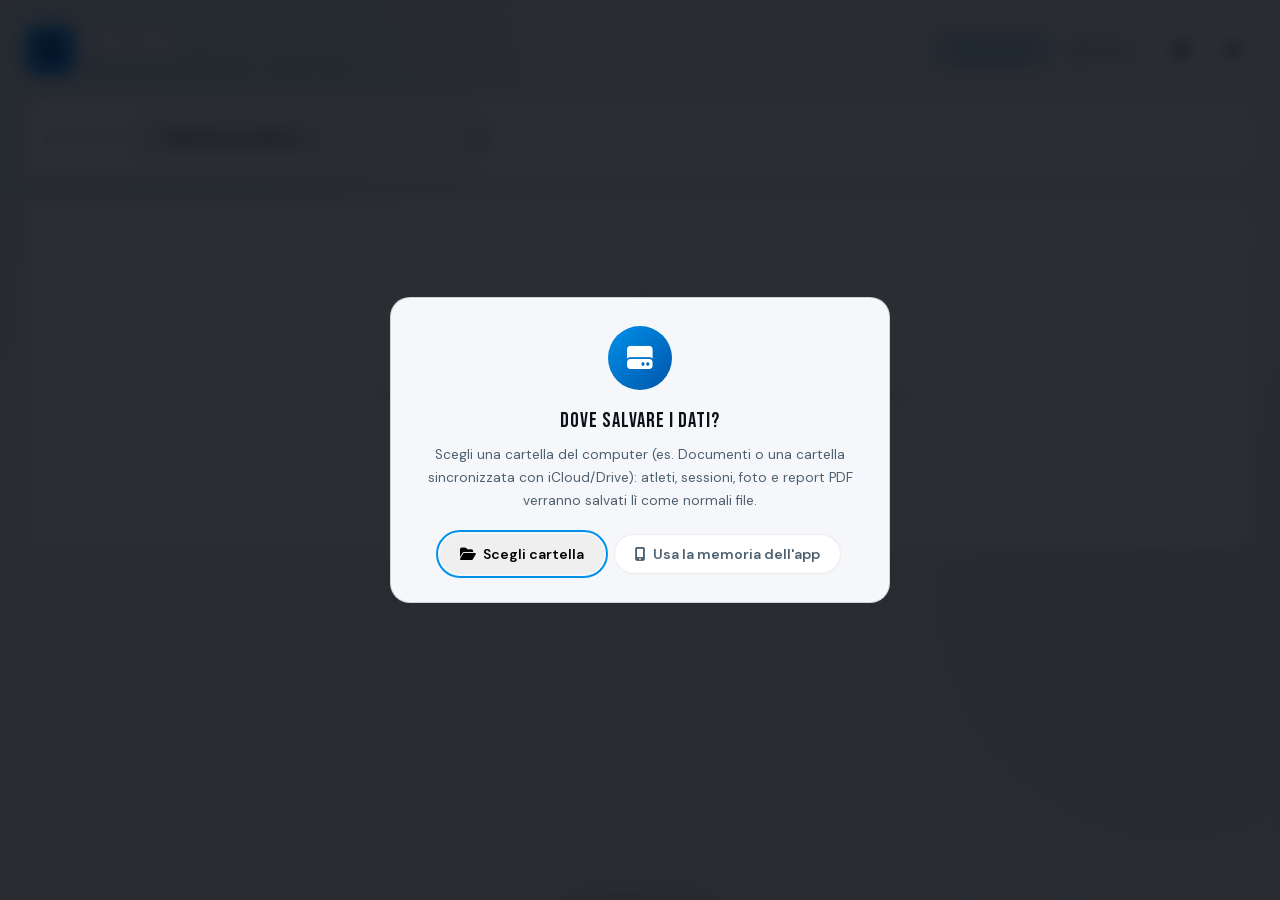
==== commit c3ebdc02: "Sicurezza, salvataggio automatico, accessibilità e pulizia - Escape di tutti i dati utente inseriti " ====
--- a/postura.html
+++ b/postura.html
@@ -8,6 +8,12 @@
     <meta name="apple-mobile-web-app-capable" content="yes">
     <meta name="apple-mobile-web-app-title" content="Posturale">
     <link rel="apple-touch-icon" href="icons/icon-192.png">
+    <script>
+        try {
+            var t = localStorage.getItem('postura_theme') || (matchMedia('(prefers-color-scheme: light)').matches ? 'light' : 'dark');
+            if (t === 'light') document.documentElement.setAttribute('data-theme', 'light');
+        } catch (e) {}
+    </script>
     <!-- Librerie locali (cartella lib/): l'app funziona anche senza internet -->
     <link rel="stylesheet" href="lib/fonts/fonts.css">
     <link rel="stylesheet" href="lib/fontawesome/css/all.min.css">
@@ -764,6 +770,7 @@
             .actions-bar .btn { flex: 1 1 100%; }
         }
 
+        :focus-visible { outline: 2px solid var(--neon); outline-offset: 2px; }
         .pdf-preview-box { max-width: 900px; height: 92vh; display: flex; flex-direction: column; padding: 18px; }
         .pdf-preview-pages { flex: 1; overflow-y: auto; background: var(--bg-3); border-radius: 10px; padding: 12px; display: flex; flex-direction: column; align-items: center; gap: 12px; }
         .pdf-preview-page { width: 100%; max-width: 820px; height: auto; background: #fff; border-radius: 4px; box-shadow: 0 4px 20px rgba(0,0,0,0.35); }
@@ -773,12 +780,12 @@
     <div class="ambient ambient-1"></div>
     <div class="ambient ambient-2"></div>
 
-    <div id="loadingOverlay">
+    <div id="loadingOverlay" role="status" aria-live="polite">
         <div class="loading-spinner"></div>
         <div class="loading-text" id="loadingText">Elaborazione...</div>
     </div>
 
-    <div id="toast"><i class="fas fa-check-circle"></i><span id="toastText">Salvato!</span></div>
+    <div id="toast" role="status" aria-live="polite"><i class="fas fa-check-circle"></i><span id="toastText">Salvato!</span></div>
 
     <div class="app">
         <!-- HEADER -->
@@ -816,7 +823,7 @@
         <!-- PLAYER SELECT AREA -->
         <div class="player-select-area">
             <span class="player-select-label"><i class="fas fa-child" style="margin-right:6px;color:var(--neon)"></i>Atleta</span>
-            <select class="form-select" id="posturePlayerSelect" onchange="loadPosturePlayer()" style="flex:1;max-width:360px;">
+            <select class="form-select" id="posturePlayerSelect" aria-label="Atleta" onchange="loadPosturePlayer()" style="flex:1;max-width:360px;">
                 <option value="">— Seleziona un atleta —</option>
             </select>
             <div id="playerBadge" style="display:none;" class="player-badge">
@@ -864,116 +871,7 @@
         <!-- POSTURE CONTENT -->
         <div id="postureContent" style="display:none;">
             <!-- 4 card foto + linee guida -->
-            <div class="posture-cards-grid">
-                <!-- FRONTALE -->
-                <div class="posture-card">
-                    <div class="posture-card-title">
-                        <span><i class="fas fa-user" style="margin-right:5px;color:var(--neon)"></i>Frontale</span>
-                        <div style="display:flex;gap:6px;">
-                            <button class="posture-card-btn zoom-toggle-btn" id="zoomBtn_front" onclick="toggleZoom('front')" title="Zoom"><i class="fas fa-search-plus"></i></button>
-                            <button class="posture-card-btn" onclick="addPostureCircle('front')" title="Aggiungi cerchio"><i class="fas fa-circle-notch"></i></button>
-                            <button class="posture-card-btn" onclick="triggerPosturePhoto('front')" title="Carica foto"><i class="fas fa-camera"></i></button>
-                            <button class="posture-card-btn danger" onclick="clearPosturePhoto('front')" title="Rimuovi"><i class="fas fa-trash"></i></button>
-                        </div>
-                    </div>
-                    <div class="posture-canvas-outer">
-                        <div class="posture-corner"></div>
-                        <div class="posture-ruler-top" onclick="addPostureLine('front','v',event)" title="Aggiungi linea verticale"></div>
-                        <div class="posture-ruler-left" onclick="addPostureLine('front','h',event)" title="Aggiungi linea orizzontale"></div>
-                        <div class="posture-canvas-wrap" id="canvasWrap_front">
-                            <div class="pz-layer" id="pzLayer_front">
-                                <div class="posture-placeholder" id="placeholder_front"><i class="fas fa-camera"></i><span>Clicca 📷 per foto</span></div>
-                                <img class="posture-photo" id="photo_front" style="display:none" alt="">
-                            </div>
-                            <div class="zoom-badge" id="zoomBadge_front">1×</div>
-                            <div class="zoom-hint">Scroll per zoom · Trascina per spostarti</div>
-                        </div>
-                        <div class="lines-overlay" id="lines_front"></div>
-                    </div>
-                    <input type="file" id="fileInput_front" accept="image/*" style="display:none" onchange="loadPosturePhoto('front',event)">
-                </div>
-                <!-- POSTERIORE -->
-                <div class="posture-card">
-                    <div class="posture-card-title">
-                        <span><i class="fas fa-user" style="margin-right:5px;color:var(--purple)"></i>Posteriore</span>
-                        <div style="display:flex;gap:6px;">
-                            <button class="posture-card-btn zoom-toggle-btn" id="zoomBtn_back" onclick="toggleZoom('back')" title="Zoom"><i class="fas fa-search-plus"></i></button>
-                            <button class="posture-card-btn" onclick="addPostureCircle('back')" title="Aggiungi cerchio"><i class="fas fa-circle-notch"></i></button>
-                            <button class="posture-card-btn" onclick="triggerPosturePhoto('back')" title="Carica foto"><i class="fas fa-camera"></i></button>
-                            <button class="posture-card-btn danger" onclick="clearPosturePhoto('back')" title="Rimuovi"><i class="fas fa-trash"></i></button>
-                        </div>
-                    </div>
-                    <div class="posture-canvas-outer">
-                        <div class="posture-corner"></div>
-                        <div class="posture-ruler-top" onclick="addPostureLine('back','v',event)" title="Aggiungi linea verticale"></div>
-                        <div class="posture-ruler-left" onclick="addPostureLine('back','h',event)" title="Aggiungi linea orizzontale"></div>
-                        <div class="posture-canvas-wrap" id="canvasWrap_back">
-                            <div class="pz-layer" id="pzLayer_back">
-                                <div class="posture-placeholder" id="placeholder_back"><i class="fas fa-camera"></i><span>Clicca 📷 per foto</span></div>
-                                <img class="posture-photo" id="photo_back" style="display:none" alt="">
-                            </div>
-                            <div class="zoom-badge" id="zoomBadge_back">1×</div>
-                            <div class="zoom-hint">Scroll per zoom · Trascina per spostarti</div>
-                        </div>
-                        <div class="lines-overlay" id="lines_back"></div>
-                    </div>
-                    <input type="file" id="fileInput_back" accept="image/*" style="display:none" onchange="loadPosturePhoto('back',event)">
-                </div>
-                <!-- LATERALE DX -->
-                <div class="posture-card">
-                    <div class="posture-card-title">
-                        <span><i class="fas fa-walking" style="margin-right:5px;color:var(--green)"></i>Laterale DX</span>
-                        <div style="display:flex;gap:6px;">
-                            <button class="posture-card-btn zoom-toggle-btn" id="zoomBtn_dx" onclick="toggleZoom('dx')" title="Zoom"><i class="fas fa-search-plus"></i></button>
-                            <button class="posture-card-btn" onclick="addPostureCircle('dx')" title="Aggiungi cerchio"><i class="fas fa-circle-notch"></i></button>
-                            <button class="posture-card-btn" onclick="triggerPosturePhoto('dx')" title="Carica foto"><i class="fas fa-camera"></i></button>
-                            <button class="posture-card-btn danger" onclick="clearPosturePhoto('dx')" title="Rimuovi"><i class="fas fa-trash"></i></button>
-                        </div>
-                    </div>
-                    <div class="posture-canvas-outer">
-                        <div class="posture-corner"></div>
-                        <div class="posture-ruler-top" onclick="addPostureLine('dx','v',event)" title="Aggiungi linea verticale"></div>
-                        <div class="posture-ruler-left" onclick="addPostureLine('dx','h',event)" title="Aggiungi linea orizzontale"></div>
-                        <div class="posture-canvas-wrap" id="canvasWrap_dx">
-                            <div class="pz-layer" id="pzLayer_dx">
-                                <div class="posture-placeholder" id="placeholder_dx"><i class="fas fa-camera"></i><span>Clicca 📷 per foto</span></div>
-                                <img class="posture-photo" id="photo_dx" style="display:none" alt="">
-                            </div>
-                            <div class="zoom-badge" id="zoomBadge_dx">1×</div>
-                            <div class="zoom-hint">Scroll per zoom · Trascina per spostarti</div>
-                        </div>
-                        <div class="lines-overlay" id="lines_dx"></div>
-                    </div>
-                    <input type="file" id="fileInput_dx" accept="image/*" style="display:none" onchange="loadPosturePhoto('dx',event)">
-                </div>
-                <!-- LATERALE SX -->
-                <div class="posture-card">
-                    <div class="posture-card-title">
-                        <span><i class="fas fa-walking" style="margin-right:5px;color:var(--orange);display:inline-block;transform:scaleX(-1)"></i>Laterale SX</span>
-                        <div style="display:flex;gap:6px;">
-                            <button class="posture-card-btn zoom-toggle-btn" id="zoomBtn_sx" onclick="toggleZoom('sx')" title="Zoom"><i class="fas fa-search-plus"></i></button>
-                            <button class="posture-card-btn" onclick="addPostureCircle('sx')" title="Aggiungi cerchio"><i class="fas fa-circle-notch"></i></button>
-                            <button class="posture-card-btn" onclick="triggerPosturePhoto('sx')" title="Carica foto"><i class="fas fa-camera"></i></button>
-                            <button class="posture-card-btn danger" onclick="clearPosturePhoto('sx')" title="Rimuovi"><i class="fas fa-trash"></i></button>
-                        </div>
-                    </div>
-                    <div class="posture-canvas-outer">
-                        <div class="posture-corner"></div>
-                        <div class="posture-ruler-top" onclick="addPostureLine('sx','v',event)" title="Aggiungi linea verticale"></div>
-                        <div class="posture-ruler-left" onclick="addPostureLine('sx','h',event)" title="Aggiungi linea orizzontale"></div>
-                        <div class="posture-canvas-wrap" id="canvasWrap_sx">
-                            <div class="pz-layer" id="pzLayer_sx">
-                                <div class="posture-placeholder" id="placeholder_sx"><i class="fas fa-camera"></i><span>Clicca 📷 per foto</span></div>
-                                <img class="posture-photo" id="photo_sx" style="display:none" alt="">
-                            </div>
-                            <div class="zoom-badge" id="zoomBadge_sx">1×</div>
-                            <div class="zoom-hint">Scroll per zoom · Trascina per spostarti</div>
-                        </div>
-                        <div class="lines-overlay" id="lines_sx"></div>
-                    </div>
-                    <input type="file" id="fileInput_sx" accept="image/*" style="display:none" onchange="loadPosturePhoto('sx',event)">
-                </div>
-            </div>
+            <div class="posture-cards-grid" id="postureCardsGrid"><!-- generate da renderPostureCards() --></div>
 
             <!-- Checklist valutazione -->
             <div class="posture-block">
@@ -984,7 +882,7 @@
             <!-- Note cliniche -->
             <div class="posture-block">
                 <div class="posture-block-title"><i class="fas fa-sticky-note" style="margin-right:6px"></i>Note Cliniche</div>
-                <textarea id="postureNotesText" class="posture-textarea" placeholder="Annotazioni aggiuntive, osservazioni particolari, raccomandazioni..."></textarea>
+                <textarea id="postureNotesText" class="posture-textarea" aria-label="Note cliniche" placeholder="Annotazioni aggiuntive, osservazioni particolari, raccomandazioni..."></textarea>
             </div>
 
             <!-- Barra azioni -->
@@ -1018,7 +916,7 @@
             </div>
         </div>
         <div class="ath-search-bar">
-            <input class="ath-search-input" type="text" id="athSearch" placeholder="🔍  Cerca per nome, sport, ruolo..." oninput="renderAthletes()">
+            <input class="ath-search-input" type="search" id="athSearch" aria-label="Cerca atleti" placeholder="🔍  Cerca per nome, sport, ruolo..." oninput="renderAthletes()">
         </div>
         <div id="athGrid"></div>
     </div>
@@ -1027,7 +925,7 @@
     <div class="page" id="page-form-atleta">
         <div class="form-max">
             <div class="form-page-header">
-                <button class="form-back-btn" onclick="showPage('atleti')">&#8592;</button>
+                <button class="form-back-btn" onclick="showPage('atleti')" aria-label="Torna agli atleti">&#8592;</button>
                 <div>
                     <div class="form-page-title" id="formAtletaTitle">NUOVO ATLETA</div>
                     <div class="form-page-sub">Nome e cognome sono obbligatori</div>
@@ -1040,11 +938,11 @@
             <div class="form-section">
                 <div class="form-section-title" style="color:var(--neon)"><i class="fas fa-id-card"></i> Anagrafica</div>
                 <div class="form-grid">
-                    <div class="form-field"><label>Nome *</label><input type="text" id="fNome" placeholder="Mario"></div>
-                    <div class="form-field"><label>Cognome *</label><input type="text" id="fCognome" placeholder="Rossi"></div>
-                    <div class="form-field"><label>Data di nascita</label><input type="date" id="fDob"></div>
+                    <div class="form-field"><label for="fNome">Nome *</label><input type="text" id="fNome" placeholder="Mario"></div>
+                    <div class="form-field"><label for="fCognome">Cognome *</label><input type="text" id="fCognome" placeholder="Rossi"></div>
+                    <div class="form-field"><label for="fDob">Data di nascita</label><input type="date" id="fDob"></div>
                     <div class="form-field">
-                        <label>Sesso</label>
+                        <label for="fSesso">Sesso</label>
                         <select id="fSesso">
                             <option value="">—</option>
                             <option value="M">Maschio</option>
@@ -1058,8 +956,8 @@
             <div class="form-section">
                 <div class="form-section-title" style="color:var(--orange)"><i class="fas fa-weight"></i> Dati Fisici</div>
                 <div class="form-grid">
-                    <div class="form-field"><label>Peso (kg)</label><input type="number" id="fPeso" placeholder="70" min="20" max="200" oninput="updateBMI()"></div>
-                    <div class="form-field"><label>Altezza (cm)</label><input type="number" id="fAltezza" placeholder="175" min="100" max="230" oninput="updateBMI()"></div>
+                    <div class="form-field"><label for="fPeso">Peso (kg)</label><input type="number" id="fPeso" placeholder="70" min="20" max="200" oninput="updateBMI()"></div>
+                    <div class="form-field"><label for="fAltezza">Altezza (cm)</label><input type="number" id="fAltezza" placeholder="175" min="100" max="230" oninput="updateBMI()"></div>
                     <div class="form-field"><label>BMI calcolato</label><div class="bmi-display" id="bmiDisplay">—</div></div>
                 </div>
             </div>
@@ -1068,13 +966,13 @@
             <div class="form-section">
                 <div class="form-section-title" style="color:var(--green)"><i class="fas fa-medal"></i> Dati Sportivi</div>
                 <div class="form-grid">
-                    <div class="form-field"><label>Sport praticato</label><input type="text" id="fSport" placeholder="Calcio, Atletica..."></div>
-                    <div class="form-field"><label>Ruolo / Specialità</label><input type="text" id="fRuolo" placeholder="Portiere, 100m..."></div>
-                    <div class="form-field"><label>Categoria</label><input type="text" id="fCategoria" placeholder="Under 18, Senior..."></div>
-                    <div class="form-field"><label>Club / Società</label><input type="text" id="fClub" placeholder="A.C. Roma..."></div>
+                    <div class="form-field"><label for="fSport">Sport praticato</label><input type="text" id="fSport" placeholder="Calcio, Atletica..."></div>
+                    <div class="form-field"><label for="fRuolo">Ruolo / Specialità</label><input type="text" id="fRuolo" placeholder="Portiere, 100m..."></div>
+                    <div class="form-field"><label for="fCategoria">Categoria</label><input type="text" id="fCategoria" placeholder="Under 18, Senior..."></div>
+                    <div class="form-field"><label for="fClub">Club / Società</label><input type="text" id="fClub" placeholder="A.C. Roma..."></div>
                 </div>
                 <div class="form-field" style="margin-top:12px;">
-                    <label>Note cliniche / Anamnesi</label>
+                    <label for="fNote">Note cliniche / Anamnesi</label>
                     <textarea id="fNote" placeholder="Infortuni pregressi, obiettivi, patologie..."></textarea>
                 </div>
             </div>
@@ -1089,7 +987,7 @@
     <!-- ══ PAGE: DETTAGLIO ATLETA ══ -->
     <div class="page" id="page-detail-atleta">
         <div class="detail-page-header">
-            <button class="form-back-btn" onclick="showPage('atleti')">&#8592;</button>
+            <button class="form-back-btn" onclick="showPage('atleti')" aria-label="Torna agli atleti">&#8592;</button>
             <div class="detail-avatar-lg" id="detailAvatar"></div>
             <div>
                 <div style="font-family:var(--font-display);font-size:1.6rem;letter-spacing:1px;" id="detailName"></div>
@@ -1115,6 +1013,45 @@
     </div><!-- /page-detail-atleta -->
 
     <script>
+        // =========================================
+        // CARD FOTO (4 viste, stesso modello)
+        // =========================================
+        (function renderPostureCards() {
+            const VIEWS = [
+                { v: 'front', label: 'Frontale',    icon: 'fa-user',    color: 'var(--neon)' },
+                { v: 'back',  label: 'Posteriore',  icon: 'fa-user',    color: 'var(--purple)' },
+                { v: 'dx',    label: 'Laterale DX', icon: 'fa-walking', color: 'var(--green)' },
+                { v: 'sx',    label: 'Laterale SX', icon: 'fa-walking', color: 'var(--orange)', flip: true },
+            ];
+            document.getElementById('postureCardsGrid').innerHTML = VIEWS.map(({ v, label, icon, color, flip }) => `
+                <div class="posture-card">
+                    <div class="posture-card-title">
+                        <span><i class="fas ${icon}" style="margin-right:5px;color:${color}${flip ? ';display:inline-block;transform:scaleX(-1)' : ''}"></i>${label}</span>
+                        <div style="display:flex;gap:6px;">
+                            <button class="posture-card-btn zoom-toggle-btn" id="zoomBtn_${v}" onclick="toggleZoom('${v}')" title="Zoom ${label}" aria-pressed="false"><i class="fas fa-search-plus"></i></button>
+                            <button class="posture-card-btn" onclick="addPostureCircle('${v}')" title="Aggiungi cerchio ${label}"><i class="fas fa-circle-notch"></i></button>
+                            <button class="posture-card-btn" onclick="triggerPosturePhoto('${v}')" title="Carica foto ${label}"><i class="fas fa-camera"></i></button>
+                            <button class="posture-card-btn danger" onclick="clearPosturePhoto('${v}')" title="Rimuovi foto ${label}"><i class="fas fa-trash"></i></button>
+                        </div>
+                    </div>
+                    <div class="posture-canvas-outer">
+                        <div class="posture-corner"></div>
+                        <div class="posture-ruler-top" onclick="addPostureLine('${v}','v',event)" title="Aggiungi linea verticale"></div>
+                        <div class="posture-ruler-left" onclick="addPostureLine('${v}','h',event)" title="Aggiungi linea orizzontale"></div>
+                        <div class="posture-canvas-wrap" id="canvasWrap_${v}">
+                            <div class="pz-layer" id="pzLayer_${v}">
+                                <div class="posture-placeholder" id="placeholder_${v}"><i class="fas fa-camera"></i><span>Clicca 📷 per foto</span></div>
+                                <img class="posture-photo" id="photo_${v}" style="display:none" alt="Foto ${label}">
+                            </div>
+                            <div class="zoom-badge" id="zoomBadge_${v}">1×</div>
+                            <div class="zoom-hint">Scroll per zoom · Trascina per spostarti</div>
+                        </div>
+                        <div class="lines-overlay" id="lines_${v}"></div>
+                    </div>
+                    <input type="file" id="fileInput_${v}" accept="image/*" style="display:none" aria-label="Foto ${label}" onchange="loadPosturePhoto('${v}',event)">
+                </div>`).join('');
+        })();
+
         // =========================================
         // DATA LAYER — archivio sul dispositivo
         // =========================================
@@ -1367,10 +1304,11 @@
         }
 
         window.addEventListener('beforeunload', e => {
+            flushAutoSave();
             if (Archivio.pending || Archivio.saving) { Archivio.flush(); e.preventDefault(); e.returnValue = ''; }
         });
         document.addEventListener('visibilitychange', () => {
-            if (document.visibilityState === 'hidden') Archivio.flush();
+            if (document.visibilityState === 'hidden') { flushAutoSave(); Archivio.flush(); }
         });
         function loadPostureData(pid) {
             const db = loadPostureDB();
@@ -1384,6 +1322,13 @@
         function _emptyPosture() {
             return { lines: {front:[],back:[],dx:[],sx:[]}, checks: {}, notes: '', photos: {front:null,back:null,dx:null,sx:null} };
         }
+
+        // Testo dell'utente → HTML sicuro (evita che nomi o note eseguano codice)
+        function esc(v) {
+            return String(v ?? '').replace(/[&<>"']/g, c => ({ '&':'&amp;', '<':'&lt;', '>':'&gt;', '"':'&quot;', "'":'&#39;' })[c]);
+        }
+        // Valore → argomento JS sicuro dentro un attributo onclick="..."
+        const jsArg = v => esc(JSON.stringify(String(v ?? '')));
 
         let players = loadPlayers();
         let currentPosturePlayerId = null;
@@ -1406,11 +1351,23 @@
         // =========================================
         // THEME
         // =========================================
+        // Tema: scelta salvata; se assente segue l'impostazione chiaro/scuro del sistema
+        const THEME_KEY = 'postura_theme';
+        function applyTheme(theme) {
+            document.documentElement.setAttribute('data-theme', theme === 'light' ? 'light' : '');
+            document.getElementById('themeIcon').className = theme === 'light' ? 'fas fa-sun' : 'fas fa-moon';
+        }
+        function currentTheme() {
+            try { const t = localStorage.getItem(THEME_KEY); if (t) return t; } catch {}
+            return window.matchMedia('(prefers-color-scheme: light)').matches ? 'light' : 'dark';
+        }
         function toggleTheme() {
-            const light = document.documentElement.getAttribute('data-theme') === 'light';
-            document.documentElement.setAttribute('data-theme', light ? '' : 'light');
-            document.getElementById('themeIcon').className = light ? 'fas fa-moon' : 'fas fa-sun';
-        }
+            const next = document.documentElement.getAttribute('data-theme') === 'light' ? 'dark' : 'light';
+            try { localStorage.setItem(THEME_KEY, next); } catch {}
+            applyTheme(next);
+        }
+        applyTheme(currentTheme());
+        window.matchMedia('(prefers-color-scheme: light)').addEventListener('change', () => applyTheme(currentTheme()));
 
         // =========================================
         // TOAST
@@ -1613,24 +1570,24 @@
                 return;
             }
             grid.innerHTML = `<div class="ath-grid">` + list.map(a => {
-                const initials = (a.name[0] || '') + (a.surname[0] || '');
-                const tags = [a.age ? `🎂 ${a.age} anni` : '', a.sport ? `🏅 ${a.sport}` : '', a.ruolo ? `⚡ ${a.ruolo}` : '', a.club ? `🏟 ${a.club}` : ''].filter(Boolean);
-                const db = loadPostureDB();
-                const schedeCount = (db[String(a.id)]?.schede || []).length;
-                return `<div class="ath-card" onclick="showAthleteDetail('${a.id}')">
+                const initials = esc((a.name?.[0] || '') + (a.surname?.[0] || ''));
+                const age = calcAge(a.dob);
+                const tags = [age != null ? `🎂 ${age} anni` : '', a.sport ? `🏅 ${esc(a.sport)}` : '', a.ruolo ? `⚡ ${esc(a.ruolo)}` : '', a.club ? `🏟 ${esc(a.club)}` : ''].filter(Boolean);
+                const schedeCount = (loadPostureDB()[String(a.id)]?.sessioni || []).length;
+                return `<div class="ath-card" onclick="showAthleteDetail(${jsArg(a.id)})">
                     <div class="ath-card-top">
                         <div class="ath-avatar">${initials}</div>
                         <div class="ath-card-actions">
-                            <button class="ath-card-btn" onclick="event.stopPropagation();editAthlete('${a.id}')" title="Modifica"><i class="fas fa-edit"></i></button>
-                            <button class="ath-card-btn danger" onclick="event.stopPropagation();deleteAthlete('${a.id}')" title="Elimina"><i class="fas fa-trash"></i></button>
+                            <button class="ath-card-btn" onclick="event.stopPropagation();editAthlete(${jsArg(a.id)})" title="Modifica"><i class="fas fa-edit"></i></button>
+                            <button class="ath-card-btn danger" onclick="event.stopPropagation();deleteAthlete(${jsArg(a.id)})" title="Elimina"><i class="fas fa-trash"></i></button>
                         </div>
                     </div>
-                    <div class="ath-name">${a.surname} ${a.name}</div>
-                    ${a.dob ? `<div class="ath-meta">${new Date(a.dob).toLocaleDateString('it-IT')}${a.age ? ' · ' + a.age + ' anni' : ''}</div>` : ''}
+                    <div class="ath-name">${esc(a.surname)} ${esc(a.name)}</div>
+                    ${a.dob ? `<div class="ath-meta">${new Date(a.dob).toLocaleDateString('it-IT')}${age != null ? ' · ' + age + ' anni' : ''}</div>` : ''}
                     <div class="ath-tags">${tags.map(t => `<span class="ath-tag">${t}</span>`).join('')}</div>
                     <div class="ath-stats-strip">
-                        <div><div class="ast-val" style="color:var(--neon)">${a.peso ? a.peso + ' kg' : '—'}</div><div class="ast-lbl">peso</div></div>
-                        <div><div class="ast-val" style="color:var(--orange)">${a.altezza ? a.altezza + ' cm' : '—'}</div><div class="ast-lbl">altezza</div></div>
+                        <div><div class="ast-val" style="color:var(--neon)">${a.peso ? esc(a.peso) + ' kg' : '—'}</div><div class="ast-lbl">peso</div></div>
+                        <div><div class="ast-val" style="color:var(--orange)">${a.altezza ? esc(a.altezza) + ' cm' : '—'}</div><div class="ast-lbl">altezza</div></div>
                         <div><div class="ast-val" style="color:var(--green)">${schedeCount}</div><div class="ast-lbl">schede</div></div>
                     </div>
                 </div>`;
@@ -1648,16 +1605,17 @@
             if (!hid) { hid = document.createElement('input'); hid.type='hidden'; hid.id='detailAthleteId'; document.body.appendChild(hid); }
             hid.value = id;
 
-            const initials = (a.name[0]||'') + (a.surname[0]||'');
+            const initials = (a.name?.[0]||'') + (a.surname?.[0]||'');
             document.getElementById('detailAvatar').textContent = initials;
             document.getElementById('detailName').textContent = `${a.surname} ${a.name}`;
             document.getElementById('detailSub').textContent = [a.sport, a.ruolo, a.club].filter(Boolean).join(' · ') || 'Nessun dato sportivo';
 
-            const row = (k, v) => v ? `<div class="detail-row"><span class="detail-key">${k}</span><span class="detail-val">${v}</span></div>` : '';
+            const row = (k, v) => v ? `<div class="detail-row"><span class="detail-key">${k}</span><span class="detail-val">${esc(v)}</span></div>` : '';
+            const age = calcAge(a.dob);
             document.getElementById('detailInfo').innerHTML =
                 `<div class="detail-card-title" style="color:var(--neon)">ANAGRAFICA</div>` +
                 row('Nato il', a.dob ? new Date(a.dob).toLocaleDateString('it-IT') : null) +
-                row('Età', a.age ? a.age + ' anni' : null) +
+                row('Età', age != null ? age + ' anni' : null) +
                 row('Sesso', a.sesso === 'M' ? 'Maschio' : a.sesso === 'F' ? 'Femmina' : null) +
                 row('Peso', a.peso ? a.peso + ' kg' : null) +
                 row('Altezza', a.altezza ? a.altezza + ' cm' : null) +
@@ -1670,7 +1628,7 @@
                 row('Ruolo', a.ruolo || null) +
                 row('Categoria', a.categoria || null) +
                 row('Club', a.club || null) +
-                (a.note ? `<div class="detail-note">📝 ${a.note}</div>` : '') +
+                (a.note ? `<div class="detail-note">📝 ${esc(a.note)}</div>` : '') +
                 ((!a.sport && !a.ruolo && !a.club && !a.note) ? '<div style="color:var(--text-3);font-size:0.82rem;padding:8px 0">Nessun dato inserito</div>' : '');
 
             // Legge sessioni dal nuovo formato
@@ -1694,9 +1652,9 @@
                            <span style="font-size:0.65rem;font-weight:700;color:var(--orange)">${nWarn} ATT</span>
                            <span style="font-size:0.65rem;font-weight:700;color:var(--red)">${nCrit} CRIT</span>`
                         : `<span style="font-size:0.65rem;color:var(--text-3)">Nessuna valutazione</span>`;
-                    return `<div class="scheda-item" style="cursor:pointer" onclick="loadScheda('${id}','${s.id}')">
+                    return `<div class="scheda-item" style="cursor:pointer" onclick="loadScheda(${jsArg(id)},${jsArg(s.id)})">
                         <div style="flex:1">
-                            <div class="scheda-date">${s.label || dateStr}</div>
+                            <div class="scheda-date">${esc(s.label || dateStr)}</div>
                             <div class="scheda-checks" style="display:flex;gap:8px;margin-top:3px">
                                 <span style="font-size:0.65rem;color:var(--text-3)">${fotos}/4 foto</span>
                                 ${badgesHtml}
@@ -1704,7 +1662,7 @@
                         </div>
                         <div style="display:flex;align-items:center;gap:8px">
                             <i class="fas fa-chevron-right" style="color:var(--text-3);font-size:0.8rem;"></i>
-                            <button onclick="event.stopPropagation();deleteSchedaFromDetail('${id}','${s.id}')"
+                            <button onclick="event.stopPropagation();deleteSchedaFromDetail(${jsArg(id)},${jsArg(s.id)})"
                                 style="background:none;border:none;cursor:pointer;color:var(--text-3);padding:4px 6px;border-radius:6px;transition:color .15s,background .15s"
                                 onmouseover="this.style.color='var(--red)';this.style.background='var(--red-dim)'"
                                 onmouseout="this.style.color='var(--text-3)';this.style.background='none'"
@@ -1747,7 +1705,7 @@
             const sel = document.getElementById('posturePlayerSelect');
             const sorted = [...players].sort((a, b) => (a.surname || '').localeCompare(b.surname || ''));
             sel.innerHTML = '<option value="">— Seleziona un atleta —</option>' +
-                sorted.map(p => `<option value="${p.id}">${p.surname} ${p.name}${p.sport ? ' · ' + p.sport : ''}${p.ruolo ? ' — ' + p.ruolo : ''}</option>`).join('');
+                sorted.map(p => `<option value="${esc(p.id)}">${esc(p.surname)} ${esc(p.name)}${p.sport ? ' · ' + esc(p.sport) : ''}${p.ruolo ? ' — ' + esc(p.ruolo) : ''}</option>`).join('');
             if (currentPosturePlayerId) sel.value = currentPosturePlayerId;
             updateAthBadge();
         }
@@ -1813,6 +1771,59 @@
         const jsonBlob = data => new Blob([JSON.stringify(data, null, 2)], { type: 'application/json' });
         const today = () => new Date().toISOString().slice(0, 10);
 
+        // ─── Validazione dati importati ───
+        // Scarta record non validi e normalizza i tipi, così un file danneggiato
+        // o modificato a mano non può corrompere l'archivio.
+        const isObj = v => v && typeof v === 'object' && !Array.isArray(v);
+        const str   = v => (v == null || typeof v === 'object') ? '' : String(v).trim();
+        const num   = v => { const n = parseFloat(v); return Number.isFinite(n) && n > 0 ? n : null; };
+        function sanitizeAthlete(a) {
+            if (!isObj(a) || a.id == null || !str(a.name) || !str(a.surname)) return null;
+            const peso = num(a.peso), altezza = num(a.altezza);
+            return {
+                id: str(a.id), name: str(a.name), surname: str(a.surname),
+                dob: /^\d{4}-\d{2}-\d{2}$/.test(str(a.dob)) ? str(a.dob) : '',
+                sesso: ['M', 'F'].includes(a.sesso) ? a.sesso : '',
+                peso, altezza,
+                bmi: peso && altezza ? +(peso / Math.pow(altezza / 100, 2)).toFixed(1) : null,
+                sport: str(a.sport), ruolo: str(a.ruolo), categoria: str(a.categoria), club: str(a.club), note: str(a.note),
+                createdAt: str(a.createdAt) || new Date().toISOString(),
+                schede: [],
+            };
+        }
+        function sanitizeAthletes(list) {
+            const seen = new Set();
+            return (Array.isArray(list) ? list : []).map(sanitizeAthlete).filter(a => a && !seen.has(a.id) && seen.add(a.id));
+        }
+        function sanitizeSession(sess) {
+            if (!isObj(sess) || sess.id == null) return null;
+            const photos = {}, lines = {};
+            POSTURE_VIEWS.forEach(v => {
+                const ph = sess.photos?.[v];
+                photos[v] = typeof ph === 'string' && ph.startsWith('data:image/') ? ph : null;
+                lines[v]  = (Array.isArray(sess.lines?.[v]) ? sess.lines[v] : []).filter(isObj).map(l => l.type === 'circle'
+                    ? { type: 'circle', cx: +l.cx || 50, cy: +l.cy || 50, size: +l.size || 60 }
+                    : { type: l.type === 'v' ? 'v' : 'h', pct: +l.pct || 50 });
+            });
+            const checks = {};
+            POSTURE_CHECKS.forEach(c => { const n = parseInt(sess.checks?.[c.id]); if (n >= 1 && n <= 10) checks[c.id] = n; });
+            return {
+                id: str(sess.id), data: str(sess.data) || new Date().toISOString(), label: str(sess.label) || 'Sessione',
+                lines, checks, notes: str(sess.notes), photos,
+            };
+        }
+        function sanitizePostureDB(db) {
+            const out = {};
+            if (!isObj(db)) return out;
+            for (const [pid, d] of Object.entries(db)) {
+                if (!isObj(d)) continue;
+                // Il vecchio formato (senza "sessioni") diventa una sessione
+                const list = Array.isArray(d.sessioni) ? d.sessioni : [{ id: 'sess_' + Date.now(), label: 'Sessione importata', ...d }];
+                out[String(pid)] = { sessioni: list.map(sanitizeSession).filter(Boolean) };
+            }
+            return out;
+        }
+
         // ─── Import / Export JSON ───
         function dbExport() {
             const data = { app: 'SPORTHUB-Posturale', version: '2.0', exportedAt: new Date().toISOString(), athletes: players, postureData: loadPostureDB() };
@@ -1827,14 +1838,14 @@
                 reader.onload = ev => {
                     try {
                         const data = JSON.parse(ev.target.result);
-                        const imported = data.athletes || (Array.isArray(data) ? data : null);
-                        if (!imported) { showToast('❌ File non valido', 'error'); return; }
+                        const imported = sanitizeAthletes(data.athletes || (Array.isArray(data) ? data : null));
+                        if (!imported.length) { showToast('❌ File non valido o senza atleti', 'error'); return; }
                         let added = 0;
                         imported.forEach(a => { if (!players.find(x => x.id === a.id)) { players.push(a); added++; } });
                         savePlayers(players);
                         if (data.postureData) {
                             const db = loadPostureDB();
-                            Object.assign(db, data.postureData);
+                            Object.assign(db, sanitizePostureDB(data.postureData));
                             savePostureDB(db);
                         }
                         updateAthBadge(); populatePosturePlayerSelect(); renderAthletes();
@@ -1846,15 +1857,6 @@
             input.click();
         }
 
-        // ─── Stubs vecchi (compatibilità) ───
-        function openPlayerModal() { showPage('atleti'); }
-        function closePlayerModal() {}
-        function openAddPlayerModal(editId) { if (editId) editAthlete(editId); else showPage_newAthlete(); }
-        function closeAddPlayerModal() { showPage('atleti'); }
-        function savePlayer() { saveAthlete(); }
-        function renderPlayersList() { renderAthletes(); }
-        function deletePlayer(id) { deleteAthlete(id); }
-        function editPlayer(id) { editAthlete(id); }
 
         // ═══════════════════════════════════════════════════
         // FORMATO UNIVERSALE — interoperabilità tra app
@@ -1944,6 +1946,7 @@
                         } else {
                             showToast('❌ Formato non riconosciuto', 'error'); return;
                         }
+                        source = sanitizeAthletes(source);
                         const current = loadPlayers();
                         let added = 0;
                         source.forEach(a => {
@@ -2239,7 +2242,7 @@
                     <div class="posture-check-label">${c.label}</div>
                     <div class="posture-check-slider-wrap">
                         <input type="range" min="1" max="10" step="1" value="${val}"
-                            class="posture-check-slider" id="chk_${c.id}"
+                            class="posture-check-slider" id="chk_${c.id}" aria-label="${c.label}"
                             style="accent-color:${color}"
                             oninput="updateCheckVal('${c.id}',this.value)">
                         <div class="posture-check-val" id="chkval_${c.id}"
@@ -2405,7 +2408,11 @@
             }, { passive: false });
 
             // Riposiziona se la finestra cambia dimensione
-            window.addEventListener('resize', applyPos);
+            // Rimosso da solo quando il cerchio non è più nella pagina
+            window.addEventListener('resize', function onResize() {
+                if (!circle.isConnected) window.removeEventListener('resize', onResize);
+                else applyPos();
+            });
 
             overlay.appendChild(circle);
         }
@@ -2428,7 +2435,31 @@
         // =========================================
         // SAVE
         // =========================================
+        // ── Salvataggio automatico della sessione aperta ──
+        // Ogni modifica (foto, linee, cerchi, valutazioni, note) viene salvata dopo 0,8 s.
+        let _autoSaveTimer = null;
+        function scheduleAutoSave() {
+            if (!currentPosturePlayerId) return;
+            clearTimeout(_autoSaveTimer);
+            _autoSaveTimer = setTimeout(() => savePostureData(true), 800);
+        }
+        function flushAutoSave() {
+            if (_autoSaveTimer) savePostureData(true);
+        }
+        function setupAutoSave() {
+            const root = document.getElementById('postureContent');
+            root.addEventListener('input', scheduleAutoSave);
+            root.addEventListener('change', scheduleAutoSave);
+            const mo = new MutationObserver(scheduleAutoSave);
+            POSTURE_VIEWS.forEach(v => {
+                mo.observe(document.getElementById('lines_' + v), { childList: true, subtree: true, attributes: true, attributeFilter: ['data-pct', 'data-cx', 'data-cy', 'data-size'] });
+                mo.observe(document.getElementById('photo_' + v), { attributes: true, attributeFilter: ['src'] });
+            });
+        }
+
         function savePostureData(silent = false) {
+            clearTimeout(_autoSaveTimer);
+            _autoSaveTimer = null;
             if (!currentPosturePlayerId) return;
             const atletaData = getAtletaData(String(currentPosturePlayerId));
             const idx = atletaData.sessioni.findIndex(s => s.id === currentSessionId);
@@ -3012,6 +3043,7 @@
             state.active = true;
 
             btn.classList.add('zoom-on');
+            btn.setAttribute('aria-pressed', 'true');
             wrap.classList.add('pan-zoom-active');
             pzApply(view);
 
@@ -3104,6 +3136,7 @@
             state.scale = 1; state.tx = 0; state.ty = 0;
             pzApply(view);
             btn.classList.remove('zoom-on');
+            btn.setAttribute('aria-pressed', 'false');
             wrap.classList.remove('pan-zoom-active', 'dragging');
             const h = wrap._pz;
             if (h) {
@@ -3268,14 +3301,14 @@
                     <div style="background:var(--bg-2);border:1px solid ${isCurrent?'var(--neon)':'var(--border)'};border-radius:10px;padding:12px 14px;${isCurrent?'box-shadow:0 0 0 2px rgba(0,210,255,0.15)':''}">
                         <div style="display:flex;align-items:center;gap:8px;margin-bottom:8px">
                             <div style="flex:1">
-                                <div style="font-size:0.82rem;font-weight:700;color:var(--text-1)">${s.label}${isCurrent?' <span style="font-size:0.65rem;color:var(--neon);font-weight:600">● corrente</span>':''}</div>
+                                <div style="font-size:0.82rem;font-weight:700;color:var(--text-1)">${esc(s.label)}${isCurrent?' <span style="font-size:0.65rem;color:var(--neon);font-weight:600">● corrente</span>':''}</div>
                                 <div style="font-size:0.7rem;color:var(--text-3);margin-top:1px">${dateStr} · ${fotos}/4 foto</div>
                             </div>
                             ${!isCurrent ? `
-                            <button class="btn btn-ghost" style="padding:4px 10px;font-size:0.72rem" onclick="loadSessione('${s.id}')">
+                            <button class="btn btn-ghost" style="padding:4px 10px;font-size:0.72rem" onclick="loadSessione(${jsArg(s.id)})">
                                 <i class="fas fa-eye"></i> Carica
                             </button>
-                            <button class="btn btn-ghost" style="padding:4px 8px;font-size:0.72rem;color:var(--red)" onclick="deleteSessione('${s.id}')">
+                            <button class="btn btn-ghost" style="padding:4px 8px;font-size:0.72rem;color:var(--red)" onclick="deleteSessione(${jsArg(s.id)})">
                                 <i class="fas fa-trash"></i>
                             </button>` : ''}
                         </div>
@@ -3402,17 +3435,29 @@
                 try {
                     const data = JSON.parse(e.target.result);
                     // Accetta sia "athletes" (formato dbExport) che "players" (formato vecchio)
-                    const atletiData = data.athletes || data.players;
-                    if (!atletiData || !Array.isArray(atletiData)) throw new Error('Formato non valido');
+                    const rawAtleti = data.athletes || data.players;
+                    if (!Array.isArray(rawAtleti)) throw new Error('Formato non valido');
+                    const atletiData = sanitizeAthletes(rawAtleti);
+                    if (!atletiData.length) throw new Error('Nessun atleta valido nel file');
+                    const scartati = rawAtleti.length - atletiData.length;
                     const exportDate = data.exportedAt || data.exported;
-                    if (!confirm(`Stai per ripristinare ${atletiData.length} atleti dal backup del ${formatBackupDate(exportDate)}.\n\nI dati attuali verranno sostituiti. Continuare?`)) return;
-                    // Con una cartella collegata, conserva una copia dei dati attuali prima di sostituirli
-                    if (Archivio.store?.saveFile && loadPlayers().length) {
-                        const stamp = new Date().toISOString().slice(0, 19).replace(/[T:]/g, '-');
-                        await Archivio.store.saveFile('backup', `prima_del_ripristino_${stamp}.json`, jsonBlob(backupPayload()));
+                    if (!confirm(`Stai per ripristinare ${atletiData.length} atleti dal backup del ${formatBackupDate(exportDate)}.${scartati ? `\n(${scartati} record non validi verranno ignorati)` : ''}\n\nI dati attuali verranno sostituiti. Continuare?`)) return;
+                    // Conserva una copia dei dati attuali prima di sostituirli
+                    if (loadPlayers().length) {
+                        try {
+                            if (Archivio.store?.saveFile) {
+                                const stamp = new Date().toISOString().slice(0, 19).replace(/[T:]/g, '-');
+                                await Archivio.store.saveFile('backup', `prima_del_ripristino_${stamp}.json`, jsonBlob(backupPayload()));
+                            } else if (Archivio.store?.kind === 'browser') {
+                                await IDB.set({ preRestoreBackup: backupPayload() });
+                            }
+                        } catch (err) {
+                            console.error(err);
+                            if (!confirm('Non è stato possibile salvare una copia dei dati attuali. Ripristinare comunque?')) return;
+                        }
                     }
                     savePlayers(atletiData);
-                    if (data.postureData) savePostureDB(data.postureData);
+                    if (data.postureData) savePostureDB(sanitizePostureDB(data.postureData));
                     players = loadPlayers();
                     renderAthletes(); populatePosturePlayerSelect(); updateAthBadge();
                     localStorage.setItem(BACKUP_KEY, new Date().toISOString());
@@ -3567,6 +3612,71 @@
         async function switchToBrowserStorage() { await useBrowserStorage(); afterStoreChange(); }
 
         // =========================================
+        // ACCESSIBILITÀ
+        // =========================================
+        const HEADINGS = [['.app-name', 1], ['.section-title', 2], ['.ath-page-title', 2], ['.form-page-title', 2], ['.modal-title', 2],
+                          ['.posture-block-title', 3], ['.form-section-title', 3], ['.detail-card-title', 3]];
+        function enhanceA11y(root) {
+            const all = sel => [...(root.matches?.(sel) ? [root] : []), ...root.querySelectorAll(sel)];
+            all('i.fas, i.fa').forEach(i => i.setAttribute('aria-hidden', 'true'));
+            all('button[title]:not([aria-label])').forEach(b => b.setAttribute('aria-label', b.title));
+            HEADINGS.forEach(([sel, level]) => all(sel).forEach(el => { el.setAttribute('role', 'heading'); el.setAttribute('aria-level', level); }));
+        }
+
+        const FOCUSABLE = 'button:not([disabled]), [href], input:not([type=hidden]):not([disabled]), select, textarea, [tabindex]:not([tabindex="-1"])';
+        const MODAL_CANCEL = {
+            backupModal:     () => closeBackupModal(),
+            storicoModal:    () => closeStorico(),
+            pdfPreviewModal: () => document.getElementById('pdfPreviewCancel').click(),
+            saveReadyModal:  () => document.getElementById('saveReadyCancel').click(),
+            // setupModal: nessuna chiusura, serve una scelta
+        };
+        const visibleFocusables = el => [...el.querySelectorAll(FOCUSABLE)].filter(f => f.offsetParent !== null);
+        function topModal() {
+            return [...document.querySelectorAll('.modal-backdrop.active')]
+                .sort((a, b) => (parseInt(getComputedStyle(b).zIndex) || 0) - (parseInt(getComputedStyle(a).zIndex) || 0))[0];
+        }
+
+        function setupA11y() {
+            enhanceA11y(document.body);
+            new MutationObserver(muts => muts.forEach(m => m.addedNodes.forEach(n => { if (n.nodeType === 1) enhanceA11y(n); })))
+                .observe(document.body, { childList: true, subtree: true });
+
+            // Finestre: focus all'apertura, ripristino alla chiusura
+            document.querySelectorAll('.modal-backdrop').forEach(modal => {
+                modal.setAttribute('role', 'dialog');
+                modal.setAttribute('aria-modal', 'true');
+                const title = modal.querySelector('.modal-title, [id$="Title"]');
+                if (title) { title.id ||= modal.id + 'Heading'; modal.setAttribute('aria-labelledby', title.id); }
+                new MutationObserver(() => {
+                    const open = modal.classList.contains('active');
+                    if (open && !modal._open) {
+                        modal._returnFocus = document.activeElement;
+                        requestAnimationFrame(() => visibleFocusables(modal)[0]?.focus());
+                    } else if (!open && modal._open) {
+                        modal._returnFocus?.focus?.();
+                    }
+                    modal._open = open;
+                }).observe(modal, { attributes: true, attributeFilter: ['class'] });
+            });
+
+            // Esc chiude la finestra in primo piano; Tab resta dentro la finestra
+            document.addEventListener('keydown', e => {
+                const modal = topModal();
+                if (!modal) return;
+                if (e.key === 'Escape' && MODAL_CANCEL[modal.id]) { e.preventDefault(); MODAL_CANCEL[modal.id](); }
+                if (e.key === 'Tab') {
+                    const f = visibleFocusables(modal);
+                    if (!f.length) return;
+                    const first = f[0], last = f[f.length - 1];
+                    if (!modal.contains(document.activeElement)) { e.preventDefault(); first.focus(); }
+                    else if (e.shiftKey && document.activeElement === first) { e.preventDefault(); last.focus(); }
+                    else if (!e.shiftKey && document.activeElement === last) { e.preventDefault(); first.focus(); }
+                }
+            });
+        }
+
+        // =========================================
         // INIT
         // =========================================
         async function initApp() {
@@ -3595,6 +3705,8 @@
         }
 
         document.addEventListener('DOMContentLoaded', () => {
+            setupA11y();
+            setupAutoSave();
             initApp().catch(e => { console.error(e); showToast('Errore apertura archivio: ' + e.message, 'error'); });
             if ('serviceWorker' in navigator && location.protocol.startsWith('http')) {
                 const link = Object.assign(document.createElement('link'), { rel: 'manifest', href: 'manifest.webmanifest' });
@@ -3659,7 +3771,7 @@
                         <div style="font-size:0.72rem;color:var(--text-3)" id="backupStatsLine">—</div>
                     </div>
                 </div>
-                <button class="btn btn-ghost" style="padding:6px 10px" onclick="closeBackupModal()"><i class="fas fa-times"></i></button>
+                <button class="btn btn-ghost" style="padding:6px 10px" onclick="closeBackupModal()" aria-label="Chiudi"><i class="fas fa-times"></i></button>
             </div>
 
             <!-- Archivio dati -->
@@ -3724,7 +3836,7 @@
                         <div style="font-size:0.72rem;color:var(--text-3)" id="storicoAtletaName">—</div>
                     </div>
                 </div>
-                <button class="btn btn-ghost" style="padding:6px 10px" onclick="closeStorico()"><i class="fas fa-times"></i></button>
+                <button class="btn btn-ghost" style="padding:6px 10px" onclick="closeStorico()" aria-label="Chiudi"><i class="fas fa-times"></i></button>
             </div>
             <div id="storicoList" style="overflow-y:auto;flex:1;display:flex;flex-direction:column;gap:8px;padding-right:4px"></div>
         </div>
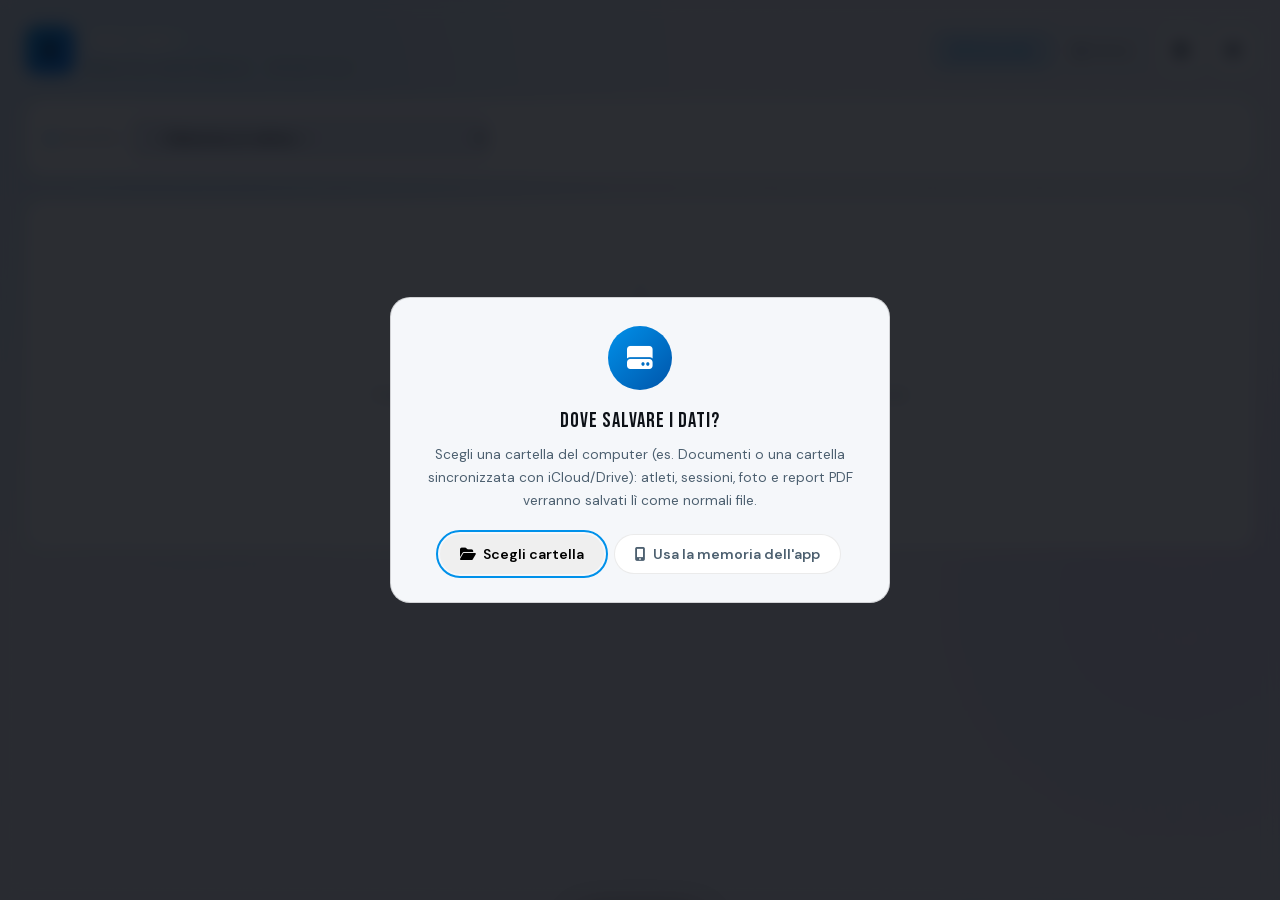
==== commit ed8dda8f: "Rilevamento automatico dei punti con MediaPipe Pose - Modello eseguito sul dispositivo (lib/mediapip" ====
--- a/postura.html
+++ b/postura.html
@@ -736,8 +736,9 @@
         #toast {
             position: fixed; bottom: 28px; left: 50%; transform: translateX(-50%) translateY(80px);
             background: var(--bg-2); border: 1px solid var(--border-h);
-            border-radius: 50px; padding: 12px 24px;
+            border-radius: 18px; padding: 12px 22px;
             font-size: 0.85rem; font-weight: 600;
+            max-width: min(92vw, 640px); line-height: 1.4;
             z-index: 9000;
             transition: transform 0.3s cubic-bezier(0.34, 1.56, 0.64, 1);
             display: flex; align-items: center; gap: 10px;
@@ -771,6 +772,57 @@
         }
 
         :focus-visible { outline: 2px solid var(--neon); outline-offset: 2px; }
+
+        /* ANGOLI */
+        .posture-card-title { position: relative; }
+        .angle-canvas { position: absolute; top: 24px; left: 24px; width: calc(100% - 24px); height: calc(100% - 24px); pointer-events: none; z-index: 29; }
+        .posture-angle { position: absolute; inset: 0; pointer-events: none; }
+        .angle-pt { position: absolute; width: 16px; height: 16px; margin: -8px 0 0 -8px; border-radius: 50%; background: rgba(255,214,0,0.2); border: 2px solid #ffd600; pointer-events: all; cursor: grab; touch-action: none; z-index: 2; transition: transform .1s; }
+        .angle-pt.vertex { background: rgba(255,214,0,0.55); }
+        .angle-pt.dragging { cursor: grabbing; transform: scale(1.35); }
+        @media (pointer: coarse) { .angle-pt { width: 26px; height: 26px; margin: -13px 0 0 -13px; } }
+        .angle-label { position: absolute; transform: translate(-50%, -50%); display: flex; align-items: center; gap: 1px; background: rgba(7,9,15,0.8); color: #ffd600; font: 700 0.6rem/1.2 var(--font-mono); padding: 1px 1px 1px 5px; border-radius: 5px; border: 1px solid rgba(255,214,0,0.4); pointer-events: all; white-space: nowrap; z-index: 1; }
+        .angle-label span { cursor: text; }
+        .angle-label.auto { border-style: dashed; border-color: rgba(255,214,0,0.75); }
+        .angle-menu hr { border: none; border-top: 1px solid var(--border); margin: 4px 0; }
+        .angle-del { background: none; border: none; color: #ff6b81; cursor: pointer; font-size: 0.55rem; padding: 0 4px; line-height: 1; }
+        @media (pointer: coarse) { .angle-del { font-size: 0.7rem; padding: 2px 6px; } }
+        .angle-menu { position: absolute; right: 8px; top: 100%; z-index: 60; background: var(--bg-1); border: 1px solid var(--border-h); border-radius: 10px; padding: 6px; display: flex; flex-direction: column; gap: 2px; box-shadow: 0 8px 30px rgba(0,0,0,.4); text-transform: none; letter-spacing: 0; }
+        .angle-menu button { background: none; border: none; color: var(--text-1); text-align: left; padding: 8px 10px; border-radius: 6px; cursor: pointer; font: 500 0.8rem var(--font-body); white-space: nowrap; display: flex; gap: 8px; align-items: center; }
+        .angle-menu button:hover { background: var(--bg-3); }
+        .angle-menu small { color: var(--text-3); font-size: 0.68rem; }
+
+        #sessionControls { flex-wrap: wrap; justify-content: flex-end; max-width: 100%; }
+        @media (max-width: 600px) { #sessionControls .btn { padding: 8px 10px; font-size: 0.78rem; } }
+
+        /* CONFRONTO */
+        .compare-box { max-width: 1100px; max-height: 94vh; overflow-y: auto; overflow-x: hidden; padding: 20px; min-width: 0; }
+        .compare-controls > * { min-width: 0; max-width: 100%; }
+        .compare-controls { display: flex; flex-wrap: wrap; gap: 10px; align-items: center; margin-bottom: 14px; }
+        .compare-controls label { font-size: 0.68rem; font-weight: 700; letter-spacing: 1px; text-transform: uppercase; color: var(--text-3); display: flex; align-items: center; gap: 6px; }
+        .compare-controls select { background: var(--bg-2); color: var(--text-1); border: 1px solid var(--border); border-radius: 8px; padding: 6px 8px; font: 500 0.8rem var(--font-body); max-width: min(220px, 62vw); }
+        .seg { display: inline-flex; background: var(--bg-2); border: 1px solid var(--border); border-radius: 8px; padding: 2px; flex-wrap: wrap; }
+        .seg button { background: none; border: none; color: var(--text-2); padding: 6px 10px; border-radius: 6px; cursor: pointer; font: 600 0.75rem var(--font-body); }
+        .seg button.active { background: var(--neon-dim); color: var(--neon); }
+        .compare-stage { display: grid; grid-template-columns: 1fr 1fr; gap: 12px; }
+        .compare-stage.overlay { grid-template-columns: minmax(0, 480px); justify-content: center; }
+        .compare-fig { margin: 0; background: var(--bg-2); border: 1px solid var(--border); border-radius: 10px; overflow: hidden; }
+        .compare-fig figcaption { padding: 8px 12px; font-size: 0.75rem; font-weight: 700; color: var(--text-2); display: flex; justify-content: space-between; gap: 8px; }
+        .compare-fig figcaption b { color: var(--neon); }
+        .compare-canvas-wrap { position: relative; }
+        .compare-canvas-wrap canvas { display: block; width: 100%; height: auto; background: #0d0f14; }
+        .compare-canvas-wrap canvas.top { position: absolute; inset: 0; }
+        .compare-tables { display: grid; grid-template-columns: repeat(auto-fit, minmax(300px, 1fr)); gap: 12px; margin-top: 16px; }
+        .cmp-card { background: var(--bg-2); border: 1px solid var(--border); border-radius: 10px; padding: 12px 14px; }
+        .cmp-card .posture-block-title { margin-bottom: 8px; }
+        .cmp-table { width: 100%; border-collapse: collapse; font-size: 0.8rem; }
+        .cmp-table th, .cmp-table td { padding: 6px 6px; border-bottom: 1px solid var(--border); text-align: left; }
+        .cmp-table th { font-size: 0.62rem; letter-spacing: 1px; text-transform: uppercase; color: var(--text-3); }
+        .cmp-table .num { font-family: var(--font-mono); text-align: right; white-space: nowrap; }
+        .cmp-up { color: var(--red); } .cmp-down { color: var(--green); } .cmp-eq { color: var(--text-3); }
+        .cmp-notes { display: grid; grid-template-columns: 1fr 1fr; gap: 10px; font-size: 0.8rem; color: var(--text-2); white-space: pre-wrap; }
+        .cmp-notes b { display: block; color: var(--text-3); font-size: 0.65rem; letter-spacing: 1px; text-transform: uppercase; margin-bottom: 4px; }
+        @media (max-width: 600px) { .compare-stage, .cmp-notes { grid-template-columns: 1fr 1fr; gap: 6px; } .compare-box { padding: 12px; } }
         .pdf-preview-box { max-width: 900px; height: 92vh; display: flex; flex-direction: column; padding: 18px; }
         .pdf-preview-pages { flex: 1; overflow-y: auto; background: var(--bg-3); border-radius: 10px; padding: 12px; display: flex; flex-direction: column; align-items: center; gap: 12px; }
         .pdf-preview-page { width: 100%; max-width: 820px; height: auto; background: #fff; border-radius: 4px; box-shadow: 0 4px 20px rgba(0,0,0,0.35); }
@@ -834,6 +886,9 @@
                 <button class="btn btn-ghost" onclick="openStorico()" id="storicoBtn" title="Storico sessioni">
                     <i class="fas fa-history"></i> <span id="storicoCount" style="font-size:0.72rem;opacity:0.7"></span>
                 </button>
+                <button class="btn btn-ghost" onclick="openCompare()" title="Confronta due sessioni">
+                    <i class="fas fa-columns"></i> Confronta
+                </button>
                 <button class="btn btn-ghost" onclick="newSession()" title="Nuova sessione">
                     <i class="fas fa-plus"></i> Nuova Sessione
                 </button>
@@ -1030,6 +1085,7 @@
                         <div style="display:flex;gap:6px;">
                             <button class="posture-card-btn zoom-toggle-btn" id="zoomBtn_${v}" onclick="toggleZoom('${v}')" title="Zoom ${label}" aria-pressed="false"><i class="fas fa-search-plus"></i></button>
                             <button class="posture-card-btn" onclick="addPostureCircle('${v}')" title="Aggiungi cerchio ${label}"><i class="fas fa-circle-notch"></i></button>
+                            <button class="posture-card-btn" onclick="openAngleMenu('${v}', this)" title="Misura angolo ${label}" aria-haspopup="menu"><i class="fas fa-drafting-compass"></i></button>
                             <button class="posture-card-btn" onclick="triggerPosturePhoto('${v}')" title="Carica foto ${label}"><i class="fas fa-camera"></i></button>
                             <button class="posture-card-btn danger" onclick="clearPosturePhoto('${v}')" title="Rimuovi foto ${label}"><i class="fas fa-trash"></i></button>
                         </div>
@@ -1046,6 +1102,7 @@
                             <div class="zoom-badge" id="zoomBadge_${v}">1×</div>
                             <div class="zoom-hint">Scroll per zoom · Trascina per spostarti</div>
                         </div>
+                        <canvas class="angle-canvas" id="angleCanvas_${v}" aria-hidden="true"></canvas>
                         <div class="lines-overlay" id="lines_${v}"></div>
                     </div>
                     <input type="file" id="fileInput_${v}" accept="image/*" style="display:none" aria-label="Foto ${label}" onchange="loadPosturePhoto('${v}',event)">
@@ -1373,7 +1430,7 @@
         // TOAST
         // =========================================
         let toastTimer;
-        function showToast(msg, type = 'success') {
+        function showToast(msg, type = 'success', duration = 2800) {
             const t = document.getElementById('toast');
             const tx = document.getElementById('toastText');
             const ic = t.querySelector('i');
@@ -1381,7 +1438,7 @@
             tx.textContent = msg;
             t.className = `show ${type}`;
             clearTimeout(toastTimer);
-            toastTimer = setTimeout(() => t.classList.remove('show'), 2800);
+            toastTimer = setTimeout(() => t.classList.remove('show'), duration);
         }
 
         // =========================================
@@ -1405,7 +1462,7 @@
             document.getElementById('navPostura').classList.toggle('active', id === 'postura');
             document.getElementById('navAtleti').classList.toggle('active', ['atleti','form-atleta','detail-atleta'].includes(id));
             if (id === 'atleti') renderAthletes();
-            if (id === 'postura') populatePosturePlayerSelect();
+            if (id === 'postura') { populatePosturePlayerSelect(); requestAnimationFrame(refreshAllAngles); }
         }
 
         // =========================================
@@ -1801,9 +1858,15 @@
             POSTURE_VIEWS.forEach(v => {
                 const ph = sess.photos?.[v];
                 photos[v] = typeof ph === 'string' && ph.startsWith('data:image/') ? ph : null;
-                lines[v]  = (Array.isArray(sess.lines?.[v]) ? sess.lines[v] : []).filter(isObj).map(l => l.type === 'circle'
-                    ? { type: 'circle', cx: +l.cx || 50, cy: +l.cy || 50, size: +l.size || 60 }
-                    : { type: l.type === 'v' ? 'v' : 'h', pct: +l.pct || 50 });
+                lines[v]  = (Array.isArray(sess.lines?.[v]) ? sess.lines[v] : []).filter(isObj).map(l => {
+                    if (l.type === 'circle') return { type: 'circle', cx: +l.cx || 50, cy: +l.cy || 50, size: +l.size || 60 };
+                    if (l.type === 'angle') {
+                        const kind = l.kind === 'tilt' ? 'tilt' : '3p';
+                        if (!Array.isArray(l.pts) || l.pts.length !== (kind === 'tilt' ? 4 : 6)) return null;
+                        return { type: 'angle', kind, pts: l.pts.map(n => Math.max(0, Math.min(1, +n || 0))), name: str(l.name), auto: ['mp', 'mp-edit'].includes(l.auto) ? l.auto : '' };
+                    }
+                    return { type: l.type === 'v' ? 'v' : 'h', pct: +l.pct || 50 };
+                }).filter(Boolean);
             });
             const checks = {};
             POSTURE_CHECKS.forEach(c => { const n = parseInt(sess.checks?.[c.id]); if (n >= 1 && n <= 10) checks[c.id] = n; });
@@ -2094,6 +2157,7 @@
             const img = document.getElementById('photo_'+v);
             const ph  = document.getElementById('placeholder_'+v);
             img.src = ''; img.style.display = 'none'; ph.style.display = 'flex';
+            refreshAngles(v);
         }
         function collectPosturePhotos() {
             const r = {};
@@ -2206,8 +2270,10 @@
             document.getElementById('lines_'+view).innerHTML = '';
             (lines||[]).forEach(l => {
                 if (l.type === 'circle') _createCircle(view, l.cx, l.cy, l.size);
+                else if (l.type === 'angle') _createAngle(view, l.kind, l.pts, l.name, l.auto);
                 else _createLine(view, l.type, l.pct);
             });
+            refreshAngles(view);
         }
         function collectPostureLines() {
             const r = {};
@@ -2216,7 +2282,8 @@
                                      .map(el => ({ type: el.dataset.type || (el.classList.contains('h') ? 'h' : 'v'), pct: parseFloat(el.dataset.pct) }));
                 const circles = Array.from(document.getElementById('lines_'+v).querySelectorAll('.posture-circle'))
                                      .map(el => ({ type: 'circle', cx: parseFloat(el.dataset.cx), cy: parseFloat(el.dataset.cy), size: parseInt(el.dataset.size) }));
-                r[v] = [...lines, ...circles];
+                const angles  = Array.from(document.getElementById('lines_'+v).querySelectorAll('.posture-angle')).map(angleData);
+                r[v] = [...lines, ...circles, ...angles];
             });
             return r;
         }
@@ -2433,6 +2500,432 @@
 
 
         // =========================================
+        // ANGOLI
+        // =========================================
+        // I punti sono salvati in coordinate della FOTO (0–1 su larghezza/altezza originali),
+        // così i gradi sono quelli reali dell'immagine e restano corretti con zoom, PDF e confronto.
+        //  · '3p'   → angolo in B tra i segmenti BA e BC (es. ginocchio, gomito, cifosi)
+        //  · 'tilt' → inclinazione del segmento AB rispetto all'orizzontale (o alla verticale se > 45°)
+        const ANGLE_COLOR = '#ffd600';
+        const VIEW_LABELS = { front: 'Frontale', back: 'Posteriore', dx: 'Laterale DX', sx: 'Laterale SX' };
+
+        function angleValue(kind, pts, natW, natH) {
+            const P = i => [pts[i * 2] * natW, pts[i * 2 + 1] * natH];
+            if (kind === 'tilt') {
+                const [ax, ay] = P(0), [bx, by] = P(1);
+                const fromH = Math.atan2(Math.abs(by - ay), Math.abs(bx - ax)) * 180 / Math.PI;
+                return fromH <= 45
+                    ? { deg: fromH,      ref: 'orizzontale', text: `↔ ${fromH.toFixed(1)}°` }
+                    : { deg: 90 - fromH, ref: 'verticale',   text: `↕ ${(90 - fromH).toFixed(1)}°` };
+            }
+            const [ax, ay] = P(0), [bx, by] = P(1), [cx, cy] = P(2);
+            const v1 = [ax - bx, ay - by], v2 = [cx - bx, cy - by];
+            const n = Math.hypot(...v1) * Math.hypot(...v2);
+            const deg = n ? Math.acos(Math.max(-1, Math.min(1, (v1[0] * v2[0] + v1[1] * v2[1]) / n))) * 180 / Math.PI : 0;
+            return { deg, ref: null, text: `${deg.toFixed(1)}°` };
+        }
+        const angleKindLabel = k => k === 'tilt' ? 'Inclinazione' : 'Angolo';
+
+        // Posizioni candidate per l'etichetta, in ordine di preferenza:
+        // 3p → fuori dall'apertura dell'angolo, ruotando attorno al vertice; tilt → sopra/sotto il segmento.
+        function angleLabelCandidates(kind, px, unit) {
+            const out = [];
+            if (kind === 'tilt') {
+                const [a, b] = px;
+                const len = Math.hypot(b[0] - a[0], b[1] - a[1]) || 1;
+                let nx = -(b[1] - a[1]) / len, ny = (b[0] - a[0]) / len;
+                if (ny > 0) { nx = -nx; ny = -ny; }                      // prima "sopra"
+                for (const t of [0.5, 0.3, 0.7, 0.15, 0.85])
+                    for (const side of [1, -1])
+                        for (const d of [16, 26, 38, 52, 68]) {
+                            const mx = a[0] + (b[0] - a[0]) * t, my = a[1] + (b[1] - a[1]) * t;
+                            out.push([mx + nx * side * d * unit, my + ny * side * d * unit]);
+                        }
+                return out;
+            }
+            const [a, b, c] = px;
+            const u = p => { const d = Math.hypot(p[0] - b[0], p[1] - b[1]) || 1; return [(p[0] - b[0]) / d, (p[1] - b[1]) / d]; };
+            const ua = u(a), uc = u(c);
+            let ox = -(ua[0] + uc[0]), oy = -(ua[1] + uc[1]);
+            const ol = Math.hypot(ox, oy);
+            if (ol < 0.01) { ox = -ua[1]; oy = ua[0]; } else { ox /= ol; oy /= ol; }
+            for (const rot of [0, 35, -35, 70, -70, 110, -110, 180])
+                for (const d of [26, 38, 54, 72, 92]) {
+                    const r = rot * Math.PI / 180, cs = Math.cos(r), sn = Math.sin(r);
+                    out.push([b[0] + (ox * cs - oy * sn) * d * unit, b[1] + (ox * sn + oy * cs) * d * unit]);
+                }
+            return out;
+        }
+
+        // Sceglie per ogni etichetta la candidata che non copre punti/maniglie, segmenti né altre etichette
+        // e resta dentro l'immagine. items: [{ w, h, candidates }], obstacles: [[x, y, raggio, peso]]
+        function placeAngleLabels(items, obstacles, W, H) {
+            const placed = [];
+            return items.map(it => {
+                let best = null, bestScore = Infinity;
+                it.candidates.forEach(([x, y], i) => {
+                    const r = { l: x - it.w / 2, t: y - it.h / 2, r: x + it.w / 2, b: y + it.h / 2 };
+                    let score = i * 0.2;
+                    for (const [ox, oy, or, w] of obstacles) {
+                        const dx = Math.max(r.l - ox, 0, ox - r.r), dy = Math.max(r.t - oy, 0, oy - r.b);
+                        if (dx * dx + dy * dy < or * or) score += w;
+                    }
+                    for (const p of placed) if (r.l < p.r + 3 && r.r > p.l - 3 && r.t < p.b + 3 && r.b > p.t - 3) score += 150;
+                    if (r.l < 2 || r.t < 2 || r.r > W - 2 || r.b > H - 2) score += 60;
+                    if (score < bestScore) { bestScore = score; best = [x, y, r]; }
+                });
+                placed.push(best[2]);
+                return [best[0], best[1]];
+            });
+        }
+
+        // Ostacoli di tutti gli angoli di una vista: punti (peso alto) e campioni lungo i segmenti
+        function angleObstacles(allPx, pointR, unit) {
+            const obs = [];
+            allPx.forEach(px => {
+                px.forEach(p => obs.push([p[0], p[1], pointR, 200]));
+                for (let i = 0; i < px.length - 1; i++)
+                    for (let t = 0.1; t < 1; t += 0.1)
+                        obs.push([px[i][0] + (px[i + 1][0] - px[i][0]) * t, px[i][1] + (px[i + 1][1] - px[i][1]) * t, 3 * unit, 6]);
+            });
+            return obs;
+        }
+
+        function drawAngleLabel(ctx, text, x, y, unit) {
+            ctx.save();
+            ctx.font = `bold ${10 * unit}px Helvetica, Arial, sans-serif`;
+            const w = ctx.measureText(text).width + 8 * unit, h = 15 * unit;
+            ctx.fillStyle = 'rgba(7,9,15,0.82)';
+            ctx.beginPath(); ctx.roundRect ? ctx.roundRect(x - w / 2, y - h / 2, w, h, 3 * unit) : ctx.rect(x - w / 2, y - h / 2, w, h); ctx.fill();
+            ctx.fillStyle = ANGLE_COLOR; ctx.textAlign = 'center'; ctx.textBaseline = 'middle';
+            ctx.fillText(text, x, y + 0.5 * unit);
+            ctx.restore();
+        }
+        function angleLabelSize(ctx, text, unit) {
+            ctx.save(); ctx.font = `bold ${10 * unit}px Helvetica, Arial, sans-serif`;
+            const w = ctx.measureText(text).width + 8 * unit; ctx.restore();
+            return { w, h: 15 * unit };
+        }
+
+        // Disegna un angolo su canvas. toPx(u, v) → pixel; unit = scala di spessori e testi.
+        function drawAngle(ctx, a, toPx, natW, natH, unit = 1) {
+            const px = [];
+            for (let i = 0; i < a.pts.length; i += 2) px.push(toPx(a.pts[i], a.pts[i + 1]));
+            const val = angleValue(a.kind, a.pts, natW, natH);
+            ctx.save();
+            ctx.strokeStyle = ANGLE_COLOR; ctx.fillStyle = ANGLE_COLOR;
+            ctx.lineWidth = 2.2 * unit; ctx.lineCap = 'round'; ctx.lineJoin = 'round';
+            ctx.shadowColor = 'rgba(0,0,0,0.7)'; ctx.shadowBlur = 3 * unit;
+            ctx.beginPath();
+            px.forEach((p, i) => i ? ctx.lineTo(...p) : ctx.moveTo(...p));
+            ctx.stroke();
+            ctx.setLineDash([5 * unit, 4 * unit]); ctx.lineWidth = 1.4 * unit;
+            if (a.kind === 'tilt') {
+                // riferimento tratteggiato: orizzontale o verticale dal punto A
+                const [p0, p1] = px;
+                ctx.beginPath(); ctx.moveTo(...p0);
+                ctx.lineTo(val.ref === 'orizzontale' ? p1[0] : p0[0], val.ref === 'orizzontale' ? p0[1] : p1[1]);
+                ctx.stroke();
+            } else {
+                // arco nel vertice
+                const [p0, b, p2] = px;
+                const a1 = Math.atan2(p0[1] - b[1], p0[0] - b[0]), a2 = Math.atan2(p2[1] - b[1], p2[0] - b[0]);
+                let diff = a2 - a1; while (diff > Math.PI) diff -= 2 * Math.PI; while (diff < -Math.PI) diff += 2 * Math.PI;
+                const r = Math.min(28 * unit, 0.45 * Math.min(Math.hypot(p0[0] - b[0], p0[1] - b[1]), Math.hypot(p2[0] - b[0], p2[1] - b[1])));
+                ctx.setLineDash([]);
+                ctx.beginPath(); ctx.arc(b[0], b[1], r, a1, a1 + diff, diff < 0); ctx.stroke();
+            }
+            ctx.setLineDash([]);
+            px.forEach(p => { ctx.beginPath(); ctx.arc(p[0], p[1], 3.2 * unit, 0, 2 * Math.PI); ctx.fill(); });
+            ctx.restore();
+        }
+
+        // auto: '' = messa a mano, 'mp' = proposta dal rilevamento automatico, 'mp-edit' = proposta e poi corretta
+        const angleData = el => ({ type: 'angle', kind: el.dataset.kind, pts: JSON.parse(el.dataset.pts), name: el.dataset.name || '', auto: el.dataset.auto || '' });
+        const ORIGIN_LABEL = { mp: 'Automatica', 'mp-edit': 'Automatica, corretta', '': 'Manuale' };
+
+        // Conversione coordinate foto ↔ pixel dell'overlay, tenendo conto di object-fit:contain e dello zoom
+        function angleFrame(view) {
+            const img = document.getElementById('photo_' + view);
+            const ov  = document.getElementById('lines_' + view);
+            if (!img || img.style.display === 'none' || !img.naturalWidth || !ov.clientWidth) return null;
+            const W = ov.clientWidth, H = ov.clientHeight, natW = img.naturalWidth, natH = img.naturalHeight;
+            const k = Math.min(W / natW, H / natH), ox = (W - natW * k) / 2, oy = (H - natH * k) / 2;
+            const z = pzMap[view] || { scale: 1, tx: 0, ty: 0 };
+            return {
+                W, H, natW, natH, scale: z.scale,
+                toPx:   (u, v) => [z.tx + z.scale * (ox + u * natW * k), z.ty + z.scale * (oy + v * natH * k)],
+                fromPx: (x, y) => [((x - z.tx) / z.scale - ox) / (natW * k), ((y - z.ty) / z.scale - oy) / (natH * k)],
+            };
+        }
+
+        function refreshAngles(view) {
+            const ov = document.getElementById('lines_' + view);
+            const cv = document.getElementById('angleCanvas_' + view);
+            if (!ov || !cv) return;
+            const f = angleFrame(view);
+            const dpr = window.devicePixelRatio || 1;
+            cv.width = Math.round(ov.clientWidth * dpr); cv.height = Math.round(ov.clientHeight * dpr);
+            const ctx = cv.getContext('2d');
+            ctx.setTransform(dpr, 0, 0, dpr, 0, 0);
+            const els = [...ov.querySelectorAll('.posture-angle')];
+            const items = [], allPx = [];
+            els.forEach(el => {
+                el.style.display = f ? '' : 'none';
+                if (!f) return;
+                const a = angleData(el);
+                drawAngle(ctx, a, f.toPx, f.natW, f.natH, 1);
+                const px = [];
+                el.querySelectorAll('.angle-pt').forEach((h, i) => {
+                    const p = f.toPx(a.pts[i * 2], a.pts[i * 2 + 1]); px.push(p);
+                    h.style.left = p[0] + 'px'; h.style.top = p[1] + 'px';
+                });
+                const lab = el.querySelector('.angle-label');
+                lab.querySelector('span').textContent = (a.name ? a.name + ' ' : '') + angleValue(a.kind, a.pts, f.natW, f.natH).text;
+                lab.classList.toggle('auto', a.auto === 'mp');
+                lab.title = a.auto === 'mp' ? 'Proposta dal rilevamento automatico: controlla i punti' : a.auto === 'mp-edit' ? 'Proposta automatica corretta a mano' : '';
+                allPx.push(px);
+                items.push({ lab, w: lab.offsetWidth, h: lab.offsetHeight, candidates: angleLabelCandidates(a.kind, px, 1) });
+            });
+            if (!items.length) return;
+            const handleR = window.matchMedia('(pointer: coarse)').matches ? 17 : 12;   // raggio maniglia + margine
+            placeAngleLabels(items, angleObstacles(allPx, handleR, 1), f.W, f.H)
+                .forEach(([x, y], i) => { items[i].lab.style.left = x + 'px'; items[i].lab.style.top = y + 'px'; });
+        }
+        function refreshAllAngles() { POSTURE_VIEWS.forEach(refreshAngles); }
+
+        function _createAngle(view, kind, pts, name, auto) {
+            const ov = document.getElementById('lines_' + view);
+            const el = document.createElement('div');
+            el.className = 'posture-angle';
+            el.dataset.type = 'angle';
+            el.dataset.kind = kind;
+            el.dataset.pts  = JSON.stringify(pts.map(n => +(+n).toFixed(5)));
+            if (name) el.dataset.name = name;
+            if (auto) el.dataset.auto = auto;
+
+            const n = pts.length / 2;
+            const names = kind === 'tilt' ? ['Punto A', 'Punto B'] : ['Punto A', 'Vertice', 'Punto C'];
+            for (let i = 0; i < n; i++) {
+                const h = document.createElement('div');
+                h.className = 'angle-pt' + (kind === '3p' && i === 1 ? ' vertex' : '');
+                h.title = names[i] + ' — trascina per spostare';
+                h.addEventListener('pointerdown', e => {
+                    e.preventDefault(); e.stopPropagation();
+                    try { h.setPointerCapture(e.pointerId); } catch {}
+                    h.classList.add('dragging');
+                    const move = ev => {
+                        const f = angleFrame(view); if (!f) return;
+                        const r = ov.getBoundingClientRect();
+                        const [u, v] = f.fromPx(ev.clientX - r.left, ev.clientY - r.top);
+                        const p = JSON.parse(el.dataset.pts);
+                        p[i * 2] = +Math.max(0, Math.min(1, u)).toFixed(5);
+                        p[i * 2 + 1] = +Math.max(0, Math.min(1, v)).toFixed(5);
+                        el.dataset.pts = JSON.stringify(p);
+                        if (el.dataset.auto === 'mp') el.dataset.auto = 'mp-edit';
+                        refreshAngles(view);
+                    };
+                    const up = () => {
+                        h.classList.remove('dragging');
+                        h.removeEventListener('pointermove', move);
+                        h.removeEventListener('pointerup', up);
+                        h.removeEventListener('pointercancel', up);
+                    };
+                    h.addEventListener('pointermove', move);
+                    h.addEventListener('pointerup', up);
+                    h.addEventListener('pointercancel', up);
+                });
+                el.appendChild(h);
+            }
+
+            const lab = document.createElement('div');
+            lab.className = 'angle-label';
+            lab.innerHTML = '<span title="Tocca per dare un nome alla misura"></span><button class="angle-del" title="Elimina misura">✕</button>';
+            lab.querySelector('span').addEventListener('click', () => {
+                const nm = prompt('Nome della misura (es. Spalle, Bacino, Ginocchio DX):', el.dataset.name || '');
+                if (nm === null) return;
+                if (nm.trim()) el.dataset.name = nm.trim().slice(0, 40); else delete el.dataset.name;
+                refreshAngles(view);
+            });
+            lab.querySelector('.angle-del').addEventListener('click', e => { e.stopPropagation(); el.remove(); refreshAngles(view); });
+            el.appendChild(lab);
+            ov.appendChild(el);
+            refreshAngles(view);
+            return el;
+        }
+
+        function addPostureAngle(view, kind) {
+            const f = angleFrame(view);
+            if (!f) { showToast('Carica prima una foto per misurare gli angoli', 'error'); return; }
+            // posiziona i punti al centro dell'area visibile (anche con lo zoom attivo)
+            const [cu, cv] = f.fromPx(f.W / 2, f.H / 2);
+            const d = 0.1 / (f.scale || 1);
+            const clamp = n => Math.max(0.02, Math.min(0.98, n));
+            const pts = kind === 'tilt'
+                ? [cu - 1.4 * d, cv, cu + 1.4 * d, cv]
+                : [cu - d, cv - 1.2 * d, cu, cv, cu + d * 0.9, cv + 1.2 * d];
+            _createAngle(view, kind, pts.map(clamp));
+        }
+
+        function closeAngleMenu() {
+            document.getElementById('angleMenu')?.remove();
+            document.removeEventListener('pointerdown', _angleMenuOutside, true);
+        }
+        function _angleMenuOutside(e) { if (!e.target.closest('#angleMenu')) closeAngleMenu(); }
+        function openAngleMenu(view, btn) {
+            const wasOpen = document.getElementById('angleMenu')?.dataset.view === view;
+            closeAngleMenu();
+            if (wasOpen) return;
+            if (!angleFrame(view)) { showToast('Carica prima una foto per misurare gli angoli', 'error'); return; }
+            const menu = document.createElement('div');
+            menu.className = 'angle-menu'; menu.id = 'angleMenu'; menu.dataset.view = view;
+            menu.setAttribute('role', 'menu');
+            menu.innerHTML = `
+                <button role="menuitem" data-k="3p"><i class="fas fa-drafting-compass"></i><span>Angolo<br><small>3 punti: es. ginocchio, gomito</small></span></button>
+                <button role="menuitem" data-k="tilt"><i class="fas fa-ruler-horizontal"></i><span>Inclinazione<br><small>2 punti: es. spalle, bacino</small></span></button>
+                <hr>
+                <button role="menuitem" data-auto="one"><i class="fas fa-magic"></i><span>Rileva punti automaticamente<br><small>su questa foto, da controllare</small></span></button>
+                <button role="menuitem" data-auto="all"><i class="fas fa-magic"></i><span>Rileva su tutte le foto</span></button>`;
+            menu.querySelectorAll('button').forEach(b => b.addEventListener('click', () => {
+                closeAngleMenu();
+                if (b.dataset.auto) runAutoDetect(b.dataset.auto === 'all' ? POSTURE_VIEWS : [view]);
+                else addPostureAngle(view, b.dataset.k);
+            }));
+            btn.closest('.posture-card-title').appendChild(menu);
+            menu.querySelector('button').focus();
+            setTimeout(() => document.addEventListener('pointerdown', _angleMenuOutside, true), 0);
+        }
+
+        // Elenco misure angolari di una sessione (servono le dimensioni reali delle foto)
+        const loadImage = src => new Promise(res => {
+            if (!src) return res(null);
+            const i = new Image(); i.onload = () => res(i); i.onerror = () => res(null); i.src = src;
+        });
+        async function listAngles(photos, lines) {
+            const out = [];
+            for (const v of POSTURE_VIEWS) {
+                const angles = (lines?.[v] || []).filter(l => l.type === 'angle');
+                if (!angles.length) continue;
+                const img = await loadImage(photos?.[v]);
+                if (!img) continue;
+                const count = { '3p': 0, tilt: 0 };
+                angles.forEach(a => {
+                    count[a.kind]++;
+                    out.push({ view: v, kind: a.kind, name: a.name || `${angleKindLabel(a.kind)} ${count[a.kind]}`, auto: a.auto || '',
+                               ...angleValue(a.kind, a.pts, img.naturalWidth, img.naturalHeight) });
+                });
+            }
+            return out;
+        }
+
+        // =========================================
+        // RILEVAMENTO AUTOMATICO DEI PUNTI (MediaPipe Pose, sul dispositivo)
+        // =========================================
+        // Il modello gira nel browser: le foto non lasciano il dispositivo. Stima i CENTRI ARTICOLARI,
+        // non i reperi palpatori, quindi le misure proposte vanno sempre controllate e corrette.
+        // Indici dei 33 punti BlazePose; "L"/"R" = sinistra/destra dell'atleta.
+        const LM = { nose: 0, earL: 7, earR: 8, shL: 11, shR: 12, hipL: 23, hipR: 24, kneeL: 25, kneeR: 26, ankL: 27, ankR: 28 };
+        const LM_MIN_VISIBILITY = 0.5;
+        const AUTO_NAMES = ['Testa', 'Spalle', 'Bacino', 'Ginocchio DX', 'Ginocchio SX', 'Testa-spalla', 'Anca', 'Ginocchio'];
+        let _poseLandmarker = null;
+
+        async function getPoseLandmarker() {
+            if (_poseLandmarker) return _poseLandmarker;
+            // Aprendo il file da disco il browser blocca il caricamento del modello
+            if (location.protocol === 'file:') throw Object.assign(new Error('Apri l\'app dal link'), { code: 'file' });
+            const { PoseLandmarker } = await import('./lib/mediapipe/vision_bundle.mjs');
+            const fileset = { wasmLoaderPath: 'lib/mediapipe/wasm/vision_wasm_internal.js', wasmBinaryPath: 'lib/mediapipe/wasm/vision_wasm_internal.wasm' };
+            const opts = delegate => ({ baseOptions: { modelAssetPath: 'lib/mediapipe/pose_landmarker_full.task', delegate }, runningMode: 'IMAGE', numPoses: 1 });
+            try { _poseLandmarker = await PoseLandmarker.createFromOptions(fileset, opts('GPU')); }
+            catch (e) { console.warn('Rilevamento su GPU non disponibile, uso la CPU:', e); _poseLandmarker = await PoseLandmarker.createFromOptions(fileset, opts('CPU')); }
+            return _poseLandmarker;
+        }
+
+        // Misure proposte dai punti rilevati (coordinate 0–1 della foto, come gli angoli)
+        function poseMeasures(view, lm) {
+            const vis = i => lm[i]?.visibility ?? 0;
+            const ok = ids => ids.every(i => vis(i) >= LM_MIN_VISIBILITY);
+            const P = i => [Math.max(0, Math.min(1, lm[i].x)), Math.max(0, Math.min(1, lm[i].y))];
+            const out = [], missing = [];
+            const add = (name, kind, ids, pts) => ok(ids) ? out.push({ name, kind, pts: pts.flat() }) : missing.push(name);
+
+            if (view === 'front' || view === 'back') {
+                add('Testa',  'tilt', [LM.earL, LM.earR], [P(LM.earR), P(LM.earL)]);
+                add('Spalle', 'tilt', [LM.shL, LM.shR],   [P(LM.shR), P(LM.shL)]);
+                add('Bacino', 'tilt', [LM.hipL, LM.hipR], [P(LM.hipR), P(LM.hipL)]);
+                add('Ginocchio DX', '3p', [LM.hipR, LM.kneeR, LM.ankR], [P(LM.hipR), P(LM.kneeR), P(LM.ankR)]);
+                add('Ginocchio SX', '3p', [LM.hipL, LM.kneeL, LM.ankL], [P(LM.hipL), P(LM.kneeL), P(LM.ankL)]);
+            } else {
+                // Laterale: lato rivolto alla camera (quello rilevato meglio)
+                const R = { ear: LM.earR, sh: LM.shR, hip: LM.hipR, knee: LM.kneeR, ank: LM.ankR };
+                const L = { ear: LM.earL, sh: LM.shL, hip: LM.hipL, knee: LM.kneeL, ank: LM.ankL };
+                const score = s => Object.values(s).reduce((t, i) => t + vis(i), 0);
+                const s = score(R) >= score(L) ? R : L;
+                // Testa-spalla: angolo tra l'orizzontale (verso il viso) e la retta spalla→orecchio,
+                // approssimazione dell'angolo cranio-vertebrale (manca C7)
+                const sh = P(s.sh), dir = Math.sign(lm[LM.nose].x - lm[s.ear].x) || 1;
+                add('Testa-spalla', '3p', [s.ear, s.sh], [[Math.max(0, Math.min(1, sh[0] + dir * 0.08)), sh[1]], sh, P(s.ear)]);
+                add('Anca',      '3p', [s.sh, s.hip, s.knee],  [P(s.sh), P(s.hip), P(s.knee)]);
+                add('Ginocchio', '3p', [s.hip, s.knee, s.ank], [P(s.hip), P(s.knee), P(s.ank)]);
+            }
+            return { out, missing };
+        }
+
+        // Sostituisce solo le proposte automatiche non toccate; le misure manuali o corrette restano
+        async function autoDetectView(view) {
+            const img = document.getElementById('photo_' + view);
+            const lm = (await getPoseLandmarker()).detect(img).landmarks?.[0];
+            if (!lm) return { view, none: true, added: 0, kept: 0, missing: [] };
+            const { out, missing } = poseMeasures(view, lm);
+            const ov = document.getElementById('lines_' + view);
+            const existing = [...ov.querySelectorAll('.posture-angle')];
+            let added = 0, kept = 0;
+            out.forEach(m => {
+                const same = existing.filter(el => el.dataset.name === m.name);
+                if (same.some(el => el.dataset.auto !== 'mp')) { kept++; return; }
+                same.forEach(el => el.remove());
+                _createAngle(view, m.kind, m.pts, m.name, 'mp');
+                added++;
+            });
+            refreshAngles(view);
+            return { view, none: false, added, kept, missing };
+        }
+
+        async function runAutoDetect(views) {
+            const todo = views.filter(v => angleFrame(v));
+            if (!todo.length) { showToast('Carica prima una foto', 'error'); return; }
+            showLoading(_poseLandmarker ? 'Rilevamento punti...' : 'Caricamento modello (solo la prima volta)...');
+            try {
+                await getPoseLandmarker();
+                const res = [];
+                for (const v of todo) {
+                    showLoading(`Rilevamento punti — ${VIEW_LABELS[v]}...`);
+                    await new Promise(r => setTimeout(r, 30));   // lascia aggiornare il messaggio
+                    res.push(await autoDetectView(v));
+                }
+                hideLoading();
+                const added = res.reduce((t, r) => t + r.added, 0);
+                const none = res.filter(r => r.none).map(r => VIEW_LABELS[r.view]);
+                const missing = res.flatMap(r => r.missing.map(n => `${n} (${VIEW_LABELS[r.view]})`));
+                const kept = res.reduce((t, r) => t + r.kept, 0);
+                const parts = [];
+                parts.push(added ? `${added} ${added === 1 ? 'misura proposta' : 'misure proposte'}: controlla i punti` : 'Nessuna misura proposta');
+                if (none.length) parts.push(`nessuna persona riconosciuta in: ${none.join(', ')}`);
+                if (missing.length) parts.push(`punti incerti: ${missing.join(', ')}`);
+                if (kept) parts.push(kept === 1 ? '1 misura corretta a mano lasciata invariata' : `${kept} misure corrette a mano lasciate invariate`);
+                showToast(parts.join(' · '), added ? 'success' : 'error', added && !none.length && !missing.length ? 2800 : 7000);
+            } catch (e) {
+                hideLoading();
+                console.error(e);
+                if (e.code === 'file') {
+                    alert('Il rilevamento automatico non funziona aprendo il file postura.html dal disco: il browser blocca il caricamento del modello.\n\nApri l\'app dal link (o dall\'icona installata sulla Home): funziona anche offline dopo il primo utilizzo.');
+                } else {
+                    showToast('Rilevamento non riuscito: ' + e.message, 'error');
+                }
+            }
+        }
+
+        // =========================================
         // SAVE
         // =========================================
         // ── Salvataggio automatico della sessione aperta ──
@@ -2452,7 +2945,7 @@
             root.addEventListener('change', scheduleAutoSave);
             const mo = new MutationObserver(scheduleAutoSave);
             POSTURE_VIEWS.forEach(v => {
-                mo.observe(document.getElementById('lines_' + v), { childList: true, subtree: true, attributes: true, attributeFilter: ['data-pct', 'data-cx', 'data-cy', 'data-size'] });
+                mo.observe(document.getElementById('lines_' + v), { childList: true, subtree: true, attributes: true, attributeFilter: ['data-pct', 'data-cx', 'data-cy', 'data-size', 'data-pts', 'data-name', 'data-auto'] });
                 mo.observe(document.getElementById('photo_' + v), { attributes: true, attributeFilter: ['src'] });
             });
         }
@@ -2496,68 +2989,74 @@
         // Dimensioni canvas = card reale nel DOM (consistenti tra tutte le viste).
         // Foto disegnata con object-fit:contain, poi canvas ritagliato per eliminare bande nere.
         // Linee e cerchi con coordinate % pure.
-        async function capturePostureCard(view) {
-            const photoEl = document.getElementById('photo_' + view);
-            const overlay = document.getElementById('lines_' + view);
-            const wrapEl  = document.getElementById('canvasWrap_' + view);
-            if (!wrapEl) return null;
-
-            // Dimensioni FISSE indipendenti dallo schermo — ratio 3:4 ideale per persone in piedi
-            // Uguale per tutte le card, uguale tra sessioni diverse
+        // Disegna una vista (foto + linee + cerchi + angoli) su un canvas 900×1200.
+        // Usata dal PDF della sessione, dal confronto e dal PDF del confronto.
+        async function renderViewCanvas(photoSrc, lines, view) {
             const CW = 900, CH = 1200;
-
             const out = document.createElement('canvas');
             out.width = CW; out.height = CH;
             const ctx = out.getContext('2d');
             ctx.fillStyle = '#0d0f14';
             ctx.fillRect(0, 0, CW, CH);
 
-            const hasPhoto = photoEl && photoEl.src && photoEl.src.startsWith('data:');
-            if (hasPhoto) {
-                const imgObj = await new Promise(res => {
-                    const i = new Image(); i.onload=()=>res(i); i.onerror=()=>res(null); i.src=photoEl.src;
-                });
-                if (imgObj) {
-                    // object-fit:contain — dimensioni card fisse come in app
-                    // le bande nere sono coerenti col background #0d0f14 dell'app
-                    const iw=imgObj.naturalWidth, ih=imgObj.naturalHeight;
-                    const sf=Math.min(CW/iw, CH/ih);
-                    const dw=iw*sf, dh=ih*sf;
-                    ctx.drawImage(imgObj, (CW-dw)/2, (CH-dh)/2, dw, dh);
-                }
-            }
-
-            // Linee guida — % puri rispetto CW/CH fissi
-            overlay.querySelectorAll('.posture-guide-line').forEach(el => {
-                const pct=parseFloat(el.dataset.pct), isH=el.classList.contains('h');
+            let frame = null;
+            const imgObj = await loadImage(photoSrc);
+            if (imgObj) {
+                // object-fit:contain, come nell'app
+                const iw = imgObj.naturalWidth, ih = imgObj.naturalHeight;
+                const sf = Math.min(CW / iw, CH / ih), dw = iw * sf, dh = ih * sf, dx = (CW - dw) / 2, dy = (CH - dh) / 2;
+                ctx.drawImage(imgObj, dx, dy, dw, dh);
+                frame = { natW: iw, natH: ih, toPx: (u, v) => [dx + u * dw, dy + v * dh] };
+            }
+
+            // Linee guida — % rispetto al riquadro
+            (lines || []).filter(l => l.type === 'h' || l.type === 'v').forEach(l => {
+                const pct = +l.pct, isH = l.type === 'h';
                 ctx.save();
                 ctx.strokeStyle = isH ? 'rgba(0,210,255,0.9)' : 'rgba(0,220,100,0.9)';
-                ctx.lineWidth   = 2.5;
+                ctx.lineWidth = 2.5;
                 ctx.beginPath();
-                if(isH){ ctx.moveTo(0, pct/100*CH); ctx.lineTo(CW, pct/100*CH); }
-                else   { ctx.moveTo(pct/100*CW, 0); ctx.lineTo(pct/100*CW, CH); }
+                if (isH) { ctx.moveTo(0, pct / 100 * CH); ctx.lineTo(CW, pct / 100 * CH); }
+                else     { ctx.moveTo(pct / 100 * CW, 0); ctx.lineTo(pct / 100 * CW, CH); }
                 ctx.stroke(); ctx.restore();
             });
 
-            // Cerchi — % puri; size salvato in px DOM relativo all'overlay
-            // Lo scaliamo usando il rapporto overlay-DOM / CW fisso
-            const oDomW = overlay.getBoundingClientRect().width || 400;
+            // Cerchi — size in px del riquadro nell'app, scalato su CW
+            const oDomW = document.getElementById('lines_' + view)?.getBoundingClientRect().width || 400;
             const sizeScale = CW / oDomW;
-            overlay.querySelectorAll('.posture-circle').forEach(el => {
-                const cx = parseFloat(el.dataset.cx) / 100 * CW;
-                const cy = parseFloat(el.dataset.cy) / 100 * CH;
-                const r  = parseFloat(el.dataset.size) / 2 * sizeScale;
+            (lines || []).filter(l => l.type === 'circle').forEach(c => {
+                const cx = +c.cx / 100 * CW, cy = +c.cy / 100 * CH, r = +c.size / 2 * sizeScale;
                 ctx.save();
-                ctx.beginPath(); ctx.arc(cx, cy, r, 0, Math.PI*2);
+                ctx.beginPath(); ctx.arc(cx, cy, r, 0, Math.PI * 2);
                 ctx.strokeStyle = 'rgba(255,82,82,0.95)';
-                ctx.lineWidth   = 4;
+                ctx.lineWidth = 4;
                 ctx.shadowColor = 'rgba(255,82,82,0.6)'; ctx.shadowBlur = 20;
                 ctx.stroke(); ctx.shadowBlur = 0;
                 ctx.fillStyle = 'rgba(255,82,82,0.07)'; ctx.fill();
                 ctx.restore();
             });
 
-            return out.toDataURL('image/jpeg', 0.93);
+            // Angoli — coordinate della foto
+            if (frame) {
+                const U = 2.2, angles = (lines || []).filter(l => l.type === 'angle');
+                const allPx = [], items = [];
+                angles.forEach(a => {
+                    drawAngle(ctx, a, frame.toPx, frame.natW, frame.natH, U);
+                    const px = []; for (let i = 0; i < a.pts.length; i += 2) px.push(frame.toPx(a.pts[i], a.pts[i + 1]));
+                    const text = (a.name ? a.name + '  ' : '') + angleValue(a.kind, a.pts, frame.natW, frame.natH).text;
+                    allPx.push(px);
+                    items.push({ text, ...angleLabelSize(ctx, text, U), candidates: angleLabelCandidates(a.kind, px, U) });
+                });
+                placeAngleLabels(items, angleObstacles(allPx, 7 * U, U), CW, CH)
+                    .forEach(([x, y], i) => drawAngleLabel(ctx, items[i].text, x, y, U));
+            }
+            return out;
+        }
+
+        async function capturePostureCard(view) {
+            const photo = document.getElementById('photo_' + view);
+            const src = photo && photo.src && photo.src.startsWith('data:') ? photo.src : null;
+            return (await renderViewCanvas(src, collectPostureLines()[view], view)).toDataURL('image/jpeg', 0.93);
         }
 
 
@@ -2796,6 +3295,30 @@
                 doc.line(m, y, m+uw, y);
                 y += 6;
 
+            // ── Misure angolari ──
+            {
+                const photos = collectPosturePhotos();
+                const misure = await listAngles(photos, collectPostureLines());
+                if (misure.length) {
+                    ensureSpace(30);
+                    doc.autoTable({
+                        startY: y,
+                        margin: { left: 14, right: 14 },
+                        head: [['Misure angolari', 'Vista', 'Tipo', 'Origine', 'Valore']],
+                        body: misure.map(m => [m.name, VIEW_LABELS[m.view], m.kind === 'tilt' ? `Inclinazione rispetto alla ${m.ref}` : 'Angolo articolare', ORIGIN_LABEL[m.auto], `${m.deg.toFixed(1)}°`]),
+                        ...PDF.tableStyle([26,46,74]),
+                        columnStyles: { 4: { halign: 'right', fontStyle: 'bold' } },
+                    });
+                    y = doc.lastAutoTable.finalY + 6;
+                    if (misure.some(m => m.auto)) {
+                        doc.setFontSize(6.5); doc.setTextColor(...PDF.text3); doc.setFont('helvetica', 'italic');
+                        const nota = doc.splitTextToSize('Misure «Automatica»: punti proposti da un modello di stima della posa (MediaPipe Pose) che individua i centri articolari, non i reperi anatomici palpatori. Valori indicativi, da verificare.', 182);
+                        doc.text(nota, 14, y - 2);
+                        y += nota.length * 3 + 2;
+                    }
+                }
+            }
+
             // ── Note cliniche (pagina 1, sotto checklist) ──
             {
                 const notesVal = document.getElementById('postureNotesText').value.trim();
@@ -3159,6 +3682,7 @@
             if (!state || !layer) return;
             layer.style.transform = `translate(${state.tx}px, ${state.ty}px) scale(${state.scale})`;
             if (badge) badge.textContent = state.scale.toFixed(1).replace('.0','') + '×';
+            refreshAngles(view);
         }
 
         function pzClamp(view) {
@@ -3612,6 +4136,217 @@
         async function switchToBrowserStorage() { await useBrowserStorage(); afterStoreChange(); }
 
         // =========================================
+        // CONFRONTO SESSIONI
+        // =========================================
+        const cmp = { a: null, b: null, view: 'front', mode: 'side', opacity: 0.5, cache: {} };
+
+        // "12 mar 2026, 10:30" — con l'orario si distinguono le sessioni dello stesso giorno.
+        // L'etichetta si aggiunge solo se non è la data predefinita.
+        function sessionTitle(s) {
+            const dt = new Date(s.data);
+            const d = dt.toLocaleDateString('it-IT', { day: 'numeric', month: 'short', year: 'numeric' }) + ', ' +
+                      dt.toLocaleTimeString('it-IT', { hour: '2-digit', minute: '2-digit' });
+            const defaultLabel = dt.toLocaleDateString('it-IT', { day: '2-digit', month: 'long', year: 'numeric' });
+            return s.label && s.label !== defaultLabel && s.label !== 'Sessione' ? `${s.label} · ${d}` : d;
+        }
+        function cmpSessions() {
+            const list = getAtletaData(String(currentPosturePlayerId)).sessioni;
+            return { list, A: list.find(s => s.id === cmp.a), B: list.find(s => s.id === cmp.b) };
+        }
+
+        function openCompare() {
+            if (!currentPosturePlayerId) return;
+            savePostureData(true);
+            const list = getAtletaData(String(currentPosturePlayerId)).sessioni;
+            if (list.length < 2) { showToast('Servono almeno due sessioni: crea una «Nuova Sessione»', 'error'); return; }
+            let bi = list.findIndex(s => s.id === currentSessionId);
+            if (bi < 0) bi = list.length - 1;
+            const ai = bi > 0 ? bi - 1 : 1;
+            [cmp.a, cmp.b] = bi > 0 ? [list[ai].id, list[bi].id] : [list[0].id, list[1].id];
+            cmp.cache = {};
+            const p = players.find(x => x.id == currentPosturePlayerId);
+            document.getElementById('compareAthlete').textContent = p ? `${p.surname} ${p.name}` : '';
+            const opts = list.map(s => `<option value="${esc(s.id)}">${esc(sessionTitle(s))}</option>`).join('');
+            const selA = document.getElementById('compareSelA'), selB = document.getElementById('compareSelB');
+            selA.innerHTML = opts; selB.innerHTML = opts;
+            selA.value = cmp.a; selB.value = cmp.b;
+            document.getElementById('compareModal').classList.add('active');
+            renderCompare();
+        }
+        function closeCompare() { document.getElementById('compareModal').classList.remove('active'); cmp.cache = {}; }
+        function setCompare(key, val) {
+            cmp[key] = val;
+            if (key === 'opacity') { const top = document.querySelector('#compareStage canvas.top'); if (top) top.style.opacity = val; return; }
+            renderCompare();
+        }
+
+        async function cmpCanvas(sess, view) {
+            const key = sess.id + '|' + view;
+            cmp.cache[key] ??= renderViewCanvas(sess.photos?.[view], sess.lines?.[view], view);
+            return cmp.cache[key];
+        }
+
+        async function renderCompare() {
+            const { A, B } = cmpSessions();
+            if (!A || !B) return;
+            document.querySelectorAll('#compareViews button').forEach(b => b.classList.toggle('active', b.dataset.v === cmp.view));
+            document.querySelectorAll('#compareModes button').forEach(b => b.classList.toggle('active', b.dataset.m === cmp.mode));
+            document.getElementById('compareOpacityWrap').style.display = cmp.mode === 'overlay' ? '' : 'none';
+
+            const stage = document.getElementById('compareStage');
+            const [ca, cb] = await Promise.all([cmpCanvas(A, cmp.view), cmpCanvas(B, cmp.view)]);
+            const copy = (src, cls) => { const c = document.createElement('canvas'); c.width = src.width; c.height = src.height; c.getContext('2d').drawImage(src, 0, 0); if (cls) c.className = cls; return c; };
+            const fig = (title, sess, ...canvases) => {
+                const f = document.createElement('figure'); f.className = 'compare-fig';
+                const cap = document.createElement('figcaption');
+                const t = document.createElement('b'); t.textContent = title;
+                const d = document.createElement('span'); d.textContent = sess ? sessionTitle(sess) : '';
+                cap.append(t, d);
+                const w = document.createElement('div'); w.className = 'compare-canvas-wrap'; w.append(...canvases);
+                f.append(cap, w); return f;
+            };
+            stage.className = 'compare-stage' + (cmp.mode === 'overlay' ? ' overlay' : '');
+            if (cmp.mode === 'overlay') {
+                const top = copy(cb, 'top'); top.style.opacity = cmp.opacity;
+                const f = fig('Prima + Dopo', null, copy(ca), top);
+                f.querySelector('figcaption span').textContent = `${sessionTitle(A)} → ${sessionTitle(B)}`;
+                stage.replaceChildren(f);
+            } else {
+                stage.replaceChildren(fig('Prima', A, copy(ca)), fig('Dopo', B, copy(cb)));
+            }
+            await renderCompareTables(A, B);
+        }
+
+        // Variazione: per la valutazione rapida un valore più basso è migliore
+        function cmpDelta(a, b, lowerIsBetter, digits = 0, unit = '') {
+            if (a == null || b == null) return { text: '—', cls: 'cmp-eq' };
+            const d = +(b - a).toFixed(digits);
+            if (!d) return { text: '=', cls: 'cmp-eq' };
+            const text = (d > 0 ? '+' : '') + d.toFixed(digits) + unit;
+            if (lowerIsBetter == null) return { text, cls: '' };
+            const better = d < 0 === lowerIsBetter;
+            return { text: text + (better ? ' meglio' : ' peggio'), cls: better ? 'cmp-down' : 'cmp-up' };
+        }
+
+        async function compareData(A, B) {
+            const checks = POSTURE_CHECKS.map(c => {
+                const a = A.checks?.[c.id] ?? null, b = B.checks?.[c.id] ?? null;
+                return { label: c.label, a, b, delta: cmpDelta(a, b, true) };
+            });
+            const [la, lb] = await Promise.all([listAngles(A.photos, A.lines), listAngles(B.photos, B.lines)]);
+            const keys = [...new Set([...la, ...lb].map(m => m.view + '|' + m.name))];
+            const angles = keys.map(k => {
+                const ma = la.find(m => m.view + '|' + m.name === k), mb = lb.find(m => m.view + '|' + m.name === k);
+                const m = ma || mb;
+                return { view: m.view, name: m.name, a: ma?.deg ?? null, b: mb?.deg ?? null, delta: cmpDelta(ma?.deg, mb?.deg, null, 1, '°') };
+            });
+            return { checks, angles };
+        }
+
+        async function renderCompareTables(A, B) {
+            const { checks, angles } = await compareData(A, B);
+            const cell = v => v == null ? '—' : v;
+            const deg = v => v == null ? '—' : v.toFixed(1) + '°';
+            const table = (title, head, rows) => `
+                <div class="cmp-card">
+                    <div class="posture-block-title">${title}</div>
+                    <table class="cmp-table"><thead><tr>${head.map((h, i) => `<th class="${i ? 'num' : ''}">${h}</th>`).join('')}</tr></thead>
+                    <tbody>${rows.join('')}</tbody></table>
+                </div>`;
+            let html = table('Valutazione rapida', ['Distretto', 'Prima', 'Dopo', 'Variazione'],
+                checks.map(c => `<tr><td>${esc(c.label)}</td><td class="num">${cell(c.a)}</td><td class="num">${cell(c.b)}</td><td class="num ${c.delta.cls}">${c.delta.text}</td></tr>`));
+            html += angles.length
+                ? table('Misure angolari', ['Misura', 'Prima', 'Dopo', 'Variazione'],
+                    angles.map(m => `<tr><td>${esc(m.name)}<br><small style="color:var(--text-3)">${VIEW_LABELS[m.view]}</small></td><td class="num">${deg(m.a)}</td><td class="num">${deg(m.b)}</td><td class="num ${m.delta.cls}">${m.delta.text}</td></tr>`))
+                : `<div class="cmp-card"><div class="posture-block-title">Misure angolari</div><p style="font-size:0.8rem;color:var(--text-3)">Nessuna misura. Usa <i class="fas fa-drafting-compass"></i> su una foto; per confrontarle, dai lo stesso nome alla misura nelle due sessioni.</p></div>`;
+            if (A.notes || B.notes) {
+                html += `<div class="cmp-card" style="grid-column:1/-1"><div class="posture-block-title">Note cliniche</div>
+                    <div class="cmp-notes"><div><b>Prima</b>${esc(A.notes || '—')}</div><div><b>Dopo</b>${esc(B.notes || '—')}</div></div></div>`;
+            }
+            document.getElementById('compareTables').innerHTML = html;
+        }
+
+        async function exportComparePDF() {
+            const { A, B } = cmpSessions();
+            if (!A || !B) return;
+            const p = players.find(x => x.id == currentPosturePlayerId);
+            showLoading('GENERAZIONE PDF...');
+            try {
+                const { jsPDF } = window.jspdf;
+                const doc = new jsPDF({ orientation: 'portrait', unit: 'mm', format: 'a4' });
+                const name = p ? `${p.surname || ''} ${p.name || ''}`.trim() : 'Atleta';
+                PDF.header(doc, name, new Date().toLocaleDateString('it-IT', { day: 'numeric', month: 'long', year: 'numeric' }));
+                let y = 30;
+                doc.setTextColor(13,31,53); doc.setFont('helvetica', 'bold'); doc.setFontSize(13);
+                doc.text(`CONFRONTO SESSIONI — ${name.toUpperCase()}`, 14, y);
+                doc.setFont('helvetica', 'normal'); doc.setFontSize(8.5); doc.setTextColor(...PDF.text3);
+                doc.text(`Prima: ${sessionTitle(A)}      Dopo: ${sessionTitle(B)}`, 14, y + 6);
+                y += 12;
+
+                const { checks, angles } = await compareData(A, B);
+                const deltaColor = cls => cls === 'cmp-down' ? PDF.green : cls === 'cmp-up' ? PDF.red : PDF.text3;
+                doc.autoTable({
+                    startY: y, margin: { left: 14, right: 14 },
+                    head: [['Valutazione rapida', 'Prima', 'Dopo', 'Variazione']],
+                    body: checks.map(c => [c.label, c.a ?? '—', c.b ?? '—', c.delta.text]),
+                    ...PDF.tableStyle([26,46,74]),
+                    columnStyles: { 1: { halign: 'right' }, 2: { halign: 'right' }, 3: { halign: 'right', fontStyle: 'bold' } },
+                    didParseCell: d => { if (d.section === 'body' && d.column.index === 3) d.cell.styles.textColor = deltaColor(checks[d.row.index].delta.cls); },
+                });
+                y = doc.lastAutoTable.finalY + 6;
+                if (angles.length) {
+                    doc.autoTable({
+                        startY: y, margin: { left: 14, right: 14 },
+                        head: [['Misure angolari', 'Vista', 'Prima', 'Dopo', 'Variazione']],
+                        body: angles.map(m => [m.name, VIEW_LABELS[m.view], m.a == null ? '—' : m.a.toFixed(1) + '°', m.b == null ? '—' : m.b.toFixed(1) + '°', m.delta.text]),
+                        ...PDF.tableStyle([26,46,74]),
+                        columnStyles: { 2: { halign: 'right' }, 3: { halign: 'right' }, 4: { halign: 'right', fontStyle: 'bold' } },
+                    });
+                    y = doc.lastAutoTable.finalY + 6;
+                }
+                if (A.notes || B.notes) {
+                    doc.autoTable({
+                        startY: y, margin: { left: 14, right: 14 },
+                        head: [['Note — Prima', 'Note — Dopo']],
+                        body: [[A.notes || '—', B.notes || '—']],
+                        ...PDF.tableStyle([26,46,74]),
+                    });
+                }
+                doc.setFontSize(7); doc.setTextColor(...PDF.text3); doc.setFont('helvetica', 'normal');
+                doc.text('Screening visivo preliminare. Non sostituisce la valutazione di un professionista specializzato.', 14, 281, { maxWidth: 182 });
+
+                // Foto: una riga per vista, Prima | Dopo — due viste per pagina
+                const views = POSTURE_VIEWS.filter(v => A.photos?.[v] || B.photos?.[v]);
+                const GAP = 4, CW = (182 - GAP) / 2, TH = 7, IH = CW * 4 / 3;
+                for (let i = 0; i < views.length; i++) {
+                    if (i % 2 === 0) { doc.addPage(); PDF.header(doc, name, 'CONFRONTO FOTOGRAFICO'); }
+                    const v = views[i], top = 28 + (i % 2) * (TH + IH + 6);
+                    for (const [j, sess, lbl] of [[0, A, 'PRIMA'], [1, B, 'DOPO']]) {
+                        const x = 14 + j * (CW + GAP);
+                        doc.setFillColor(244, 247, 251); doc.rect(x, top, CW, TH, 'F');
+                        doc.setFont('helvetica', 'bold'); doc.setFontSize(7); doc.setTextColor(45, 62, 85);
+                        doc.text(`${VIEW_LABELS[v].toUpperCase()} — ${lbl}`, x + 3, top + 4.7, { charSpace: 0.4 });
+                        doc.setFont('helvetica', 'normal'); doc.setTextColor(...PDF.text3);
+                        doc.text(sessionTitle(sess), x + CW - 3, top + 4.7, { align: 'right' });
+                        if (sess.photos?.[v]) {
+                            const c = await renderViewCanvas(sess.photos[v], sess.lines?.[v], v);
+                            doc.addImage(c.toDataURL('image/jpeg', 0.9), 'JPEG', x, top + TH, CW, IH, undefined, 'FAST');
+                        } else {
+                            doc.setFillColor(26, 34, 48); doc.rect(x, top + TH, CW, IH, 'F');
+                            doc.setTextColor(74, 90, 106); doc.text('NESSUNA FOTO', x + CW / 2, top + TH + IH / 2, { align: 'center' });
+                        }
+                        doc.setDrawColor(216, 227, 239); doc.setLineWidth(0.3); doc.rect(x, top, CW, TH + IH, 'S');
+                    }
+                }
+                PDF.footer(doc);
+                hideLoading();
+                const fname = safeFileName(`SPORTHUB_Confronto_${p?.surname || ''}_${p?.name || ''}_${today()}`) + '.pdf';
+                if (await previewPDF(doc, fname)) await saveToDevice(doc.output('blob'), fname, 'report');
+            } catch (e) { console.error(e); showToast('Errore PDF: ' + e.message, 'error'); }
+            hideLoading();
+        }
+
+        // =========================================
         // ACCESSIBILITÀ
         // =========================================
         const HEADINGS = [['.app-name', 1], ['.section-title', 2], ['.ath-page-title', 2], ['.form-page-title', 2], ['.modal-title', 2],
@@ -3627,6 +4362,7 @@
         const MODAL_CANCEL = {
             backupModal:     () => closeBackupModal(),
             storicoModal:    () => closeStorico(),
+            compareModal:    () => closeCompare(),
             pdfPreviewModal: () => document.getElementById('pdfPreviewCancel').click(),
             saveReadyModal:  () => document.getElementById('saveReadyCancel').click(),
             // setupModal: nessuna chiusura, serve una scelta
@@ -3660,8 +4396,9 @@
                 }).observe(modal, { attributes: true, attributeFilter: ['class'] });
             });
 
-            // Esc chiude la finestra in primo piano; Tab resta dentro la finestra
+            // Esc chiude la finestra in primo piano (o il menu angoli); Tab resta dentro la finestra
             document.addEventListener('keydown', e => {
+                if (e.key === 'Escape' && document.getElementById('angleMenu')) { closeAngleMenu(); return; }
                 const modal = topModal();
                 if (!modal) return;
                 if (e.key === 'Escape' && MODAL_CANCEL[modal.id]) { e.preventDefault(); MODAL_CANCEL[modal.id](); }
@@ -3707,6 +4444,9 @@
         document.addEventListener('DOMContentLoaded', () => {
             setupA11y();
             setupAutoSave();
+            POSTURE_VIEWS.forEach(v => document.getElementById('photo_' + v).addEventListener('load', () => refreshAngles(v)));
+            let resizeTimer;
+            window.addEventListener('resize', () => { clearTimeout(resizeTimer); resizeTimer = setTimeout(refreshAllAngles, 100); });
             initApp().catch(e => { console.error(e); showToast('Errore apertura archivio: ' + e.message, 'error'); });
             if ('serviceWorker' in navigator && location.protocol.startsWith('http')) {
                 const link = Object.assign(document.createElement('link'), { rel: 'manifest', href: 'manifest.webmanifest' });
@@ -3725,6 +4465,38 @@
             <div class="modal-title" style="font-size:1.3rem;margin-bottom:10px" id="setupTitle">Archivio dati</div>
             <p style="color:var(--text-2);font-size:0.85rem;line-height:1.7;margin-bottom:22px" id="setupText"></p>
             <div style="display:flex;gap:10px;justify-content:center;flex-wrap:wrap" id="setupActions"></div>
+        </div>
+    </div>
+
+    <!-- ══ MODAL CONFRONTO SESSIONI ══ -->
+    <div class="modal-backdrop" id="compareModal" style="z-index:2000">
+        <div class="modal-box compare-box">
+            <div style="display:flex;align-items:center;gap:10px;margin-bottom:14px;flex-wrap:wrap">
+                <i class="fas fa-columns" style="color:var(--neon);font-size:1.2rem"></i>
+                <div style="flex:1;min-width:0">
+                    <div class="modal-title" style="font-size:1.3rem;margin-bottom:0">Confronto sessioni</div>
+                    <div style="font-size:0.75rem;color:var(--text-3)" id="compareAthlete"></div>
+                </div>
+                <button class="btn btn-ghost" onclick="exportComparePDF()"><i class="fas fa-file-pdf"></i> PDF confronto</button>
+                <button class="btn btn-ghost" style="padding:6px 10px" onclick="closeCompare()" aria-label="Chiudi"><i class="fas fa-times"></i></button>
+            </div>
+            <div class="compare-controls">
+                <label>Prima <select id="compareSelA" onchange="setCompare('a', this.value)"></select></label>
+                <label>Dopo <select id="compareSelB" onchange="setCompare('b', this.value)"></select></label>
+                <div class="seg" id="compareViews" role="group" aria-label="Vista">
+                    <button data-v="front" onclick="setCompare('view','front')">Frontale</button>
+                    <button data-v="back" onclick="setCompare('view','back')">Posteriore</button>
+                    <button data-v="dx" onclick="setCompare('view','dx')">Lat. DX</button>
+                    <button data-v="sx" onclick="setCompare('view','sx')">Lat. SX</button>
+                </div>
+                <div class="seg" id="compareModes" role="group" aria-label="Modalità">
+                    <button data-m="side" onclick="setCompare('mode','side')">Affiancate</button>
+                    <button data-m="overlay" onclick="setCompare('mode','overlay')">Sovrapposte</button>
+                </div>
+                <label id="compareOpacityWrap">Dopo <input type="range" min="0" max="1" step="0.05" value="0.5" oninput="setCompare('opacity', this.value)" aria-label="Trasparenza sessione Dopo"></label>
+            </div>
+            <div class="compare-stage" id="compareStage"></div>
+            <div class="compare-tables" id="compareTables"></div>
         </div>
     </div>
 
